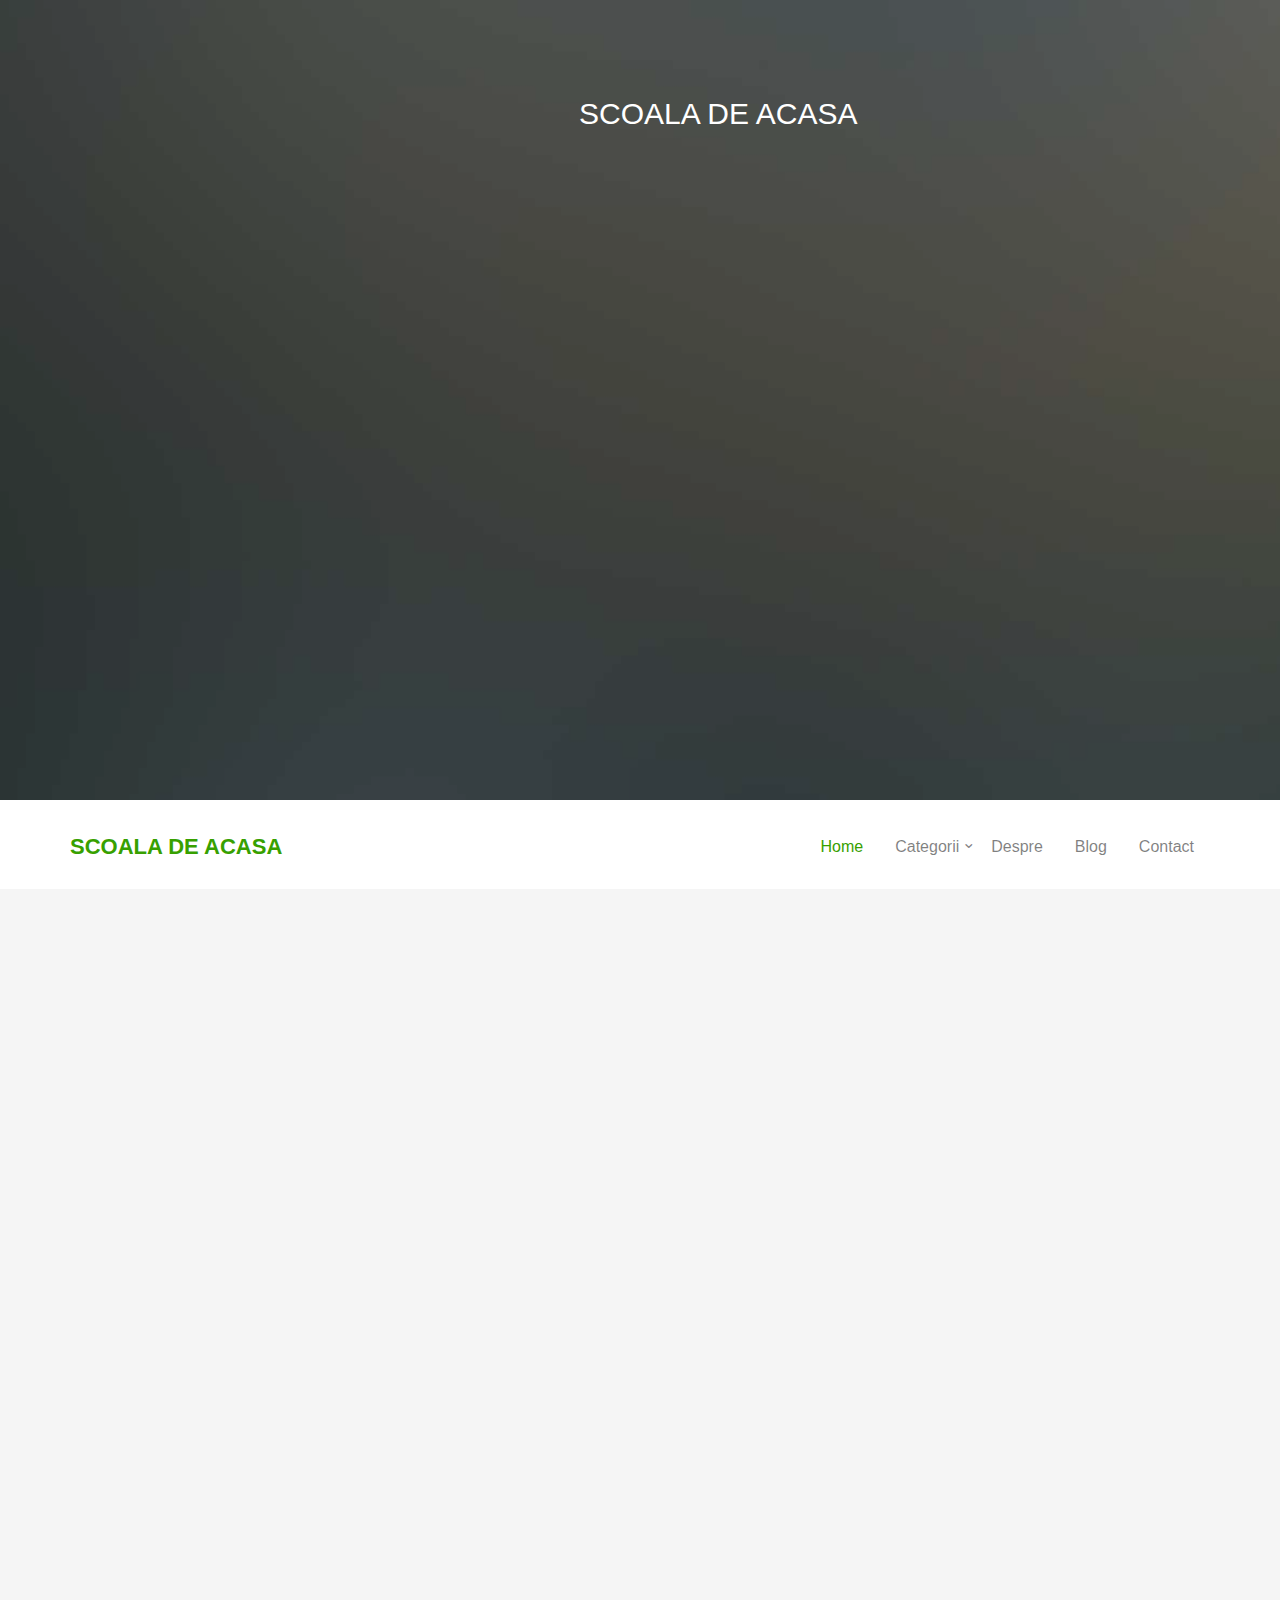
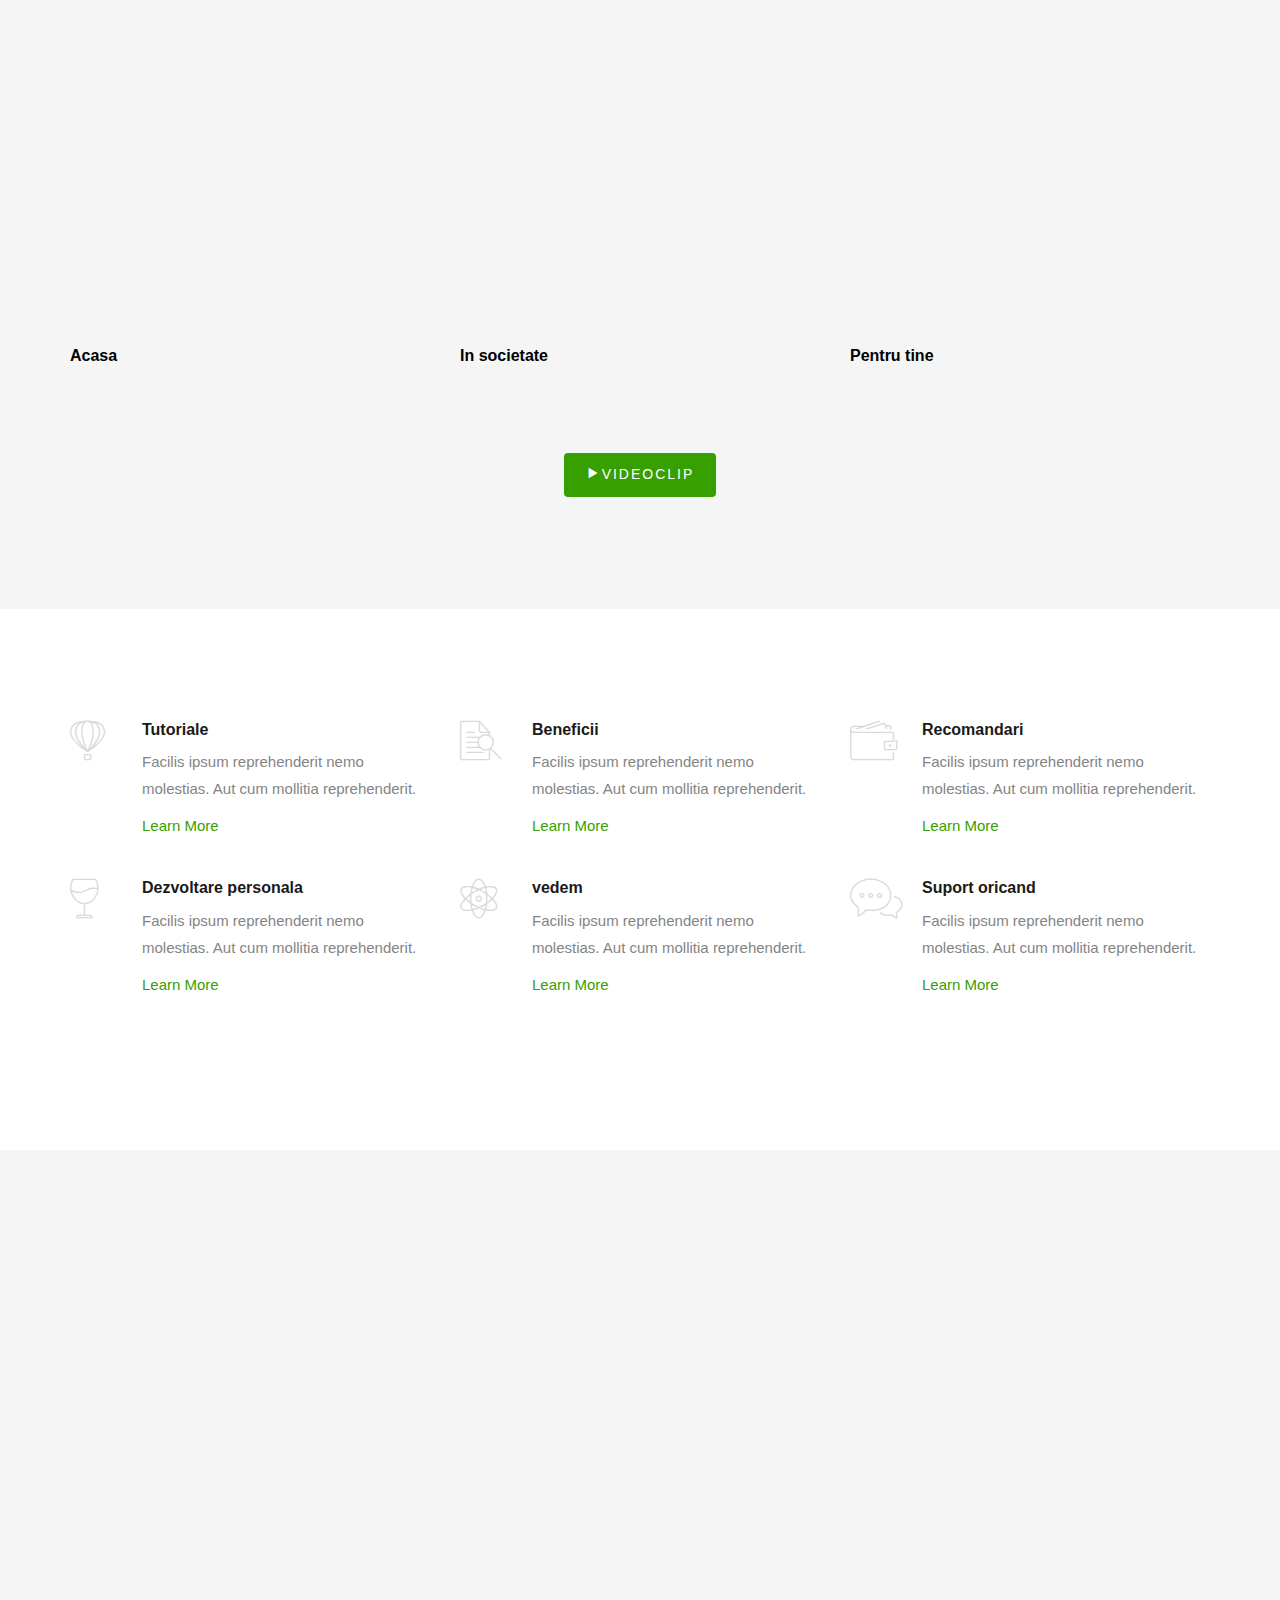
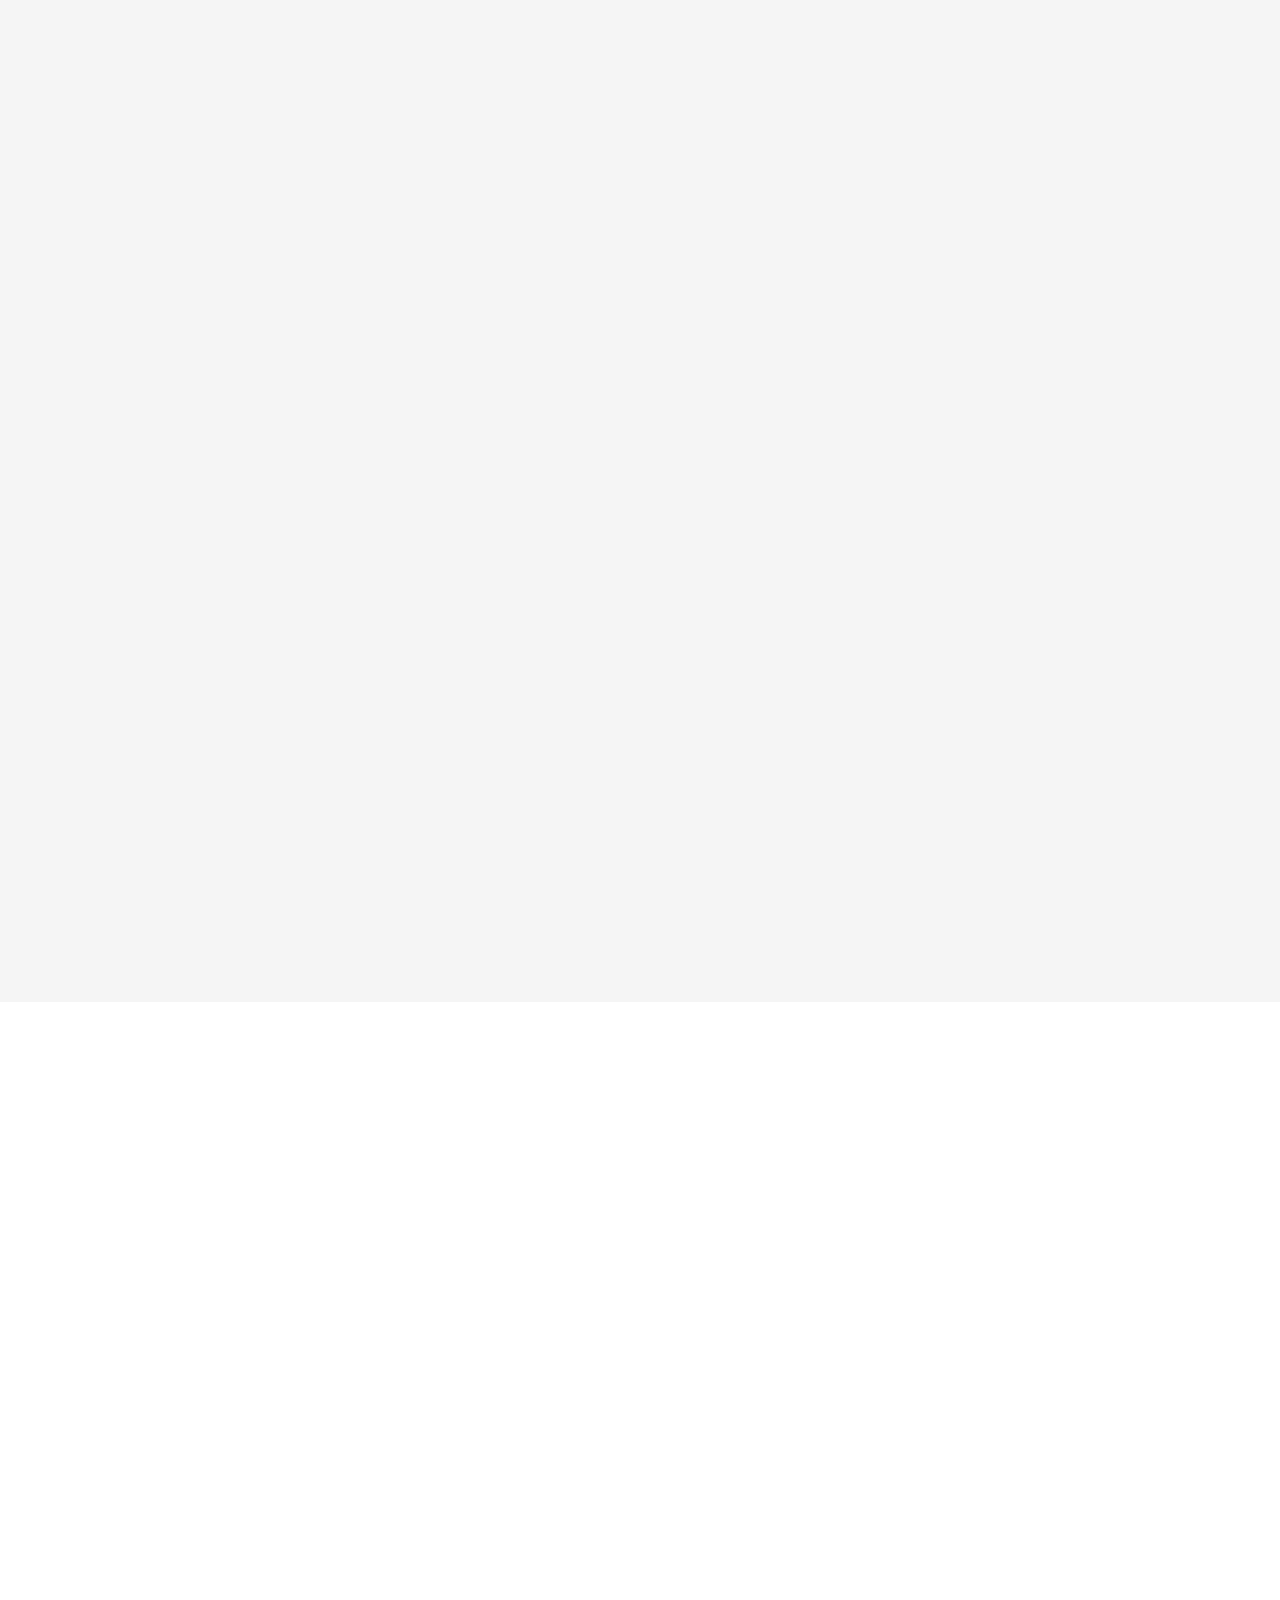
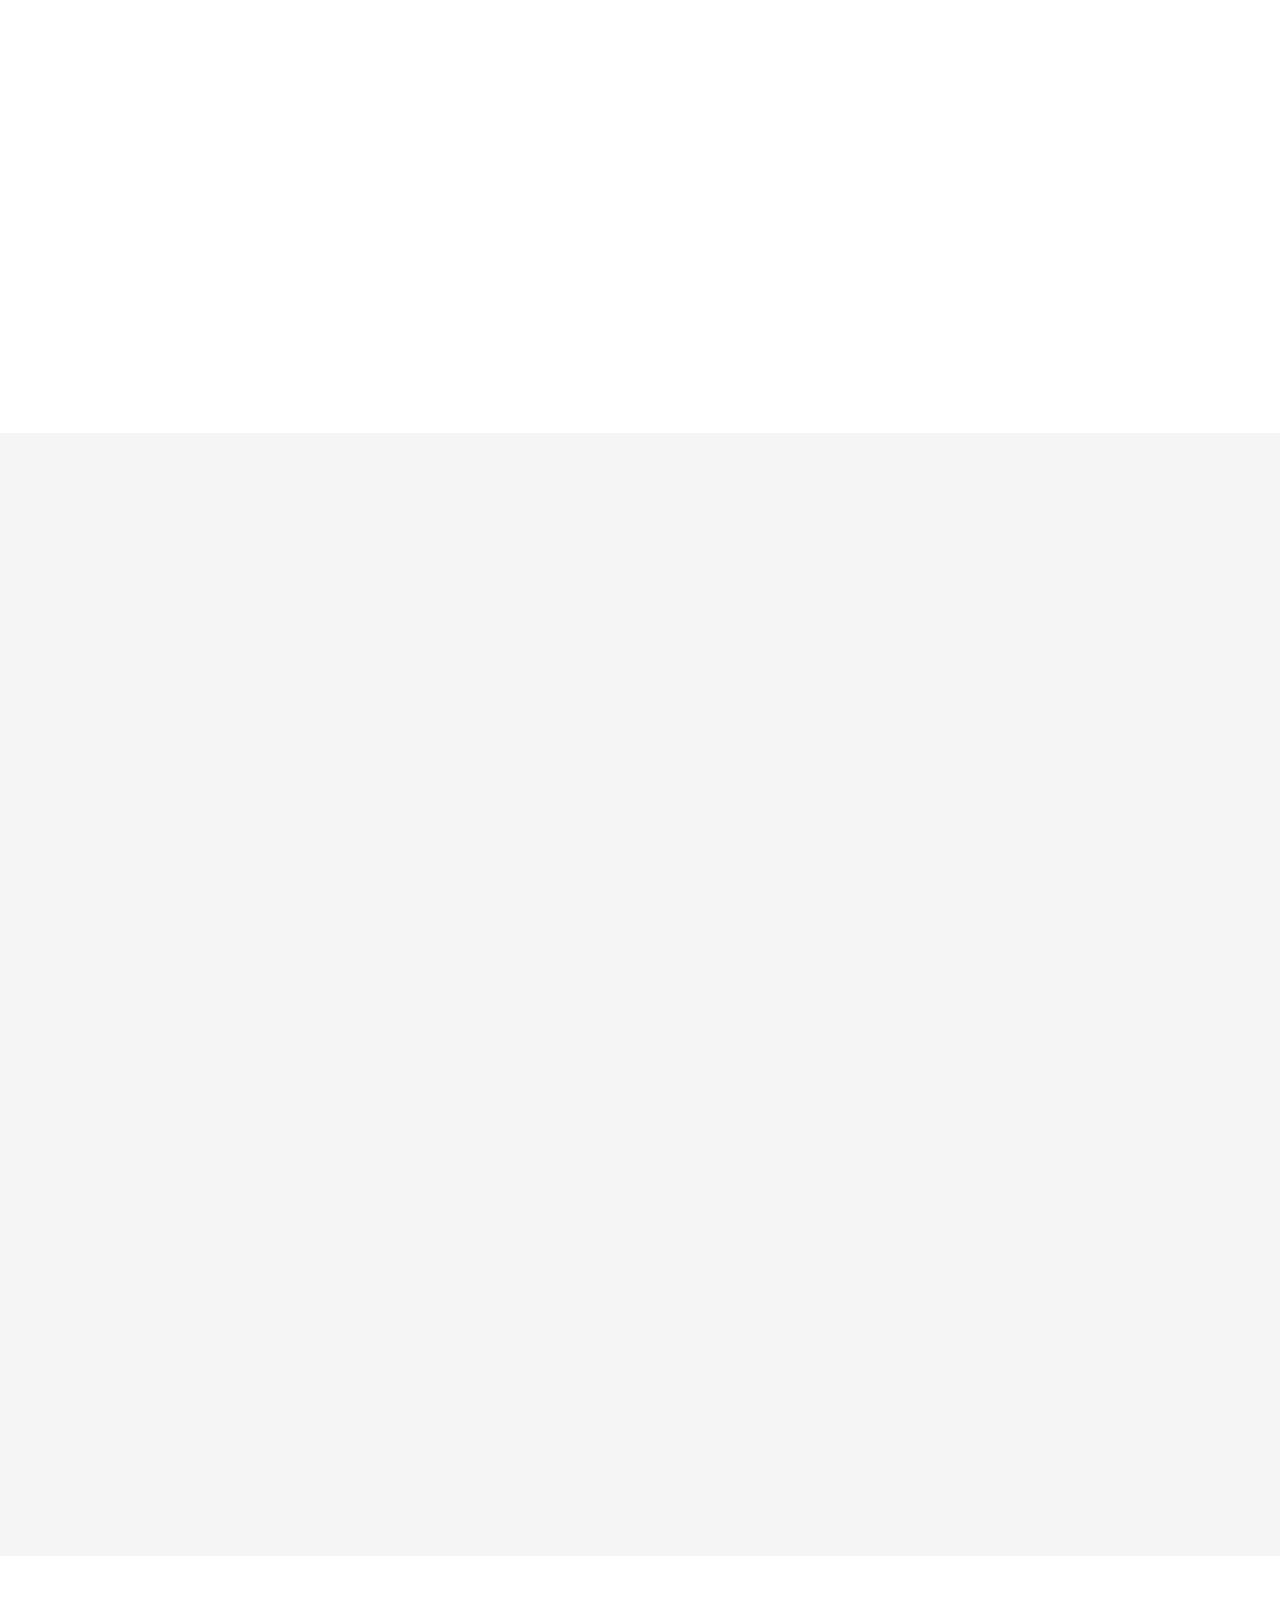
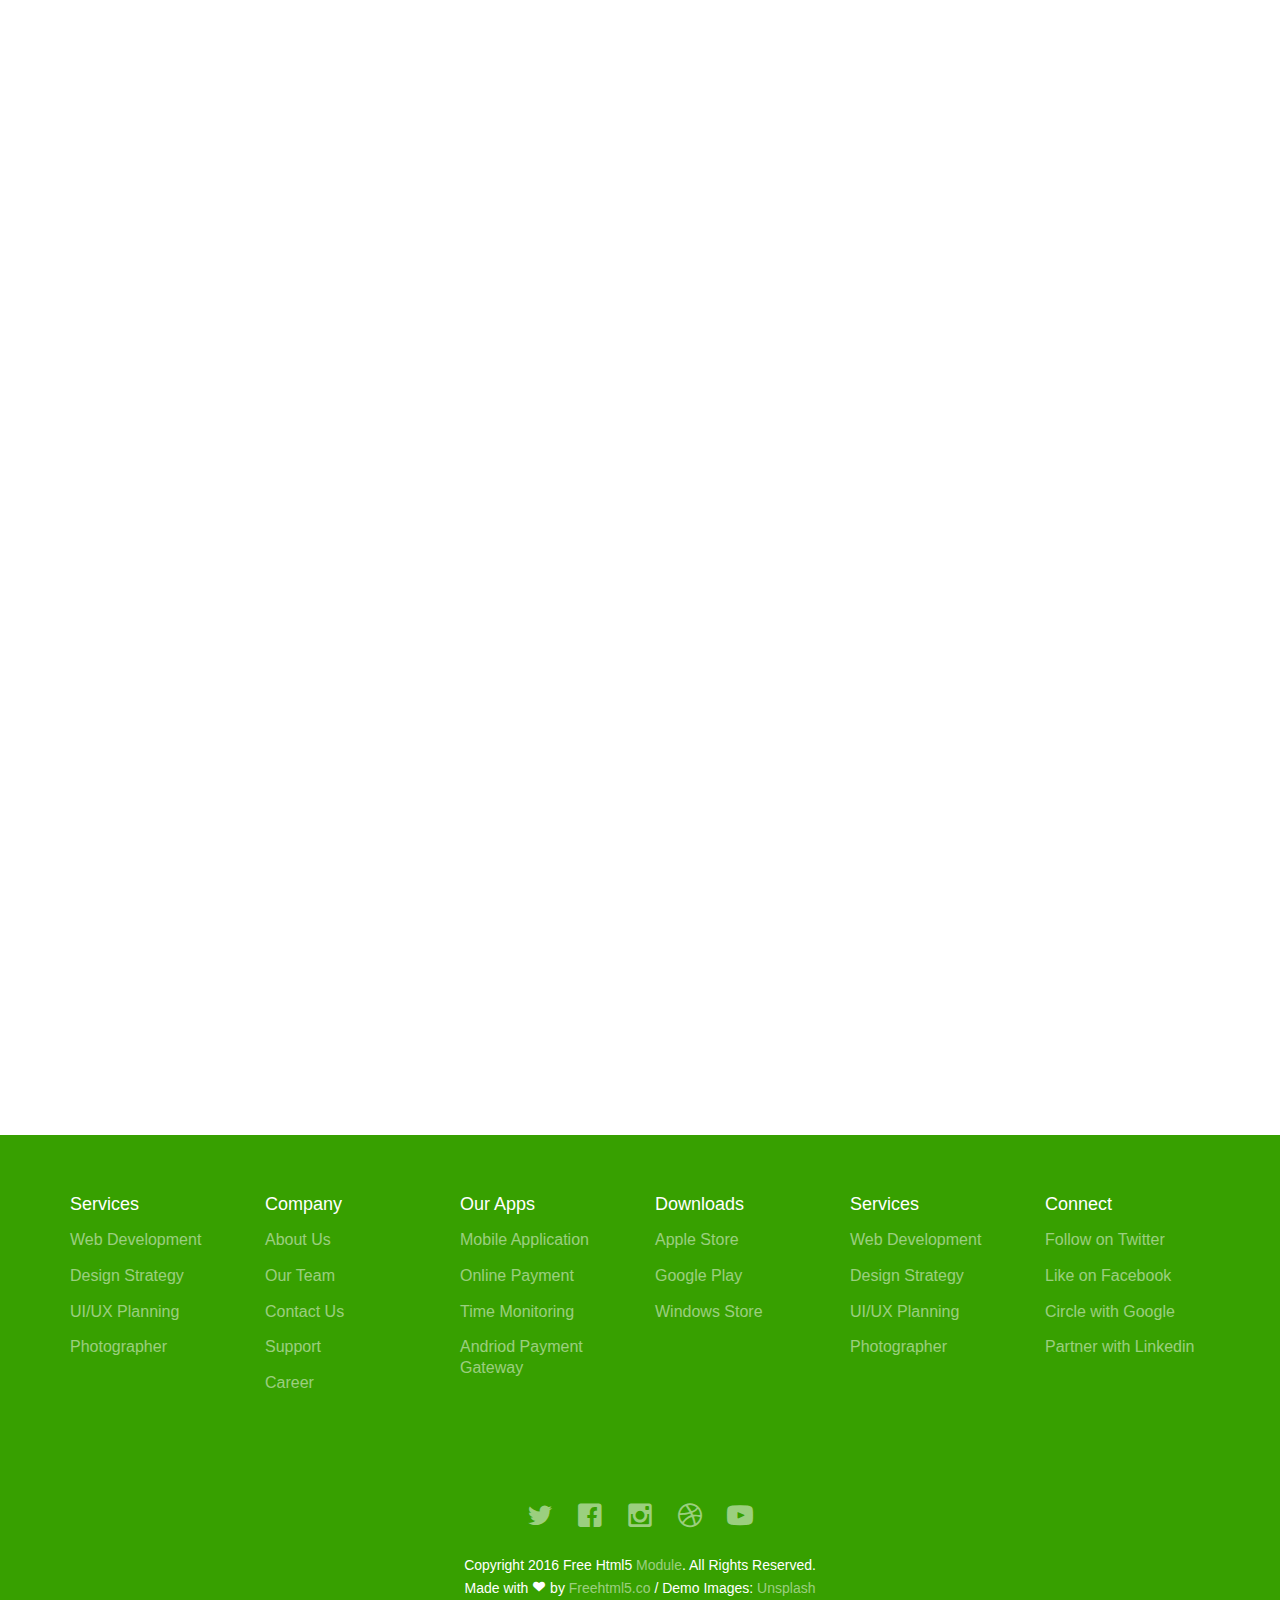
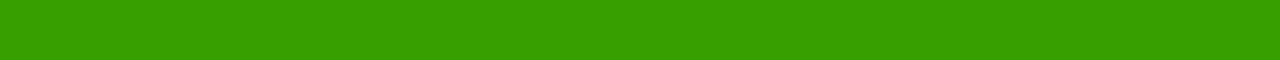
==== teza info/index.html @ 1b47daff "first commit" ====
<!DOCTYPE html>
<!--[if lt IE 7]>      <html class="no-js lt-ie9 lt-ie8 lt-ie7"> <![endif]-->
<!--[if IE 7]>         <html class="no-js lt-ie9 lt-ie8"> <![endif]-->
<!--[if IE 8]>         <html class="no-js lt-ie9"> <![endif]-->
<!--[if gt IE 8]><!--> <html class="no-js"> <!--<![endif]-->
	<head>
	<meta charset="utf-8">
	<meta http-equiv="X-UA-Compatible" content="IE=edge">
	<title>Scoala de Acasa</title>
	<meta name="viewport" content="width=device-width, initial-scale=1">
	<meta name="description" content="Free HTML5 Template by FREEHTML5.CO" />
	<meta name="keywords" content="free html5, free template, free bootstrap, html5, css3, mobile first, responsive" />
	<meta name="author" content="FREEHTML5.CO" />

  <!-- 
	//////////////////////////////////////////////////////

	FREE HTML5 TEMPLATE 
	DESIGNED & DEVELOPED by FREEHTML5.CO
		
	Website: 		http://freehtml5.co/
	Email: 			info@freehtml5.co
	Twitter: 		http://twitter.com/fh5co
	Facebook: 		https://www.facebook.com/fh5co

	//////////////////////////////////////////////////////
	 -->

  	<!-- Facebook and Twitter integration -->
	<meta property="og:title" content=""/>
	<meta property="og:image" content=""/>
	<meta property="og:url" content=""/>
	<meta property="og:site_name" content=""/>
	<meta property="og:description" content=""/>
	<meta name="twitter:title" content="" />
	<meta name="twitter:image" content="" />
	<meta name="twitter:url" content="" />
	<meta name="twitter:card" content="" />

	<!-- Place favicon.ico and apple-touch-icon.png in the root directory -->
	<link rel="shortcut icon" href="favicon.ico">

	<!-- <link href='https://fonts.googleapis.com/css?family=Open+Sans:400,700,300' rel='stylesheet' type='text/css'> -->
	
	<!-- Animate.css -->
	<link rel="stylesheet" href="css/animate.css">
	<!-- Icomoon Icon Fonts-->
	<link rel="stylesheet" href="css/icomoon.css">
	<!-- Bootstrap  -->
	<link rel="stylesheet" href="css/bootstrap.css">
	<!-- Superfish -->
	<link rel="stylesheet" href="css/superfish.css">
	<!-- Magnific Popup -->
	<link rel="stylesheet" href="css/magnific-popup.css">
	
	<link rel="stylesheet" href="css/style.css">


	<!-- Modernizr JS -->
	<script src="js/modernizr-2.6.2.min.js"></script>
	<!-- FOR IE9 below -->
	<!--[if lt IE 9]>
	<script src="js/respond.min.js"></script>
	<![endif]-->

	</head>
	<body>
		<div id="fh5co-wrapper">
		<div id="fh5co-page">
	
		<div class="fh5co-hero">
			<div class="fh5co-overlay"></div>
			<div class="fh5co-cover text-center" data-stellar-background-ratio="0.5" style="background-image: url(images/cover_bg_1.jpg);">
				<div class="desc">
					<div class="container">
						<div class="col-md-10 col-md-offset-1">
							<a href="index.html" id="main-logo">Scoala de Acasa</a>
							<div class="animate-box">
								<h2>The best view comes after the hardest climb.</h2>
								
								<p><a class="btn btn-primary btn-lg" href="#">Get Started</a></p>
							</div>
						</div>
					</div>
				</div>
			</div>

		</div>

		<header id="fh5co-header-section" class="sticky-banner">
			<div class="container">
				<div class="nav-header">
					<a href="#" class="js-fh5co-nav-toggle fh5co-nav-toggle dark"><i></i></a>
					<h1 id="fh5co-logo"><a href="index.html">Scoala de Acasa</a></h1>
					<!-- START #fh5co-menu-wrap -->
					<nav id="fh5co-menu-wrap" role="navigation">
						<ul class="sf-menu" id="fh5co-primary-menu">
							<li class="active"><a href="index.html">Home</a></li>
							<li>
								<a href="#" class="fh5co-sub-ddown">Categorii</a>
								<ul class="fh5co-sub-menu">
									<li><a href="Bucatarie.html">Bucatarie</a></li>
									<li><a href="#">Curatenie</a></li>
									<li><a href="#">Casa</a></li>
									<li><a href="#">bla</a></li>
									<li><a href="#">bla &amp; bla</a></li>
								</ul>
							</li>
							<li><a href="about.html">Despre</a></li>
							<li><a href="blog.html">Blog</a></li>
							<li><a href="contact.html">Contact</a></li>
						</ul>
					</nav>
				</div>
			</div>
		</header>

		<!-- end:header-top -->


		<div id="fh5co-feature-product" class="fh5co-section-gray">
			<div class="container">
				<div class="row">
					<div class="col-md-8 col-md-offset-2 text-center heading-section animate-box">
						<h3>Un alt fel de scoala</h3>
						<p>-sau de ce e important sa mai stai si tu pe-acasa</p>
					</div>
				</div>

				<div class="row row-bottom-padded-md">
					<div class="col-md-12 text-center animate-box">
						<p><img src="images/image1-copilcuratenie.jpg" alt="Free HTML5 Bootstrap Template" class="img-responsive img-rounded"></p>
					</div>
					
				</div>
				<div class="row row-bottom-padded-md">
					<div class="col-md-4">
						<div class="feature-text">
							<h3>Acasa</h3>
							<p></p> 
						</div>
					</div>
					<div class="col-md-4">
						<div class="feature-text">
							<h3>In societate</h3>
							<p></p>
						</div>
					</div>
					<div class="col-md-4">
						<div class="feature-text">
							<h3>Pentru tine</h3>
							<p></p>
						</div>
					</div>
				</div>
				
				<div class="row">
					<div class="col-md-12 text-center">
						<a href="https://vimeo.com/channels/staffpicks/93951774" class="link-watch popup-vimeo btn btn-primary"><i class="icon-play3"></i>Videoclip</a>
					</div>
				</div>
				
			</div>
		</div>

		<div id="fh5co-features">
			<div class="container">
				<div class="row">
					<div class="col-md-4">

						<div class="feature-left">
							<span class="icon">
								<i class="icon-hotairballoon"></i>
							</span>
							<div class="feature-copy">
								<h3>Tutoriale</h3><!-- nu stii cum se face-->
								<p>Facilis ipsum reprehenderit nemo molestias. Aut cum mollitia reprehenderit.</p>
								<p><a href="#">Learn More</a></p>
							</div>
						</div>

					</div>

					<div class="col-md-4">
						<div class="feature-left">
							<span class="icon">
								<i class="icon-search"></i>
							</span>
							<div class="feature-copy">
								<h3>Beneficii</h3>
								<p>Facilis ipsum reprehenderit nemo molestias. Aut cum mollitia reprehenderit.</p>
								<p><a href="#">Learn More</a></p>
							</div>
						</div>

					</div>
					<div class="col-md-4">
						<div class="feature-left">
							<span class="icon">
								<i class="icon-wallet"></i>
							</span>
							<div class="feature-copy">
								<h3>Recomandari</h3>
								<p>Facilis ipsum reprehenderit nemo molestias. Aut cum mollitia reprehenderit.</p>
								<p><a href="#">Learn More</a></p>
							</div>
						</div>
					</div>
				</div>


				<div class="row">
					<div class="col-md-4">

						<div class="feature-left">
							<span class="icon">
								<i class="icon-wine"></i>
							</span>
							<div class="feature-copy">
								<h3>Dezvoltare personala</h3>
								<p>Facilis ipsum reprehenderit nemo molestias. Aut cum mollitia reprehenderit.</p>
								<p><a href="#">Learn More</a></p>
							</div>
						</div>

					</div>

					<div class="col-md-4">
						<div class="feature-left">
							<span class="icon">
								<i class="icon-genius"></i>
							</span>
							<div class="feature-copy">
								<h3>vedem</h3>
								<p>Facilis ipsum reprehenderit nemo molestias. Aut cum mollitia reprehenderit.</p>
								<p><a href="#">Learn More</a></p>
							</div>
						</div>

					</div>
					<div class="col-md-4">
						<div class="feature-left">
							<span class="icon">
								<i class="icon-chat"></i>
							</span>
							<div class="feature-copy">
								<h3>Suport oricand</h3>
								<p>Facilis ipsum reprehenderit nemo molestias. Aut cum mollitia reprehenderit.</p>
								<p><a href="#">Learn More</a></p>
							</div>
						</div>
					</div>
				</div>
			</div>
		</div>

		
		<div id="fh5co-portfolio" class="fh5co-section-gray">
			<div class="container">

				<div class="row">
					<div class="col-md-8 col-md-offset-2 text-center heading-section animate-box">
						<h3>Galerie</h3>
						<p>Pozele si tutorialele sunt facute de nu stiu cine aduse la viata etcLorem ipsum dolor sit amet, consectetur adipisicing elit. Velit est facilis maiores, perspiciatis accusamus asperiores sint consequuntur debitis.</p>
					</div>
				</div>

				
				<div class="row row-bottom-padded-md">
					<div class="col-md-12">
						<ul id="fh5co-portfolio-list">

							<li class="two-third animate-box" data-animate-effect="fadeIn" style="background-image: url(images/cover_bg_2.jpg); ">
								<a href="#" class="color-3">
									<div class="case-studies-summary">
										<span>Creative</span>
										<h2>Wak in the wooden street</h2>
									</div>
								</a>
							</li>
						
							<li class="one-third animate-box" data-animate-effect="fadeIn" style="background-image: url(images/cover_bg_3.jpg); ">
								<a href="#" class="color-4">
									<div class="case-studies-summary">
										<span>Design</span>
										<h2>Present your product</h2>
									</div>
								</a>
							</li>

							<li class="one-third animate-box" data-animate-effect="fadeIn" style="background-image: url(images/cover_bg_1.jpg); "> 
								<a href="#" class="color-5">
									<div class="case-studies-summary">
										<span>Photo</span>
										<h2>See the horizon</h2>
									</div>
								</a>
							</li>
							<li class="two-third animate-box" data-animate-effect="fadeIn" style="background-image: url(images/blog-1.jpg); ">
								<a href="#" class="color-6">
									<div class="case-studies-summary">
										<span>Love</span>
										<h2>Spend time with your partner</h2>
									</div>
								</a>
							</li>
						</ul>		
					</div>
				</div>

				<div class="row">
					<div class="col-md-4 col-md-offset-4 text-center animate-box">
						<a href="#" class="btn btn-primary btn-lg">See Gallery</a>
					</div>
				</div>

				
			</div>
		</div>
		

		
		<div class="fh5co-content-section">
			<div class="container">
				<div class="row row-bottom-padded-md">
					<div class="col-md-8 col-md-offset-2 text-center heading-section animate-box">
						<h3>Echipa</h3>
						<p>Lorem ipsum dolor sit amet, consectetur adipisicing elit. Velit est facilis maiores, perspiciatis accusamus asperiores sint consequuntur debitis.</p>
					</div>
				</div>
			</div>
			<div class="container">

				<div class="row">
					<div class="col-md-4">
						<div class="fh5co-team text-center animate-box">
							<figure>
								<img src="images/person_1.jpg" alt="user">
							</figure>
							<p>Jean Doe, XYZ Co. <br> <span class="text-mute">Designer</span></p>
							<blockquote>
								<p>Far far away, behind the word mountains, far from the countries Vokalia and Consonantia, there live the blind texts. Far far away, behind the word mountains, far from the countries Vokalia and Consonantia, there live the blind texts.</p>
							</blockquote>
							

						</div>
					</div>
					<div class="col-md-4">
						<div class="fh5co-team text-center animate-box">
							<figure>
								<img src="images/person_2.jpg" alt="user">
							</figure>
							<p>Jean Doe, XYZ Co. <br> <span class="text-mute">Developer</span></p>
							<blockquote>
								<p>Far far away, behind the word mountains, far from the countries Vokalia and Consonantia, there live the blind texts. Far far away, behind the word mountains, far from the countries Vokalia and Consonantia, there live the blind texts.</p>
							</blockquote>
							
						</div>
					</div>
					<div class="col-md-4">
						<div class="fh5co-team text-center animate-box">
							<figure>
								<img src="images/person_3.jpg" alt="user">
							</figure>
							<p>Jean Doe, XYZ Co. <br> <span class="text-mute">Photographer</span></p>
							<blockquote>
								<p>Far far away, behind the word mountains, far from the countries Vokalia and Consonantia, there live the blind texts. Far far away, behind the word mountains, far from the countries Vokalia and Consonantia, there live the blind texts.</p>
							</blockquote>
							
						</div>
					</div>
				</div>
			</div>
		</div>
		<!-- fh5co-content-section -->

		<div id="fh5co-services-section" class="fh5co-section-gray">
			<div class="container">
				<div class="row">
					<div class="col-md-8 col-md-offset-2 text-center heading-section animate-box">
						<h3>Our Experties</h3>
						<p>Lorem ipsum dolor sit amet, consectetur adipisicing elit. Velit est facilis maiores, perspiciatis accusamus asperiores sint consequuntur debitis.</p>
					</div>
				</div>
			</div>
			<div class="container">
				<div class="row text-center">
					<div class="col-md-4 col-sm-4">
						<div class="service animate-box">
							<span><i class="icon-beaker"></i></span>
							<h3>Web Design</h3>
							<p>Far far away, behind the word mountains, far from the countries Vokalia and Consonantia, there live the blind texts.</p>
						</div>
					</div>
					<div class="col-md-4 col-sm-4">
						<div class="service animate-box">
							<span><i class="icon-heart"></i></span>
							<h3>Design Passion</h3>
							<p>Far far away, behind the word mountains, far from the countries Vokalia and Consonantia, there live the blind texts.</p>
						</div>
					</div>
					<div class="col-md-4 col-sm-4">
						<div class="service animate-box">
							<span><i class="icon-upload"></i></span>
							<h3>Upload Files</h3>
							<p>Far far away, behind the word mountains, far from the countries Vokalia and Consonantia, there live the blind texts.</p>
						</div>
					</div>
					<div class="col-md-4 col-sm-4">
						<div class="service animate-box">
							<span><i class="icon-globe"></i></span>
							<h3>Web Design</h3>
							<p>Far far away, behind the word mountains, far from the countries Vokalia and Consonantia, there live the blind texts.</p>
						</div>
					</div>
					<div class="col-md-4 col-sm-4">
						<div class="service animate-box">
							<span><i class="icon-bike"></i></span>
							<h3>UI/UX Design</h3>
							<p>Far far away, behind the word mountains, far from the countries Vokalia and Consonantia, there live the blind texts.</p>
						</div>
					</div>
					<div class="col-md-4 col-sm-4">
						<div class="service animate-box">
							<span><i class="icon-cloud"></i></span>
							<h3>Lightning Cloud Server</h3>
							<p>Far far away, behind the word mountains, far from the countries Vokalia and Consonantia, there live the blind texts.</p>
						</div>
					</div>
				</div>
			</div>
		</div>

		<!-- END What we do -->


		<div id="fh5co-blog-section">
			<div class="container">
				<div class="row">
					<div class="col-md-8 col-md-offset-2 text-center heading-section animate-box">
						<h3>Recent From Blog</h3>
						<p>Lorem ipsum dolor sit amet, consectetur adipisicing elit. Velit est facilis maiores, perspiciatis accusamus asperiores sint consequuntur debitis.</p>
					</div>
				</div>
			</div>
			<div class="container">
				<div class="row row-bottom-padded-md">
					<div class="col-lg-4 col-md-4 col-sm-6">
						<div class="fh5co-blog animate-box">
							<a href="#"><img class="img-responsive" src="images/cover_bg_1.jpg" alt=""></a>
							<div class="blog-text">
								<div class="prod-title">
									<h3><a href=""#>Web Design for the Future</a></h3>
									<span class="posted_by">Sep. 15th</span>
									<span class="comment"><a href="">21<i class="icon-bubble2"></i></a></span>
									<p>Far far away, behind the word mountains, far from the countries Vokalia and Consonantia, there live the blind texts.</p>
									<p><a href="#">Learn More...</a></p>
								</div>
							</div> 
						</div>
					</div>
					<div class="col-lg-4 col-md-4 col-sm-6">
						<div class="fh5co-blog animate-box">
							<a href="#"><img class="img-responsive" src="images/cover_bg_2.jpg" alt=""></a>
							<div class="blog-text">
								<div class="prod-title">
									<h3><a href=""#>Web Design for the Future</a></h3>
									<span class="posted_by">Sep. 15th</span>
									<span class="comment"><a href="">21<i class="icon-bubble2"></i></a></span>
									<p>Far far away, behind the word mountains, far from the countries Vokalia and Consonantia, there live the blind texts.</p>
									<p><a href="#">Learn More...</a></p>
								</div>
							</div> 
						</div>
					</div>
					<div class="clearfix visible-sm-block"></div>
					<div class="col-lg-4 col-md-4 col-sm-6">
						<div class="fh5co-blog animate-box">
							<a href="#"><img class="img-responsive" src="images/cover_bg_3.jpg" alt=""></a>
							<div class="blog-text">
								<div class="prod-title">
									<h3><a href=""#>Web Design for the Future</a></h3>
									<span class="posted_by">Sep. 15th</span>
									<span class="comment"><a href="">21<i class="icon-bubble2"></i></a></span>
									<p>Far far away, behind the word mountains, far from the countries Vokalia and Consonantia, there live the blind texts.</p>
									<p><a href="#">Learn More...</a></p>
								</div>
							</div> 
						</div>
					</div>
					<div class="clearfix visible-md-block"></div>
				</div>

				<div class="row">
					<div class="col-md-4 col-md-offset-4 text-center animate-box">
						<a href="#" class="btn btn-primary btn-lg">Our Blog</a>
					</div>
				</div>

			</div>
		</div>
		<!-- fh5co-blog-section -->
		<footer>
			<div id="footer">
				<div class="container">
					<div class="row row-bottom-padded-md">
						<div class="col-md-2 col-sm-2 col-xs-12 fh5co-footer-link">
							<h3>Services</h3>
							<ul>
								<li><a href="#">Web Development</a></li>
								<li><a href="#">Design Strategy</a></li>
								<li><a href="#">UI/UX Planning</a></li>
								<li><a href="#">Photographer</a></li>
							</ul>
						</div>
						<div class="col-md-2 col-sm-2 col-xs-12 fh5co-footer-link">
							<h3>Company</h3>
							<ul>
								<li><a href="#">About Us</a></li>
								<li><a href="#">Our Team</a></li>
								<li><a href="#">Contact Us</a></li>
								<li><a href="#">Support</a></li>
								<li><a href="#">Career</a></li>
							</ul>
						</div>
						<div class="col-md-2 col-sm-2 col-xs-12 fh5co-footer-link">
							<h3>Our Apps</h3>
							<ul>
								<li><a href="#">Mobile Application</a></li>
								<li><a href="#">Online Payment</a></li>
								<li><a href="#">Time Monitoring</a></li>
								<li><a href="#">Andriod Payment Gateway</a></li>
							</ul>
						</div>
						<div class="col-md-2 col-sm-2 col-xs-12 fh5co-footer-link">
							<h3>Downloads</h3>
							<ul>
								<li><a href="#">Apple Store</a></li>
								<li><a href="#">Google Play</a></li>
								<li><a href="#">Windows Store</a></li>
							</ul>
						</div>
						<div class="col-md-2 col-sm-2 col-xs-12 fh5co-footer-link">
							<h3>Services</h3>
							<ul>
								<li><a href="#">Web Development</a></li>
								<li><a href="#">Design Strategy</a></li>
								<li><a href="#">UI/UX Planning</a></li>
								<li><a href="#">Photographer</a></li>
							</ul>
						</div>
						<div class="col-md-2 col-sm-2 col-xs-12 fh5co-footer-link">
							<h3>Connect</h3>
							<ul>
								<li><a href="#">Follow on Twitter</a></li>
								<li><a href="#">Like on Facebook</a></li>
								<li><a href="#">Circle with Google</a></li>
								<li><a href="#">Partner with Linkedin</a></li>
							</ul>
						</div>
					</div>
					<div class="row">
						<div class="col-md-6 col-md-offset-3 text-center">
							<p class="fh5co-social-icons">
								<a href="#"><i class="icon-twitter2"></i></a>
								<a href="#"><i class="icon-facebook2"></i></a>
								<a href="#"><i class="icon-instagram"></i></a>
								<a href="#"><i class="icon-dribbble2"></i></a>
								<a href="#"><i class="icon-youtube"></i></a>
							</p>
							<p>Copyright 2016 Free Html5 <a href="#">Module</a>. All Rights Reserved. <br>Made with <i class="icon-heart3"></i> by <a href="http://freehtml5.co/" target="_blank">Freehtml5.co</a> / Demo Images: <a href="https://unsplash.com/" target="_blank">Unsplash</a></p>
						</div>
					</div>
				</div>
			</div>
		</footer>

	

	</div>
	<!-- END fh5co-page -->

	</div>
	<!-- END fh5co-wrapper -->

	<!-- jQuery -->


	<script src="js/jquery.min.js"></script>
	<!-- jQuery Easing -->
	<script src="js/jquery.easing.1.3.js"></script>
	<!-- Bootstrap -->
	<script src="js/bootstrap.min.js"></script>
	<!-- Waypoints -->
	<script src="js/jquery.waypoints.min.js"></script>
	<script src="js/sticky.js"></script>

	<!-- Stellar -->
	<script src="js/jquery.stellar.min.js"></script>
	<!-- Superfish -->
	<script src="js/hoverIntent.js"></script>
	<script src="js/superfish.js"></script>
	<!-- Magnific Popup -->
	<script src="js/jquery.magnific-popup.min.js"></script>
	<script src="js/magnific-popup-options.js"></script>
	
	<!-- Main JS -->
	<script src="js/main.js"></script>

	</body>
</html>
---- teza info/css/icomoon.css ----
@font-face {
    font-family: 'icomoon';
    src:    url('fonts/icomoon.eot?1oniuf');
    src:    url('fonts/icomoon.eot?1oniuf#iefix') format('embedded-opentype'),
        url('fonts/icomoon.ttf?1oniuf') format('truetype'),
        url('fonts/icomoon.woff?1oniuf') format('woff'),
        url('fonts/icomoon.svg?1oniuf#icomoon') format('svg');
    font-weight: normal;
    font-style: normal;
}

[class^="icon-"], [class*=" icon-"] {
    /* use !important to prevent issues with browser extensions that change fonts */
    font-family: 'icomoon' !important;
    speak: none;
    font-style: normal;
    font-weight: normal;
    font-variant: normal;
    text-transform: none;
    line-height: 1;

    /* Better Font Rendering =========== */
    -webkit-font-smoothing: antialiased;
    -moz-osx-font-smoothing: grayscale;
}

.icon-mobile:before {
    content: "\e000";
}
.icon-laptop:before {
    content: "\e001";
}
.icon-desktop:before {
    content: "\e002";
}
.icon-tablet:before {
    content: "\e003";
}
.icon-phone:before {
    content: "\e004";
}
.icon-document:before {
    content: "\e005";
}
.icon-documents:before {
    content: "\e006";
}
.icon-search:before {
    content: "\e007";
}
.icon-clipboard:before {
    content: "\e008";
}
.icon-newspaper:before {
    content: "\e009";
}
.icon-notebook:before {
    content: "\e00a";
}
.icon-book-open:before {
    content: "\e00b";
}
.icon-browser:before {
    content: "\e00c";
}
.icon-calendar:before {
    content: "\e00d";
}
.icon-presentation:before {
    content: "\e00e";
}
.icon-picture:before {
    content: "\e00f";
}
.icon-pictures:before {
    content: "\e010";
}
.icon-video:before {
    content: "\e011";
}
.icon-camera:before {
    content: "\e012";
}
.icon-printer:before {
    content: "\e013";
}
.icon-toolbox:before {
    content: "\e014";
}
.icon-briefcase:before {
    content: "\e015";
}
.icon-wallet:before {
    content: "\e016";
}
.icon-gift:before {
    content: "\e017";
}
.icon-bargraph:before {
    content: "\e018";
}
.icon-grid:before {
    content: "\e019";
}
.icon-expand:before {
    content: "\e01a";
}
.icon-focus:before {
    content: "\e01b";
}
.icon-edit:before {
    content: "\e01c";
}
.icon-adjustments:before {
    content: "\e01d";
}
.icon-ribbon:before {
    content: "\e01e";
}
.icon-hourglass:before {
    content: "\e01f";
}
.icon-lock:before {
    content: "\e020";
}
.icon-megaphone:before {
    content: "\e021";
}
.icon-shield:before {
    content: "\e022";
}
.icon-trophy:before {
    content: "\e023";
}
.icon-flag:before {
    content: "\e024";
}
.icon-map:before {
    content: "\e025";
}
.icon-puzzle:before {
    content: "\e026";
}
.icon-basket:before {
    content: "\e027";
}
.icon-envelope:before {
    content: "\e028";
}
.icon-streetsign:before {
    content: "\e029";
}
.icon-telescope:before {
    content: "\e02a";
}
.icon-gears:before {
    content: "\e02b";
}
.icon-key:before {
    content: "\e02c";
}
.icon-paperclip:before {
    content: "\e02d";
}
.icon-attachment:before {
    content: "\e02e";
}
.icon-pricetags:before {
    content: "\e02f";
}
.icon-lightbulb:before {
    content: "\e030";
}
.icon-layers:before {
    content: "\e031";
}
.icon-pencil:before {
    content: "\e032";
}
.icon-tools:before {
    content: "\e033";
}
.icon-tools-2:before {
    content: "\e034";
}
.icon-scissors:before {
    content: "\e035";
}
.icon-paintbrush:before {
    content: "\e036";
}
.icon-magnifying-glass:before {
    content: "\e037";
}
.icon-circle-compass:before {
    content: "\e038";
}
.icon-linegraph:before {
    content: "\e039";
}
.icon-mic:before {
    content: "\e03a";
}
.icon-strategy:before {
    content: "\e03b";
}
.icon-beaker:before {
    content: "\e03c";
}
.icon-caution:before {
    content: "\e03d";
}
.icon-recycle:before {
    content: "\e03e";
}
.icon-anchor:before {
    content: "\e03f";
}
.icon-profile-male:before {
    content: "\e040";
}
.icon-profile-female:before {
    content: "\e041";
}
.icon-bike:before {
    content: "\e042";
}
.icon-wine:before {
    content: "\e043";
}
.icon-hotairballoon:before {
    content: "\e044";
}
.icon-globe:before {
    content: "\e045";
}
.icon-genius:before {
    content: "\e046";
}
.icon-map-pin:before {
    content: "\e047";
}
.icon-dial:before {
    content: "\e048";
}
.icon-chat:before {
    content: "\e049";
}
.icon-heart:before {
    content: "\e04a";
}
.icon-cloud:before {
    content: "\e04b";
}
.icon-upload:before {
    content: "\e04c";
}
.icon-download:before {
    content: "\e04d";
}
.icon-target:before {
    content: "\e04e";
}
.icon-hazardous:before {
    content: "\e04f";
}
.icon-piechart:before {
    content: "\e050";
}
.icon-speedometer:before {
    content: "\e051";
}
.icon-global:before {
    content: "\e052";
}
.icon-compass:before {
    content: "\e053";
}
.icon-lifesaver:before {
    content: "\e054";
}
.icon-clock:before {
    content: "\e055";
}
.icon-aperture:before {
    content: "\e056";
}
.icon-quote:before {
    content: "\e057";
}
.icon-scope:before {
    content: "\e058";
}
.icon-alarmclock:before {
    content: "\e059";
}
.icon-refresh:before {
    content: "\e05a";
}
.icon-happy:before {
    content: "\e05b";
}
.icon-sad:before {
    content: "\e05c";
}
.icon-facebook:before {
    content: "\e05d";
}
.icon-twitter:before {
    content: "\e05e";
}
.icon-googleplus:before {
    content: "\e05f";
}
.icon-rss:before {
    content: "\e060";
}
.icon-tumblr:before {
    content: "\e061";
}
.icon-linkedin:before {
    content: "\e062";
}
.icon-dribbble:before {
    content: "\e063";
}
.icon-box2:before {
    content: "\ea82";
}
.icon-write:before {
    content: "\ea83";
}
.icon-clock2:before {
    content: "\ea84";
}
.icon-reply2:before {
    content: "\ea85";
}
.icon-reply-all2:before {
    content: "\ea86";
}
.icon-forward2:before {
    content: "\ea87";
}
.icon-flag2:before {
    content: "\ea88";
}
.icon-search2:before {
    content: "\ea89";
}
.icon-trash2:before {
    content: "\ea8a";
}
.icon-envelope2:before {
    content: "\ea8b";
}
.icon-bubble:before {
    content: "\ea8c";
}
.icon-bubbles:before {
    content: "\ea8d";
}
.icon-user2:before {
    content: "\ea8e";
}
.icon-users2:before {
    content: "\ea8f";
}
.icon-cloud2:before {
    content: "\ea90";
}
.icon-download2:before {
    content: "\ea91";
}
.icon-upload2:before {
    content: "\ea92";
}
.icon-rain:before {
    content: "\ea93";
}
.icon-sun:before {
    content: "\ea94";
}
.icon-moon2:before {
    content: "\ea95";
}
.icon-bell2:before {
    content: "\ea96";
}
.icon-folder2:before {
    content: "\ea97";
}
.icon-pin2:before {
    content: "\ea98";
}
.icon-sound2:before {
    content: "\ea99";
}
.icon-microphone:before {
    content: "\ea9a";
}
.icon-camera2:before {
    content: "\ea9b";
}
.icon-image2:before {
    content: "\ea9c";
}
.icon-cog2:before {
    content: "\ea9d";
}
.icon-calendar2:before {
    content: "\ea9e";
}
.icon-book2:before {
    content: "\ea9f";
}
.icon-map-marker:before {
    content: "\eaa0";
}
.icon-store:before {
    content: "\eaa1";
}
.icon-support:before {
    content: "\eaa2";
}
.icon-tag2:before {
    content: "\eaa3";
}
.icon-heart2:before {
    content: "\eaa4";
}
.icon-video-camera:before {
    content: "\eaa5";
}
.icon-trophy2:before {
    content: "\eaa6";
}
.icon-cart:before {
    content: "\eaa7";
}
.icon-eye2:before {
    content: "\eaa8";
}
.icon-cancel:before {
    content: "\eaa9";
}
.icon-chart:before {
    content: "\eaaa";
}
.icon-target2:before {
    content: "\eaab";
}
.icon-printer2:before {
    content: "\eaac";
}
.icon-location2:before {
    content: "\eaad";
}
.icon-bookmark2:before {
    content: "\eaae";
}
.icon-monitor:before {
    content: "\eaaf";
}
.icon-cross2:before {
    content: "\eab0";
}
.icon-plus2:before {
    content: "\eab1";
}
.icon-left:before {
    content: "\eab2";
}
.icon-up:before {
    content: "\eab3";
}
.icon-browser2:before {
    content: "\eab4";
}
.icon-windows:before {
    content: "\eab5";
}
.icon-switch2:before {
    content: "\eab6";
}
.icon-dashboard:before {
    content: "\eab7";
}
.icon-play:before {
    content: "\eab8";
}
.icon-fast-forward:before {
    content: "\eab9";
}
.icon-next:before {
    content: "\eaba";
}
.icon-refresh2:before {
    content: "\eabb";
}
.icon-film:before {
    content: "\eabc";
}
.icon-home2:before {
    content: "\eabd";
}
.icon-add-to-list:before {
    content: "\e901";
}
.icon-classic-computer:before {
    content: "\e902";
}
.icon-controller-fast-backward:before {
    content: "\e903";
}
.icon-creative-commons-attribution:before {
    content: "\e904";
}
.icon-creative-commons-noderivs:before {
    content: "\e905";
}
.icon-creative-commons-noncommercial-eu:before {
    content: "\e906";
}
.icon-creative-commons-noncommercial-us:before {
    content: "\e907";
}
.icon-creative-commons-public-domain:before {
    content: "\e908";
}
.icon-creative-commons-remix:before {
    content: "\e909";
}
.icon-creative-commons-share:before {
    content: "\e90a";
}
.icon-creative-commons-sharealike:before {
    content: "\e90b";
}
.icon-creative-commons:before {
    content: "\e90c";
}
.icon-document-landscape:before {
    content: "\e90d";
}
.icon-remove-user:before {
    content: "\e90e";
}
.icon-warning:before {
    content: "\e90f";
}
.icon-arrow-bold-down:before {
    content: "\e910";
}
.icon-arrow-bold-left:before {
    content: "\e911";
}
.icon-arrow-bold-right:before {
    content: "\e912";
}
.icon-arrow-bold-up:before {
    content: "\e913";
}
.icon-arrow-down:before {
    content: "\e914";
}
.icon-arrow-left:before {
    content: "\e915";
}
.icon-arrow-long-down:before {
    content: "\e916";
}
.icon-arrow-long-left:before {
    content: "\e917";
}
.icon-arrow-long-right:before {
    content: "\e918";
}
.icon-arrow-long-up:before {
    content: "\e919";
}
.icon-arrow-right:before {
    content: "\e91a";
}
.icon-arrow-up:before {
    content: "\e91b";
}
.icon-arrow-with-circle-down:before {
    content: "\e91c";
}
.icon-arrow-with-circle-left:before {
    content: "\e91d";
}
.icon-arrow-with-circle-right:before {
    content: "\e91e";
}
.icon-arrow-with-circle-up:before {
    content: "\e91f";
}
.icon-bookmark:before {
    content: "\e920";
}
.icon-bookmarks:before {
    content: "\e921";
}
.icon-chevron-down:before {
    content: "\e922";
}
.icon-chevron-left:before {
    content: "\e923";
}
.icon-chevron-right:before {
    content: "\e924";
}
.icon-chevron-small-down:before {
    content: "\e925";
}
.icon-chevron-small-left:before {
    content: "\e926";
}
.icon-chevron-small-right:before {
    content: "\e927";
}
.icon-chevron-small-up:before {
    content: "\e928";
}
.icon-chevron-thin-down:before {
    content: "\e929";
}
.icon-chevron-thin-left:before {
    content: "\e92a";
}
.icon-chevron-thin-right:before {
    content: "\e92b";
}
.icon-chevron-thin-up:before {
    content: "\e92c";
}
.icon-chevron-up:before {
    content: "\e92d";
}
.icon-chevron-with-circle-down:before {
    content: "\e92e";
}
.icon-chevron-with-circle-left:before {
    content: "\e92f";
}
.icon-chevron-with-circle-right:before {
    content: "\e930";
}
.icon-chevron-with-circle-up:before {
    content: "\e931";
}
.icon-cloud3:before {
    content: "\e932";
}
.icon-controller-fast-forward:before {
    content: "\e933";
}
.icon-controller-jump-to-start:before {
    content: "\e934";
}
.icon-controller-next:before {
    content: "\e935";
}
.icon-controller-paus:before {
    content: "\e936";
}
.icon-controller-play:before {
    content: "\e937";
}
.icon-controller-record:before {
    content: "\e938";
}
.icon-controller-stop:before {
    content: "\e939";
}
.icon-controller-volume:before {
    content: "\e93a";
}
.icon-dot-single:before {
    content: "\e93b";
}
.icon-dots-three-horizontal:before {
    content: "\e93c";
}
.icon-dots-three-vertical:before {
    content: "\e93d";
}
.icon-dots-two-horizontal:before {
    content: "\e93e";
}
.icon-dots-two-vertical:before {
    content: "\e93f";
}
.icon-download3:before {
    content: "\e940";
}
.icon-emoji-flirt:before {
    content: "\e941";
}
.icon-flow-branch:before {
    content: "\e942";
}
.icon-flow-cascade:before {
    content: "\e943";
}
.icon-flow-line:before {
    content: "\e944";
}
.icon-flow-parallel:before {
    content: "\e945";
}
.icon-flow-tree:before {
    content: "\e946";
}
.icon-install:before {
    content: "\e947";
}
.icon-layers2:before {
    content: "\e948";
}
.icon-open-book:before {
    content: "\e949";
}
.icon-resize-100:before {
    content: "\e94a";
}
.icon-resize-full-screen:before {
    content: "\e94b";
}
.icon-save:before {
    content: "\e94c";
}
.icon-select-arrows:before {
    content: "\e94d";
}
.icon-sound-mute:before {
    content: "\e94e";
}
.icon-sound:before {
    content: "\e94f";
}
.icon-trash:before {
    content: "\e950";
}
.icon-triangle-down:before {
    content: "\e951";
}
.icon-triangle-left:before {
    content: "\e952";
}
.icon-triangle-right:before {
    content: "\e953";
}
.icon-triangle-up:before {
    content: "\e954";
}
.icon-uninstall:before {
    content: "\e955";
}
.icon-upload-to-cloud:before {
    content: "\e956";
}
.icon-upload3:before {
    content: "\e957";
}
.icon-add-user:before {
    content: "\e958";
}
.icon-address:before {
    content: "\e959";
}
.icon-adjust:before {
    content: "\e95a";
}
.icon-air:before {
    content: "\e95b";
}
.icon-aircraft-landing:before {
    content: "\e95c";
}
.icon-aircraft-take-off:before {
    content: "\e95d";
}
.icon-aircraft:before {
    content: "\e95e";
}
.icon-align-bottom:before {
    content: "\e95f";
}
.icon-align-horizontal-middle:before {
    content: "\e960";
}
.icon-align-left:before {
    content: "\e961";
}
.icon-align-right:before {
    content: "\e962";
}
.icon-align-top:before {
    content: "\e963";
}
.icon-align-vertical-middle:before {
    content: "\e964";
}
.icon-archive:before {
    content: "\e965";
}
.icon-area-graph:before {
    content: "\e966";
}
.icon-attachment2:before {
    content: "\e967";
}
.icon-awareness-ribbon:before {
    content: "\e968";
}
.icon-back-in-time:before {
    content: "\e969";
}
.icon-back:before {
    content: "\e96a";
}
.icon-bar-graph:before {
    content: "\e96b";
}
.icon-battery:before {
    content: "\e96c";
}
.icon-beamed-note:before {
    content: "\e96d";
}
.icon-bell:before {
    content: "\e96e";
}
.icon-blackboard:before {
    content: "\e96f";
}
.icon-block:before {
    content: "\e970";
}
.icon-book:before {
    content: "\e971";
}
.icon-bowl:before {
    content: "\e972";
}
.icon-box:before {
    content: "\e973";
}
.icon-briefcase2:before {
    content: "\e974";
}
.icon-browser3:before {
    content: "\e975";
}
.icon-brush:before {
    content: "\e976";
}
.icon-bucket:before {
    content: "\e977";
}
.icon-cake:before {
    content: "\e978";
}
.icon-calculator:before {
    content: "\e979";
}
.icon-calendar3:before {
    content: "\e97a";
}
.icon-camera3:before {
    content: "\e97b";
}
.icon-ccw:before {
    content: "\e97c";
}
.icon-chat2:before {
    content: "\e97d";
}
.icon-check:before {
    content: "\e97e";
}
.icon-circle-with-cross:before {
    content: "\e97f";
}
.icon-circle-with-minus:before {
    content: "\e980";
}
.icon-circle-with-plus:before {
    content: "\e981";
}
.icon-circle:before {
    content: "\e982";
}
.icon-circular-graph:before {
    content: "\e983";
}
.icon-clapperboard:before {
    content: "\e984";
}
.icon-clipboard2:before {
    content: "\e985";
}
.icon-clock3:before {
    content: "\e986";
}
.icon-code:before {
    content: "\e987";
}
.icon-cog:before {
    content: "\e988";
}
.icon-colours:before {
    content: "\e989";
}
.icon-compass2:before {
    content: "\e98a";
}
.icon-copy:before {
    content: "\e98b";
}
.icon-credit-card:before {
    content: "\e98c";
}
.icon-credit:before {
    content: "\e98d";
}
.icon-cross:before {
    content: "\e98e";
}
.icon-cup:before {
    content: "\e98f";
}
.icon-cw:before {
    content: "\e990";
}
.icon-cycle:before {
    content: "\e991";
}
.icon-database:before {
    content: "\e992";
}
.icon-dial-pad:before {
    content: "\e993";
}
.icon-direction:before {
    content: "\e994";
}
.icon-document2:before {
    content: "\e995";
}
.icon-documents2:before {
    content: "\e996";
}
.icon-drink:before {
    content: "\e997";
}
.icon-drive:before {
    content: "\e998";
}
.icon-drop:before {
    content: "\e999";
}
.icon-edit2:before {
    content: "\e99a";
}
.icon-email:before {
    content: "\e99b";
}
.icon-emoji-happy:before {
    content: "\e99c";
}
.icon-emoji-neutral:before {
    content: "\e99d";
}
.icon-emoji-sad:before {
    content: "\e99e";
}
.icon-erase:before {
    content: "\e99f";
}
.icon-eraser:before {
    content: "\e9a0";
}
.icon-export:before {
    content: "\e9a1";
}
.icon-eye:before {
    content: "\e9a2";
}
.icon-feather:before {
    content: "\e9a3";
}
.icon-flag3:before {
    content: "\e9a4";
}
.icon-flash:before {
    content: "\e9a5";
}
.icon-flashlight:before {
    content: "\e9a6";
}
.icon-flat-brush:before {
    content: "\e9a7";
}
.icon-folder-images:before {
    content: "\e9a8";
}
.icon-folder-music:before {
    content: "\e9a9";
}
.icon-folder-video:before {
    content: "\e9aa";
}
.icon-folder:before {
    content: "\e9ab";
}
.icon-forward:before {
    content: "\e9ac";
}
.icon-funnel:before {
    content: "\e9ad";
}
.icon-game-controller:before {
    content: "\e9ae";
}
.icon-gauge:before {
    content: "\e9af";
}
.icon-globe2:before {
    content: "\e9b0";
}
.icon-graduation-cap:before {
    content: "\e9b1";
}
.icon-grid2:before {
    content: "\e9b2";
}
.icon-hair-cross:before {
    content: "\e9b3";
}
.icon-hand:before {
    content: "\e9b4";
}
.icon-heart-outlined:before {
    content: "\e9b5";
}
.icon-heart3:before {
    content: "\e9b6";
}
.icon-help-with-circle:before {
    content: "\e9b7";
}
.icon-help:before {
    content: "\e9b8";
}
.icon-home:before {
    content: "\e9b9";
}
.icon-hour-glass:before {
    content: "\e9ba";
}
.icon-image-inverted:before {
    content: "\e9bb";
}
.icon-image:before {
    content: "\e9bc";
}
.icon-images:before {
    content: "\e9bd";
}
.icon-inbox:before {
    content: "\e9be";
}
.icon-infinity:before {
    content: "\e9bf";
}
.icon-info-with-circle:before {
    content: "\e9c0";
}
.icon-info:before {
    content: "\e9c1";
}
.icon-key2:before {
    content: "\e9c2";
}
.icon-keyboard:before {
    content: "\e9c3";
}
.icon-lab-flask:before {
    content: "\e9c4";
}
.icon-landline:before {
    content: "\e9c5";
}
.icon-language:before {
    content: "\e9c6";
}
.icon-laptop2:before {
    content: "\e9c7";
}
.icon-leaf:before {
    content: "\e9c8";
}
.icon-level-down:before {
    content: "\e9c9";
}
.icon-level-up:before {
    content: "\e9ca";
}
.icon-lifebuoy:before {
    content: "\e9cb";
}
.icon-light-bulb:before {
    content: "\e9cc";
}
.icon-light-down:before {
    content: "\e9cd";
}
.icon-light-up:before {
    content: "\e9ce";
}
.icon-line-graph:before {
    content: "\e9cf";
}
.icon-link:before {
    content: "\e9d0";
}
.icon-list:before {
    content: "\e9d1";
}
.icon-location-pin:before {
    content: "\e9d2";
}
.icon-location:before {
    content: "\e9d3";
}
.icon-lock-open:before {
    content: "\e9d4";
}
.icon-lock2:before {
    content: "\e9d5";
}
.icon-log-out:before {
    content: "\e9d6";
}
.icon-login:before {
    content: "\e9d7";
}
.icon-loop:before {
    content: "\e9d8";
}
.icon-magnet:before {
    content: "\e9d9";
}
.icon-magnifying-glass2:before {
    content: "\e9da";
}
.icon-mail:before {
    content: "\e9db";
}
.icon-man:before {
    content: "\e9dc";
}
.icon-map2:before {
    content: "\e9dd";
}
.icon-mask:before {
    content: "\e9de";
}
.icon-medal:before {
    content: "\e9df";
}
.icon-megaphone2:before {
    content: "\e9e0";
}
.icon-menu:before {
    content: "\e9e1";
}
.icon-message:before {
    content: "\e9e2";
}
.icon-mic2:before {
    content: "\e9e3";
}
.icon-minus:before {
    content: "\e9e4";
}
.icon-mobile2:before {
    content: "\e9e5";
}
.icon-modern-mic:before {
    content: "\e9e6";
}
.icon-moon:before {
    content: "\e9e7";
}
.icon-mouse:before {
    content: "\e9e8";
}
.icon-music:before {
    content: "\e9e9";
}
.icon-network:before {
    content: "\e9ea";
}
.icon-new-message:before {
    content: "\e9eb";
}
.icon-new:before {
    content: "\e9ec";
}
.icon-news:before {
    content: "\e9ed";
}
.icon-note:before {
    content: "\e9ee";
}
.icon-notification:before {
    content: "\e9ef";
}
.icon-old-mobile:before {
    content: "\e9f0";
}
.icon-old-phone:before {
    content: "\e9f1";
}
.icon-palette:before {
    content: "\e9f2";
}
.icon-paper-plane:before {
    content: "\e9f3";
}
.icon-pencil2:before {
    content: "\e9f4";
}
.icon-phone2:before {
    content: "\e9f5";
}
.icon-pie-chart:before {
    content: "\e9f6";
}
.icon-pin:before {
    content: "\e9f7";
}
.icon-plus:before {
    content: "\e9f8";
}
.icon-popup:before {
    content: "\e9f9";
}
.icon-power-plug:before {
    content: "\e9fa";
}
.icon-price-ribbon:before {
    content: "\e9fb";
}
.icon-price-tag:before {
    content: "\e9fc";
}
.icon-print:before {
    content: "\e9fd";
}
.icon-progress-empty:before {
    content: "\e9fe";
}
.icon-progress-full:before {
    content: "\e9ff";
}
.icon-progress-one:before {
    content: "\ea00";
}
.icon-progress-two:before {
    content: "\ea01";
}
.icon-publish:before {
    content: "\ea02";
}
.icon-quote2:before {
    content: "\ea03";
}
.icon-radio:before {
    content: "\ea04";
}
.icon-reply-all:before {
    content: "\ea05";
}
.icon-reply:before {
    content: "\ea06";
}
.icon-retweet:before {
    content: "\ea07";
}
.icon-rocket:before {
    content: "\ea08";
}
.icon-round-brush:before {
    content: "\ea09";
}
.icon-rss2:before {
    content: "\ea0a";
}
.icon-ruler:before {
    content: "\ea0b";
}
.icon-scissors2:before {
    content: "\ea0c";
}
.icon-share-alternitive:before {
    content: "\ea0d";
}
.icon-share:before {
    content: "\ea0e";
}
.icon-shareable:before {
    content: "\ea0f";
}
.icon-shield2:before {
    content: "\ea10";
}
.icon-shop:before {
    content: "\ea11";
}
.icon-shopping-bag:before {
    content: "\ea12";
}
.icon-shopping-basket:before {
    content: "\ea13";
}
.icon-shopping-cart:before {
    content: "\ea14";
}
.icon-shuffle:before {
    content: "\ea15";
}
.icon-signal:before {
    content: "\ea16";
}
.icon-sound-mix:before {
    content: "\ea17";
}
.icon-sports-club:before {
    content: "\ea18";
}
.icon-spreadsheet:before {
    content: "\ea19";
}
.icon-squared-cross:before {
    content: "\ea1a";
}
.icon-squared-minus:before {
    content: "\ea1b";
}
.icon-squared-plus:before {
    content: "\ea1c";
}
.icon-star-outlined:before {
    content: "\ea1d";
}
.icon-star:before {
    content: "\ea1e";
}
.icon-stopwatch:before {
    content: "\ea1f";
}
.icon-suitcase:before {
    content: "\ea20";
}
.icon-swap:before {
    content: "\ea21";
}
.icon-sweden:before {
    content: "\ea22";
}
.icon-switch:before {
    content: "\ea23";
}
.icon-tablet2:before {
    content: "\ea24";
}
.icon-tag:before {
    content: "\ea25";
}
.icon-text-document-inverted:before {
    content: "\ea26";
}
.icon-text-document:before {
    content: "\ea27";
}
.icon-text:before {
    content: "\ea28";
}
.icon-thermometer:before {
    content: "\ea29";
}
.icon-thumbs-down:before {
    content: "\ea2a";
}
.icon-thumbs-up:before {
    content: "\ea2b";
}
.icon-thunder-cloud:before {
    content: "\ea2c";
}
.icon-ticket:before {
    content: "\ea2d";
}
.icon-time-slot:before {
    content: "\ea2e";
}
.icon-tools2:before {
    content: "\ea2f";
}
.icon-traffic-cone:before {
    content: "\ea30";
}
.icon-tree:before {
    content: "\ea31";
}
.icon-trophy3:before {
    content: "\ea32";
}
.icon-tv:before {
    content: "\ea33";
}
.icon-typing:before {
    content: "\ea34";
}
.icon-unread:before {
    content: "\ea35";
}
.icon-untag:before {
    content: "\ea36";
}
.icon-user:before {
    content: "\ea37";
}
.icon-users:before {
    content: "\ea38";
}
.icon-v-card:before {
    content: "\ea39";
}
.icon-video2:before {
    content: "\ea3a";
}
.icon-vinyl:before {
    content: "\ea3b";
}
.icon-voicemail:before {
    content: "\ea3c";
}
.icon-wallet2:before {
    content: "\ea3d";
}
.icon-water:before {
    content: "\ea3e";
}
.icon-500px-with-circle:before {
    content: "\ea3f";
}
.icon-500px:before {
    content: "\ea40";
}
.icon-basecamp:before {
    content: "\ea41";
}
.icon-behance:before {
    content: "\ea42";
}
.icon-creative-cloud:before {
    content: "\ea43";
}
.icon-dropbox:before {
    content: "\ea44";
}
.icon-evernote:before {
    content: "\ea45";
}
.icon-flattr:before {
    content: "\ea46";
}
.icon-foursquare:before {
    content: "\ea47";
}
.icon-google-drive:before {
    content: "\ea48";
}
.icon-google-hangouts:before {
    content: "\ea49";
}
.icon-grooveshark:before {
    content: "\ea4a";
}
.icon-icloud:before {
    content: "\ea4b";
}
.icon-mixi:before {
    content: "\ea4c";
}
.icon-onedrive:before {
    content: "\ea4d";
}
.icon-paypal:before {
    content: "\ea4e";
}
.icon-picasa:before {
    content: "\ea4f";
}
.icon-qq:before {
    content: "\ea50";
}
.icon-rdio-with-circle:before {
    content: "\ea51";
}
.icon-renren:before {
    content: "\ea52";
}
.icon-scribd:before {
    content: "\ea53";
}
.icon-sina-weibo:before {
    content: "\ea54";
}
.icon-skype-with-circle:before {
    content: "\ea55";
}
.icon-skype:before {
    content: "\ea56";
}
.icon-slideshare:before {
    content: "\ea57";
}
.icon-smashing:before {
    content: "\ea58";
}
.icon-soundcloud:before {
    content: "\ea59";
}
.icon-spotify-with-circle:before {
    content: "\ea5a";
}
.icon-spotify:before {
    content: "\ea5b";
}
.icon-swarm:before {
    content: "\ea5c";
}
.icon-vine-with-circle:before {
    content: "\ea5d";
}
.icon-vine:before {
    content: "\ea5e";
}
.icon-vk-alternitive:before {
    content: "\ea5f";
}
.icon-vk-with-circle:before {
    content: "\ea60";
}
.icon-vk:before {
    content: "\ea61";
}
.icon-xing-with-circle:before {
    content: "\ea62";
}
.icon-xing:before {
    content: "\ea63";
}
.icon-yelp:before {
    content: "\ea64";
}
.icon-dribbble-with-circle:before {
    content: "\ea65";
}
.icon-dribbble2:before {
    content: "\ea66";
}
.icon-facebook-with-circle:before {
    content: "\ea67";
}
.icon-facebook2:before {
    content: "\ea68";
}
.icon-flickr-with-circle:before {
    content: "\ea69";
}
.icon-flickr:before {
    content: "\ea6a";
}
.icon-github-with-circle:before {
    content: "\ea6b";
}
.icon-github:before {
    content: "\ea6c";
}
.icon-google-with-circle:before {
    content: "\ea6d";
}
.icon-google:before {
    content: "\ea6e";
}
.icon-instagram-with-circle:before {
    content: "\ea6f";
}
.icon-instagram:before {
    content: "\ea70";
}
.icon-lastfm-with-circle:before {
    content: "\ea71";
}
.icon-lastfm:before {
    content: "\ea72";
}
.icon-linkedin-with-circle:before {
    content: "\ea73";
}
.icon-linkedin2:before {
    content: "\ea74";
}
.icon-pinterest-with-circle:before {
    content: "\ea75";
}
.icon-pinterest:before {
    content: "\ea76";
}
.icon-rdio:before {
    content: "\ea77";
}
.icon-stumbleupon-with-circle:before {
    content: "\ea78";
}
.icon-stumbleupon:before {
    content: "\ea79";
}
.icon-tumblr-with-circle:before {
    content: "\ea7a";
}
.icon-tumblr2:before {
    content: "\ea7b";
}
.icon-twitter-with-circle:before {
    content: "\ea7c";
}
.icon-twitter2:before {
    content: "\ea7d";
}
.icon-vimeo-with-circle:before {
    content: "\ea7e";
}
.icon-vimeo:before {
    content: "\ea7f";
}
.icon-youtube-with-circle:before {
    content: "\ea80";
}
.icon-youtube:before {
    content: "\ea81";
}
.icon-home3:before {
    content: "\eabe";
}
.icon-home22:before {
    content: "\eabf";
}
.icon-home32:before {
    content: "\eac0";
}
.icon-office:before {
    content: "\eac1";
}
.icon-newspaper2:before {
    content: "\eac2";
}
.icon-pencil3:before {
    content: "\eac3";
}
.icon-pencil22:before {
    content: "\eac4";
}
.icon-quill:before {
    content: "\eac5";
}
.icon-pen:before {
    content: "\eac6";
}
.icon-blog:before {
    content: "\eac7";
}
.icon-eyedropper:before {
    content: "\eac8";
}
.icon-droplet:before {
    content: "\eac9";
}
.icon-paint-format:before {
    content: "\eaca";
}
.icon-image3:before {
    content: "\eacb";
}
.icon-images2:before {
    content: "\eacc";
}
.icon-camera4:before {
    content: "\eacd";
}
.icon-headphones:before {
    content: "\eace";
}
.icon-music2:before {
    content: "\eacf";
}
.icon-play2:before {
    content: "\ead0";
}
.icon-film2:before {
    content: "\ead1";
}
.icon-video-camera2:before {
    content: "\ead2";
}
.icon-dice:before {
    content: "\ead3";
}
.icon-pacman:before {
    content: "\ead4";
}
.icon-spades:before {
    content: "\ead5";
}
.icon-clubs:before {
    content: "\ead6";
}
.icon-diamonds:before {
    content: "\ead7";
}
.icon-bullhorn:before {
    content: "\ead8";
}
.icon-connection:before {
    content: "\ead9";
}
.icon-podcast:before {
    content: "\eada";
}
.icon-feed:before {
    content: "\eadb";
}
.icon-mic3:before {
    content: "\eadc";
}
.icon-book3:before {
    content: "\eadd";
}
.icon-books:before {
    content: "\eade";
}
.icon-library:before {
    content: "\eadf";
}
.icon-file-text:before {
    content: "\eae0";
}
.icon-profile:before {
    content: "\eae1";
}
.icon-file-empty:before {
    content: "\eae2";
}
.icon-files-empty:before {
    content: "\eae3";
}
.icon-file-text2:before {
    content: "\eae4";
}
.icon-file-picture:before {
    content: "\eae5";
}
.icon-file-music:before {
    content: "\eae6";
}
.icon-file-play:before {
    content: "\eae7";
}
.icon-file-video:before {
    content: "\eae8";
}
.icon-file-zip:before {
    content: "\eae9";
}
.icon-copy2:before {
    content: "\eaea";
}
.icon-paste:before {
    content: "\eaeb";
}
.icon-stack:before {
    content: "\eaec";
}
.icon-folder3:before {
    content: "\eaed";
}
.icon-folder-open:before {
    content: "\eaee";
}
.icon-folder-plus:before {
    content: "\eaef";
}
.icon-folder-minus:before {
    content: "\eaf0";
}
.icon-folder-download:before {
    content: "\eaf1";
}
.icon-folder-upload:before {
    content: "\eaf2";
}
.icon-price-tag2:before {
    content: "\eaf3";
}
.icon-price-tags:before {
    content: "\eaf4";
}
.icon-barcode:before {
    content: "\eaf5";
}
.icon-qrcode:before {
    content: "\eaf6";
}
.icon-ticket2:before {
    content: "\eaf7";
}
.icon-cart2:before {
    content: "\eaf8";
}
.icon-coin-dollar:before {
    content: "\eaf9";
}
.icon-coin-euro:before {
    content: "\eafa";
}
.icon-coin-pound:before {
    content: "\eafb";
}
.icon-coin-yen:before {
    content: "\eafc";
}
.icon-credit-card2:before {
    content: "\eafd";
}
.icon-calculator2:before {
    content: "\eafe";
}
.icon-lifebuoy2:before {
    content: "\eaff";
}
.icon-phone3:before {
    content: "\eb00";
}
.icon-phone-hang-up:before {
    content: "\eb01";
}
.icon-address-book:before {
    content: "\eb02";
}
.icon-envelop:before {
    content: "\eb03";
}
.icon-pushpin:before {
    content: "\eb04";
}
.icon-location3:before {
    content: "\eb05";
}
.icon-location22:before {
    content: "\eb06";
}
.icon-compass3:before {
    content: "\eb07";
}
.icon-compass22:before {
    content: "\eb08";
}
.icon-map3:before {
    content: "\eb09";
}
.icon-map22:before {
    content: "\eb0a";
}
.icon-history:before {
    content: "\eb0b";
}
.icon-clock4:before {
    content: "\eb0c";
}
.icon-clock22:before {
    content: "\eb0d";
}
.icon-alarm:before {
    content: "\eb0e";
}
.icon-bell3:before {
    content: "\eb0f";
}
.icon-stopwatch2:before {
    content: "\eb10";
}
.icon-calendar4:before {
    content: "\eb11";
}
.icon-printer3:before {
    content: "\eb12";
}
.icon-keyboard2:before {
    content: "\eb13";
}
.icon-display:before {
    content: "\eb14";
}
.icon-laptop3:before {
    content: "\eb15";
}
.icon-mobile3:before {
    content: "\eb16";
}
.icon-mobile22:before {
    content: "\eb17";
}
.icon-tablet3:before {
    content: "\eb18";
}
.icon-tv2:before {
    content: "\eb19";
}
.icon-drawer:before {
    content: "\eb1a";
}
.icon-drawer2:before {
    content: "\eb1b";
}
.icon-box-add:before {
    content: "\eb1c";
}
.icon-box-remove:before {
    content: "\eb1d";
}
.icon-download4:before {
    content: "\eb1e";
}
.icon-upload4:before {
    content: "\eb1f";
}
.icon-floppy-disk:before {
    content: "\eb20";
}
.icon-drive2:before {
    content: "\eb21";
}
.icon-database2:before {
    content: "\eb22";
}
.icon-undo:before {
    content: "\eb23";
}
.icon-redo:before {
    content: "\eb24";
}
.icon-undo2:before {
    content: "\eb25";
}
.icon-redo2:before {
    content: "\eb26";
}
.icon-forward3:before {
    content: "\eb27";
}
.icon-reply3:before {
    content: "\eb28";
}
.icon-bubble2:before {
    content: "\eb29";
}
.icon-bubbles2:before {
    content: "\eb2a";
}
.icon-bubbles22:before {
    content: "\eb2b";
}
.icon-bubble22:before {
    content: "\eb2c";
}
.icon-bubbles3:before {
    content: "\eb2d";
}
.icon-bubbles4:before {
    content: "\eb2e";
}
.icon-user3:before {
    content: "\eb2f";
}
.icon-users3:before {
    content: "\eb30";
}
.icon-user-plus:before {
    content: "\eb31";
}
.icon-user-minus:before {
    content: "\eb32";
}
.icon-user-check:before {
    content: "\eb33";
}
.icon-user-tie:before {
    content: "\eb34";
}
.icon-quotes-left:before {
    content: "\eb35";
}
.icon-quotes-right:before {
    content: "\eb36";
}
.icon-hour-glass2:before {
    content: "\eb37";
}
.icon-spinner:before {
    content: "\eb38";
}
.icon-spinner2:before {
    content: "\eb39";
}
.icon-spinner3:before {
    content: "\eb3a";
}
.icon-spinner4:before {
    content: "\eb3b";
}
.icon-spinner5:before {
    content: "\eb3c";
}
.icon-spinner6:before {
    content: "\eb3d";
}
.icon-spinner7:before {
    content: "\eb3e";
}
.icon-spinner8:before {
    content: "\eb3f";
}
.icon-spinner9:before {
    content: "\eb40";
}
.icon-spinner10:before {
    content: "\eb41";
}
.icon-spinner11:before {
    content: "\eb42";
}
.icon-binoculars:before {
    content: "\eb43";
}
.icon-search3:before {
    content: "\eb44";
}
.icon-zoom-in:before {
    content: "\eb45";
}
.icon-zoom-out:before {
    content: "\eb46";
}
.icon-enlarge:before {
    content: "\eb47";
}
.icon-shrink:before {
    content: "\eb48";
}
.icon-enlarge2:before {
    content: "\eb49";
}
.icon-shrink2:before {
    content: "\eb4a";
}
.icon-key3:before {
    content: "\eb4b";
}
.icon-key22:before {
    content: "\eb4c";
}
.icon-lock3:before {
    content: "\eb4d";
}
.icon-unlocked:before {
    content: "\eb4e";
}
.icon-wrench:before {
    content: "\eb4f";
}
.icon-equalizer:before {
    content: "\eb50";
}
.icon-equalizer2:before {
    content: "\eb51";
}
.icon-cog3:before {
    content: "\eb52";
}
.icon-cogs:before {
    content: "\eb53";
}
.icon-hammer:before {
    content: "\eb54";
}
.icon-magic-wand:before {
    content: "\eb55";
}
.icon-aid-kit:before {
    content: "\eb56";
}
.icon-bug:before {
    content: "\eb57";
}
.icon-pie-chart2:before {
    content: "\eb58";
}
.icon-stats-dots:before {
    content: "\eb59";
}
.icon-stats-bars:before {
    content: "\eb5a";
}
.icon-stats-bars2:before {
    content: "\eb5b";
}
.icon-trophy4:before {
    content: "\eb5c";
}
.icon-gift2:before {
    content: "\eb5d";
}
.icon-glass:before {
    content: "\eb5e";
}
.icon-glass2:before {
    content: "\eb5f";
}
.icon-mug:before {
    content: "\eb60";
}
.icon-spoon-knife:before {
    content: "\eb61";
}
.icon-leaf2:before {
    content: "\eb62";
}
.icon-rocket2:before {
    content: "\eb63";
}
.icon-meter:before {
    content: "\eb64";
}
.icon-meter2:before {
    content: "\eb65";
}
.icon-hammer2:before {
    content: "\eb66";
}
.icon-fire:before {
    content: "\eb67";
}
.icon-lab:before {
    content: "\eb68";
}
.icon-magnet2:before {
    content: "\eb69";
}
.icon-bin:before {
    content: "\eb6a";
}
.icon-bin2:before {
    content: "\eb6b";
}
.icon-briefcase3:before {
    content: "\eb6c";
}
.icon-airplane:before {
    content: "\eb6d";
}
.icon-truck:before {
    content: "\eb6e";
}
.icon-road:before {
    content: "\eb6f";
}
.icon-accessibility:before {
    content: "\eb70";
}
.icon-target3:before {
    content: "\eb71";
}
.icon-shield3:before {
    content: "\eb72";
}
.icon-power:before {
    content: "\eb73";
}
.icon-switch3:before {
    content: "\eb74";
}
.icon-power-cord:before {
    content: "\eb75";
}
.icon-clipboard3:before {
    content: "\eb76";
}
.icon-list-numbered:before {
    content: "\eb77";
}
.icon-list2:before {
    content: "\eb78";
}
.icon-list22:before {
    content: "\eb79";
}
.icon-tree2:before {
    content: "\eb7a";
}
.icon-menu2:before {
    content: "\eb7b";
}
.icon-menu22:before {
    content: "\eb7c";
}
.icon-menu3:before {
    content: "\eb7d";
}
.icon-menu4:before {
    content: "\eb7e";
}
.icon-cloud4:before {
    content: "\eb7f";
}
.icon-cloud-download:before {
    content: "\eb80";
}
.icon-cloud-upload:before {
    content: "\eb81";
}
.icon-cloud-check:before {
    content: "\eb82";
}
.icon-download22:before {
    content: "\eb83";
}
.icon-upload22:before {
    content: "\eb84";
}
.icon-download32:before {
    content: "\eb85";
}
.icon-upload32:before {
    content: "\eb86";
}
.icon-sphere:before {
    content: "\eb87";
}
.icon-earth:before {
    content: "\eb88";
}
.icon-link2:before {
    content: "\eb89";
}
.icon-flag4:before {
    content: "\eb8a";
}
.icon-attachment3:before {
    content: "\eb8b";
}
.icon-eye3:before {
    content: "\eb8c";
}
.icon-eye-plus:before {
    content: "\eb8d";
}
.icon-eye-minus:before {
    content: "\eb8e";
}
.icon-eye-blocked:before {
    content: "\eb8f";
}
.icon-bookmark3:before {
    content: "\eb90";
}
.icon-bookmarks2:before {
    content: "\eb91";
}
.icon-sun2:before {
    content: "\eb92";
}
.icon-contrast:before {
    content: "\eb93";
}
.icon-brightness-contrast:before {
    content: "\eb94";
}
.icon-star-empty:before {
    content: "\eb95";
}
.icon-star-half:before {
    content: "\eb96";
}
.icon-star-full:before {
    content: "\eb97";
}
.icon-heart4:before {
    content: "\eb98";
}
.icon-heart-broken:before {
    content: "\eb99";
}
.icon-man2:before {
    content: "\eb9a";
}
.icon-woman:before {
    content: "\eb9b";
}
.icon-man-woman:before {
    content: "\eb9c";
}
.icon-happy2:before {
    content: "\eb9d";
}
.icon-happy22:before {
    content: "\eb9e";
}
.icon-smile:before {
    content: "\eb9f";
}
.icon-smile2:before {
    content: "\eba0";
}
.icon-tongue:before {
    content: "\eba1";
}
.icon-tongue2:before {
    content: "\eba2";
}
.icon-sad2:before {
    content: "\eba3";
}
.icon-sad22:before {
    content: "\eba4";
}
.icon-wink:before {
    content: "\eba5";
}
.icon-wink2:before {
    content: "\eba6";
}
.icon-grin:before {
    content: "\eba7";
}
.icon-grin2:before {
    content: "\eba8";
}
.icon-cool:before {
    content: "\eba9";
}
.icon-cool2:before {
    content: "\ebaa";
}
.icon-angry:before {
    content: "\ebab";
}
.icon-angry2:before {
    content: "\ebac";
}
.icon-evil:before {
    content: "\ebad";
}
.icon-evil2:before {
    content: "\ebae";
}
.icon-shocked:before {
    content: "\ebaf";
}
.icon-shocked2:before {
    content: "\ebb0";
}
.icon-baffled:before {
    content: "\ebb1";
}
.icon-baffled2:before {
    content: "\ebb2";
}
.icon-confused:before {
    content: "\ebb3";
}
.icon-confused2:before {
    content: "\ebb4";
}
.icon-neutral:before {
    content: "\ebb5";
}
.icon-neutral2:before {
    content: "\ebb6";
}
.icon-hipster:before {
    content: "\ebb7";
}
.icon-hipster2:before {
    content: "\ebb8";
}
.icon-wondering:before {
    content: "\ebb9";
}
.icon-wondering2:before {
    content: "\ebba";
}
.icon-sleepy:before {
    content: "\ebbb";
}
.icon-sleepy2:before {
    content: "\ebbc";
}
.icon-frustrated:before {
    content: "\ebbd";
}
.icon-frustrated2:before {
    content: "\ebbe";
}
.icon-crying:before {
    content: "\ebbf";
}
.icon-crying2:before {
    content: "\ebc0";
}
.icon-point-up:before {
    content: "\ebc1";
}
.icon-point-right:before {
    content: "\ebc2";
}
.icon-point-down:before {
    content: "\ebc3";
}
.icon-point-left:before {
    content: "\ebc4";
}
.icon-warning2:before {
    content: "\ebc5";
}
.icon-notification2:before {
    content: "\ebc6";
}
.icon-question:before {
    content: "\ebc7";
}
.icon-plus3:before {
    content: "\ebc8";
}
.icon-minus2:before {
    content: "\ebc9";
}
.icon-info2:before {
    content: "\ebca";
}
.icon-cancel-circle:before {
    content: "\ebcb";
}
.icon-blocked:before {
    content: "\ebcc";
}
.icon-cross3:before {
    content: "\ebcd";
}
.icon-checkmark:before {
    content: "\ebce";
}
.icon-checkmark2:before {
    content: "\ebcf";
}
.icon-spell-check:before {
    content: "\ebd0";
}
.icon-enter:before {
    content: "\ebd1";
}
.icon-exit:before {
    content: "\ebd2";
}
.icon-play22:before {
    content: "\ebd3";
}
.icon-pause:before {
    content: "\ebd4";
}
.icon-stop:before {
    content: "\ebd5";
}
.icon-previous:before {
    content: "\ebd6";
}
.icon-next2:before {
    content: "\ebd7";
}
.icon-backward:before {
    content: "\ebd8";
}
.icon-forward22:before {
    content: "\ebd9";
}
.icon-play3:before {
    content: "\ebda";
}
.icon-pause2:before {
    content: "\ebdb";
}
.icon-stop2:before {
    content: "\ebdc";
}
.icon-backward2:before {
    content: "\ebdd";
}
.icon-forward32:before {
    content: "\ebde";
}
.icon-first:before {
    content: "\ebdf";
}
.icon-last:before {
    content: "\ebe0";
}
.icon-previous2:before {
    content: "\ebe1";
}
.icon-next22:before {
    content: "\ebe2";
}
.icon-eject:before {
    content: "\ebe3";
}
.icon-volume-high:before {
    content: "\ebe4";
}
.icon-volume-medium:before {
    content: "\ebe5";
}
.icon-volume-low:before {
    content: "\ebe6";
}
.icon-volume-mute:before {
    content: "\ebe7";
}
.icon-volume-mute2:before {
    content: "\ebe8";
}
.icon-volume-increase:before {
    content: "\ebe9";
}
.icon-volume-decrease:before {
    content: "\ebea";
}
.icon-loop2:before {
    content: "\ebeb";
}
.icon-loop22:before {
    content: "\ebec";
}
.icon-infinite:before {
    content: "\ebed";
}
.icon-shuffle2:before {
    content: "\ebee";
}
.icon-arrow-up-left:before {
    content: "\ebef";
}
.icon-arrow-up2:before {
    content: "\ebf0";
}
.icon-arrow-up-right:before {
    content: "\ebf1";
}
.icon-arrow-right2:before {
    content: "\ebf2";
}
.icon-arrow-down-right:before {
    content: "\ebf3";
}
.icon-arrow-down2:before {
    content: "\ebf4";
}
.icon-arrow-down-left:before {
    content: "\ebf5";
}
.icon-arrow-left2:before {
    content: "\ebf6";
}
.icon-arrow-up-left2:before {
    content: "\ebf7";
}
.icon-arrow-up22:before {
    content: "\ebf8";
}
.icon-arrow-up-right2:before {
    content: "\ebf9";
}
.icon-arrow-right22:before {
    content: "\ebfa";
}
.icon-arrow-down-right2:before {
    content: "\ebfb";
}
.icon-arrow-down22:before {
    content: "\ebfc";
}
.icon-arrow-down-left2:before {
    content: "\ebfd";
}
.icon-arrow-left22:before {
    content: "\ebfe";
}
.icon-circle-up:before {
    content: "\e900";
}
.icon-circle-right:before {
    content: "\ebff";
}
.icon-circle-down:before {
    content: "\ec00";
}
.icon-circle-left:before {
    content: "\ec01";
}
.icon-tab:before {
    content: "\ec02";
}
.icon-move-up:before {
    content: "\ec03";
}
.icon-move-down:before {
    content: "\ec04";
}
.icon-sort-alpha-asc:before {
    content: "\ec05";
}
.icon-sort-alpha-desc:before {
    content: "\ec06";
}
.icon-sort-numeric-asc:before {
    content: "\ec07";
}
.icon-sort-numberic-desc:before {
    content: "\ec08";
}
.icon-sort-amount-asc:before {
    content: "\ec09";
}
.icon-sort-amount-desc:before {
    content: "\ec0a";
}
.icon-command:before {
    content: "\ec0b";
}
.icon-shift:before {
    content: "\ec0c";
}
.icon-ctrl:before {
    content: "\ec0d";
}
.icon-opt:before {
    content: "\ec0e";
}
.icon-checkbox-checked:before {
    content: "\ec0f";
}
.icon-checkbox-unchecked:before {
    content: "\ec10";
}
.icon-radio-checked:before {
    content: "\ec11";
}
.icon-radio-checked2:before {
    content: "\ec12";
}
.icon-radio-unchecked:before {
    content: "\ec13";
}
.icon-crop:before {
    content: "\ec14";
}
.icon-make-group:before {
    content: "\ec15";
}
.icon-ungroup:before {
    content: "\ec16";
}
.icon-scissors3:before {
    content: "\ec17";
}
.icon-filter:before {
    content: "\ec18";
}
.icon-font:before {
    content: "\ec19";
}
.icon-ligature:before {
    content: "\ec1a";
}
.icon-ligature2:before {
    content: "\ec1b";
}
.icon-text-height:before {
    content: "\ec1c";
}
.icon-text-width:before {
    content: "\ec1d";
}
.icon-font-size:before {
    content: "\ec1e";
}
.icon-bold:before {
    content: "\ec1f";
}
.icon-underline:before {
    content: "\ec20";
}
.icon-italic:before {
    content: "\ec21";
}
.icon-strikethrough:before {
    content: "\ec22";
}
.icon-omega:before {
    content: "\ec23";
}
.icon-sigma:before {
    content: "\ec24";
}
.icon-page-break:before {
    content: "\ec25";
}
.icon-superscript:before {
    content: "\ec26";
}
.icon-subscript:before {
    content: "\ec27";
}
.icon-superscript2:before {
    content: "\ec28";
}
.icon-subscript2:before {
    content: "\ec29";
}
.icon-text-color:before {
    content: "\ec2a";
}
.icon-pagebreak:before {
    content: "\ec2b";
}
.icon-clear-formatting:before {
    content: "\ec2c";
}
.icon-table:before {
    content: "\ec2d";
}
.icon-table2:before {
    content: "\ec2e";
}
.icon-insert-template:before {
    content: "\ec2f";
}
.icon-pilcrow:before {
    content: "\ec30";
}
.icon-ltr:before {
    content: "\ec31";
}
.icon-rtl:before {
    content: "\ec32";
}
.icon-section:before {
    content: "\ec33";
}
.icon-paragraph-left:before {
    content: "\ec34";
}
.icon-paragraph-center:before {
    content: "\ec35";
}
.icon-paragraph-right:before {
    content: "\ec36";
}
.icon-paragraph-justify:before {
    content: "\ec37";
}
.icon-indent-increase:before {
    content: "\ec38";
}
.icon-indent-decrease:before {
    content: "\ec39";
}
.icon-share2:before {
    content: "\ec3a";
}
.icon-new-tab:before {
    content: "\ec3b";
}
.icon-embed:before {
    content: "\ec3c";
}
.icon-embed2:before {
    content: "\ec3d";
}
.icon-terminal:before {
    content: "\ec3e";
}
.icon-share22:before {
    content: "\ec3f";
}
.icon-mail2:before {
    content: "\ec40";
}
.icon-mail22:before {
    content: "\ec41";
}
.icon-mail3:before {
    content: "\ec42";
}
.icon-mail4:before {
    content: "\ec43";
}
.icon-amazon:before {
    content: "\ec44";
}
.icon-google2:before {
    content: "\ec45";
}
.icon-google22:before {
    content: "\ec46";
}
.icon-google3:before {
    content: "\ec47";
}
.icon-google-plus:before {
    content: "\ec48";
}
.icon-google-plus2:before {
    content: "\ec49";
}
.icon-google-plus3:before {
    content: "\ec4a";
}
.icon-hangouts:before {
    content: "\ec4b";
}
.icon-google-drive2:before {
    content: "\ec4c";
}
.icon-facebook3:before {
    content: "\ec4d";
}
.icon-facebook22:before {
    content: "\ec4e";
}
.icon-instagram2:before {
    content: "\ec4f";
}
.icon-whatsapp:before {
    content: "\ec50";
}
.icon-spotify2:before {
    content: "\ec51";
}
.icon-telegram:before {
    content: "\ec52";
}
.icon-twitter3:before {
    content: "\ec53";
}
.icon-vine2:before {
    content: "\ec54";
}
.icon-vk2:before {
    content: "\ec55";
}
.icon-renren2:before {
    content: "\ec56";
}
.icon-sina-weibo2:before {
    content: "\ec57";
}
.icon-rss3:before {
    content: "\ec58";
}
.icon-rss22:before {
    content: "\ec59";
}
.icon-youtube2:before {
    content: "\ec5a";
}
.icon-youtube22:before {
    content: "\ec5b";
}
.icon-twitch:before {
    content: "\ec5c";
}
.icon-vimeo2:before {
    content: "\ec5d";
}
.icon-vimeo22:before {
    content: "\ec5e";
}
.icon-lanyrd:before {
    content: "\ec5f";
}
.icon-flickr2:before {
    content: "\ec60";
}
.icon-flickr22:before {
    content: "\ec61";
}
.icon-flickr3:before {
    content: "\ec62";
}
.icon-flickr4:before {
    content: "\ec63";
}
.icon-dribbble3:before {
    content: "\ec64";
}
.icon-behance2:before {
    content: "\ec65";
}
.icon-behance22:before {
    content: "\ec66";
}
.icon-deviantart:before {
    content: "\ec67";
}
.icon-500px2:before {
    content: "\ec68";
}
.icon-steam:before {
    content: "\ec69";
}
.icon-steam2:before {
    content: "\ec6a";
}
.icon-dropbox2:before {
    content: "\ec6b";
}
.icon-onedrive2:before {
    content: "\ec6c";
}
.icon-github2:before {
    content: "\ec6d";
}
.icon-npm:before {
    content: "\ec6e";
}
.icon-basecamp2:before {
    content: "\ec6f";
}
.icon-trello:before {
    content: "\ec70";
}
.icon-wordpress:before {
    content: "\ec71";
}
.icon-joomla:before {
    content: "\ec72";
}
.icon-ello:before {
    content: "\ec73";
}
.icon-blogger:before {
    content: "\ec74";
}
.icon-blogger2:before {
    content: "\ec75";
}
.icon-tumblr3:before {
    content: "\ec76";
}
.icon-tumblr22:before {
    content: "\ec77";
}
.icon-yahoo:before {
    content: "\ec78";
}
.icon-yahoo2:before {
    content: "\ec79";
}
.icon-tux:before {
    content: "\ec7a";
}
.icon-appleinc:before {
    content: "\ec7b";
}
.icon-finder:before {
    content: "\ec7c";
}
.icon-android:before {
    content: "\ec7d";
}
.icon-windows2:before {
    content: "\ec7e";
}
.icon-windows8:before {
    content: "\ec7f";
}
.icon-soundcloud2:before {
    content: "\ec80";
}
.icon-soundcloud22:before {
    content: "\ec81";
}
.icon-skype2:before {
    content: "\ec82";
}
.icon-reddit:before {
    content: "\ec83";
}
.icon-hackernews:before {
    content: "\ec84";
}
.icon-wikipedia:before {
    content: "\ec85";
}
.icon-linkedin3:before {
    content: "\ec86";
}
.icon-linkedin22:before {
    content: "\ec87";
}
.icon-lastfm2:before {
    content: "\ec88";
}
.icon-lastfm22:before {
    content: "\ec89";
}
.icon-delicious:before {
    content: "\ec8a";
}
.icon-stumbleupon2:before {
    content: "\ec8b";
}
.icon-stumbleupon22:before {
    content: "\ec8c";
}
.icon-stackoverflow:before {
    content: "\ec8d";
}
.icon-pinterest2:before {
    content: "\ec8e";
}
.icon-pinterest22:before {
    content: "\ec8f";
}
.icon-xing2:before {
    content: "\ec90";
}
.icon-xing22:before {
    content: "\ec91";
}
.icon-flattr2:before {
    content: "\ec92";
}
.icon-foursquare2:before {
    content: "\ec93";
}
.icon-yelp2:before {
    content: "\ec94";
}
.icon-paypal2:before {
    content: "\ec95";
}
.icon-chrome:before {
    content: "\ec96";
}
.icon-firefox:before {
    content: "\ec97";
}
.icon-IE:before {
    content: "\ec98";
}
.icon-edge:before {
    content: "\ec99";
}
.icon-safari:before {
    content: "\ec9a";
}
.icon-opera:before {
    content: "\ec9b";
}
.icon-file-pdf:before {
    content: "\ec9c";
}
.icon-file-openoffice:before {
    content: "\ec9d";
}
.icon-file-word:before {
    content: "\ec9e";
}
.icon-file-excel:before {
    content: "\ec9f";
}
.icon-libreoffice:before {
    content: "\eca0";
}
.icon-html-five:before {
    content: "\eca1";
}
.icon-html-five2:before {
    content: "\eca2";
}
.icon-css3:before {
    content: "\eca3";
}
.icon-git:before {
    content: "\eca4";
}
.icon-codepen:before {
    content: "\eca5";
}
.icon-svg:before {
    content: "\eca6";
}
.icon-IcoMoon:before {
    content: "\eca7";
}
---- teza info/css/superfish.css ----
/*** ESSENTIAL STYLES ***/
.sf-menu, .sf-menu * {
	margin: 0;
	padding: 0;
	list-style: none;
}
.sf-menu li {
	position: relative;
}
.sf-menu ul {
	position: absolute;
	display: none;
	top: 100%;
	right: 0;
	
	z-index: 99;
}
.sf-menu > li {
	float: left;
}
.sf-menu li:hover > ul,
.sf-menu li.sfHover > ul {
	display: block;
}

.sf-menu a {
	display: block;
	position: relative;
}
.sf-menu ul ul {
	top: 0;
	left: 100%;
}


/*** DEMO SKIN ***/
.sf-menu {
	float: left;
	margin-bottom: 1em;
}
.sf-menu ul {
	box-shadow: 2px 2px 6px rgba(0,0,0,.2);
	min-width: 12em; /* allow long menu items to determine submenu width */
	*width: 12em; /* no auto sub width for IE7, see white-space comment below */
}
.sf-menu a {
	border-left: 1px solid #fff;
	border-top: 1px solid #dFeEFF; /* fallback colour must use full shorthand */
	border-top: 1px solid rgba(255,255,255,.5);
	padding: .75em 1em;
	text-decoration: none;
	zoom: 1; /* IE7 */
}
.sf-menu a {
	color: #13a;
}
.sf-menu li {
	background: #BDD2FF;
	white-space: nowrap; /* no need for Supersubs plugin */
	*white-space: normal; /* ...unless you support IE7 (let it wrap) */
	-webkit-transition: background .2s;
	transition: background .2s;
}
.sf-menu ul li {
	background: #AABDE6;
}
.sf-menu ul ul li {
	background: #9AAEDB;
}
.sf-menu li:hover,
.sf-menu li.sfHover {
	background: #CFDEFF;
	/* only transition out, not in */
	-webkit-transition: none;
	transition: none;
}

/*** arrows (for all except IE7) **/
.sf-arrows .sf-with-ul {
	padding-right: 2.5em;
	*padding-right: 1em; /* no CSS arrows for IE7 (lack pseudo-elements) */
}
/* styling for both css and generated arrows */
.sf-arrows .sf-with-ul:after {
	content: '';
	position: absolute;
	top: 50%;
	right: 1em;
	margin-top: -3px;
	height: 0;
	width: 0;
	/* order of following 3 rules important for fallbacks to work */
	border: 5px solid transparent;
	border-top-color: #dFeEFF; /* edit this to suit design (no rgba in IE8) */
	border-top-color: rgba(255,255,255,.5);
}
.sf-arrows > li > .sf-with-ul:focus:after,
.sf-arrows > li:hover > .sf-with-ul:after,
.sf-arrows > .sfHover > .sf-with-ul:after {
	border-top-color: white; /* IE8 fallback colour */
}
/* styling for right-facing arrows */
.sf-arrows ul .sf-with-ul:after {
	margin-top: -5px;
	/*margin-right: -3px;*/
	border-color: transparent;
	border-left-color: #dFeEFF; /* edit this to suit design (no rgba in IE8) */
	border-left-color: rgba(255,255,255,.5);
}
.sf-arrows ul li > .sf-with-ul:focus:after,
.sf-arrows ul li:hover > .sf-with-ul:after,
.sf-arrows ul .sfHover > .sf-with-ul:after {
	border-left-color: white;
}
---- teza info/css/style.css ----
@font-face {
  font-family: 'icomoon';
  src: url("../fonts/icomoon/icomoon.eot?srf3rx");
  src: url("../fonts/icomoon/icomoon.eot?srf3rx#iefix") format("embedded-opentype"), url("../fonts/icomoon/icomoon.ttf?srf3rx") format("truetype"), url("../fonts/icomoon/icomoon.woff?srf3rx") format("woff"), url("../fonts/icomoon/icomoon.svg?srf3rx#icomoon") format("svg");
  font-weight: normal;
  font-style: normal;
}
/* =======================================================
*
* 	Template Style 
*	Edit this section
*
* ======================================================= */
body {
  font-family: "Open Sans", Arial, sans-serif;
  line-height: 1.6;
  font-size: 16px;
  background: #fff;
  color: #848484;
  font-weight: 300;
  overflow-x: hidden;
}
body.fh5co-offcanvas {
  overflow: hidden;
}

a {
  color: #37a000;
  -webkit-transition: 0.5s, ease;
  -o-transition: 0.5s, ease;
  transition: 0.5s, ease;
}
a:hover {
  text-decoration: none;
  color: #37a000;
}

p, ul, ol {
  margin-bottom: 1.5em;
  font-size: 16px;
  color: #848484;
  font-family: "Open Sans", Arial, sans-serif;
}

h1, h2, h3, h4, h5, h6 {
  color: #5a5a5a;
  font-family: "Open Sans", Arial, sans-serif;
  font-weight: 400;
  margin: 0 0 30px 0;
}

figure {
  margin-bottom: 2em;
}

::-webkit-selection {
  color: #fcfcfc;
  background: #37a000;
}

::-moz-selection {
  color: #fcfcfc;
  background: #37a000;
}

::selection {
  color: #fcfcfc;
  background: #37a000;
}

#fh5co-header {
  position: relative;
  margin-bottom: 0;
  z-index: 9999999;
}

.stuck {
  position: fixed !important;
  top: 0 !important;
  -webkit-box-shadow: 0 2px 2px rgba(0, 0, 0, 0.05);
  -moz-box-shadow: 0 2px 2px rgba(0, 0, 0, 0.05);
  -ms-box-shadow: 0 2px 2px rgba(0, 0, 0, 0.05);
  -o-box-shadow: 0 2px 2px rgba(0, 0, 0, 0.05);
  box-shadow: 0 2px 2px rgba(0, 0, 0, 0.05);
}

.header-top {
  padding: 10px 0;
  background: #37a000;
}
.header-top .fh5co-link a {
  margin-left: 10px;
  font-size: 13px;
  color: rgba(255, 255, 255, 0.7);
}
.header-top .fh5co-link a:first-child {
  margin-left: 0;
}
.header-top .fh5co-link a:hover {
  color: white !important;
}
@media screen and (max-width: 768px) {
  .header-top .fh5co-link {
    text-align: center;
  }
}
.header-top .fh5co-social a {
  color: rgba(255, 255, 255, 0.7);
  font-size: 14px;
  margin-right: 15px;
  position: relative;
  -webkit-transition: 0.5s, ease-in-out;
  -o-transition: 0.5s, ease-in-out;
  transition: 0.5s, ease-in-out;
}
.header-top .fh5co-social a:last-child {
  margin-right: 0;
}
.header-top .fh5co-social a:hover, .header-top .fh5co-social a:focus, .header-top .fh5co-social a:active {
  text-decoration: none;
  color: white !important;
}
.header-top .fh5co-social a:hover i, .header-top .fh5co-social a:focus i, .header-top .fh5co-social a:active i {
  -webkit-transform: scale(1.2);
  -moz-transform: scale(1.2);
  -ms-transform: scale(1.2);
  -o-transform: scale(1.2);
  transform: scale(1.2);
}
@media screen and (max-width: 768px) {
  .header-top .fh5co-social {
    text-align: center !important;
  }
}

.fh5co-cover,
.fh5co-hero {
  position: relative;
  height: 800px;
}
@media screen and (max-width: 768px) {
  .fh5co-cover,
  .fh5co-hero {
    height: 700px;
  }
}
.fh5co-cover.fh5co-hero-2,
.fh5co-hero.fh5co-hero-2 {
  height: 600px;
}
.fh5co-cover.fh5co-hero-2 .fh5co-overlay,
.fh5co-hero.fh5co-hero-2 .fh5co-overlay {
  position: absolute !important;
  width: 100%;
  top: 0;
  left: 0;
  bottom: 0;
  right: 0;
  z-index: 1;
  background: rgba(0, 0, 0, 0.2);
}

.fh5co-overlay {
  position: absolute !important;
  width: 100%;
  top: 0;
  left: 0;
  bottom: 0;
  right: 0;
  z-index: 1;
  background: rgba(66, 64, 64, 0.9);
  background: rgba(0, 0, 0, 0.2);
}

.fh5co-cover {
  background-size: cover;
  position: relative;
}
@media screen and (max-width: 768px) {
  .fh5co-cover {
    heifght: inherit;
    padding: 3em 0;
  }
}
.fh5co-cover .btn {
  padding: 1em 2em;
  opacity: .9;
}
.fh5co-cover.fh5co-cover_2 {
  height: 600px;
}
@media screen and (max-width: 768px) {
  .fh5co-cover.fh5co-cover_2 {
    heifght: inherit;
    padding: 3em 0;
  }
}
.fh5co-cover .desc {
  top: 40%;
  position: absolute;
  width: 100%;
  margin-top: -80px;
  z-index: 2;
  color: #fff;
}
@media screen and (max-width: 768px) {
  .fh5co-cover .desc {
    padding-left: 15px;
    padding-right: 15px;
  }
}
.fh5co-cover .desc h2 {
  color: #fff;
  font-size: 60px;
  margin-bottom: 10px;
  font-weight: 300 !important;
}
.fh5co-cover .desc h2 strong {
  font-weight: 700;
}
@media screen and (max-width: 768px) {
  .fh5co-cover .desc h2 {
    font-size: 40px;
  }
}
.fh5co-cover .desc p {
  display: block;
  margin-bottom: 30px;
  font-size: 16px;
  letter-spacing: 1px;
  color: rgba(255, 255, 255, 0.5);
}
.fh5co-cover .desc p a {
  color: #fff;
}
.fh5co-cover .desc p a:hover, .fh5co-cover .desc p a:focus {
  color: #fff !important;
}
.fh5co-cover .desc p a:hover.btn, .fh5co-cover .desc p a:focus.btn {
  border: 2px solid #fff !important;
  background: transparent !important;
}
.fh5co-cover .desc p a.fh5co-site-name {
  padding-bottom: 2px;
  border-bottom: 1px solid rgba(255, 255, 255, 0.7);
}

/* Superfish Override Menu */
.sf-menu {
  margin: 7px 0 0 0 !important;
}

.sf-menu {
  float: right;
}

.sf-menu ul {
  box-shadow: none;
  border: transparent;
  min-width: 12em;
  *width: 12em;
}

.sf-menu a {
  color: rgba(0, 0, 0, 0.5);
  padding: 0.75em 1em !important;
  font-weight: normal;
  border-left: none;
  border-top: none;
  border-top: none;
  text-decoration: none;
  zoom: 1;
  font-size: 16px;
  border-bottom: none !important;
}
.sf-menu a:hover, .sf-menu a:focus {
  color: #37a000 !important;
}

.sf-menu li.active a:hover, .sf-menu li.active a:focus {
  color: #37a000;
}

.sf-menu li,
.sf-menu ul li,
.sf-menu ul ul li,
.sf-menu li:hover,
.sf-menu li.sfHover {
  background: transparent;
}

.sf-menu ul li a,
.sf-menu ul ul li a {
  text-transform: none;
  padding: 0.2em 1em !important;
  letter-spacing: 1px;
  font-size: 14px !important;
}

.sf-menu li:hover a,
.sf-menu li.sfHover a,
.sf-menu ul li:hover a,
.sf-menu ul li.sfHover a,
.sf-menu li.active a {
  color: #37a000;
}

.sf-menu ul li:hover,
.sf-menu ul li.sfHover {
  background: transparent;
}

.sf-menu ul li {
  background: transparent;
}

.sf-arrows .sf-with-ul {
  padding-right: 2.5em;
  *padding-right: 1em;
}

.sf-arrows .sf-with-ul:after {
  content: '';
  position: absolute;
  top: 50%;
  right: 1em;
  margin-top: -3px;
  height: 0;
  width: 0;
  border: 5px solid transparent;
  border-top-color: #ccc;
}

.sf-arrows > li > .sf-with-ul:focus:after,
.sf-arrows > li:hover > .sf-with-ul:after,
.sf-arrows > .sfHover > .sf-with-ul:after {
  border-top-color: #ccc;
}

.sf-arrows ul .sf-with-ul:after {
  margin-top: -5px;
  margin-right: -3px;
  border-color: transparent;
  border-left-color: #ccc;
}

.sf-arrows ul li > .sf-with-ul:focus:after,
.sf-arrows ul li:hover > .sf-with-ul:after,
.sf-arrows ul .sfHover > .sf-with-ul:after {
  border-left-color: #ccc;
}

#fh5co-header-section {
  padding: 0;
  position: relative;
  left: 0;
  width: 100%;
  z-index: 1022;
  background: #fff;
}

.nav-header {
  position: relative;
  float: left;
  width: 100%;
}

#main-logo {
  font-size: 30px;
  color: #fff;
  margin-bottom: 20px;
  display: block;
  text-transform: uppercase;
  margin-top: -5em;
  position: absolute;
  left: 50%;
  margin-left: -61px;
}
@media screen and (max-width: 768px) {
  #main-logo {
    margin-top: 0em;
    position: relative;
    left: inherit !important;
    margin-left: 0;
  }
}
#main-logo:hover, #main-logo:focus, #main-logo:active {
  text-decoration: none;
  color: rgba(255, 255, 255, 0.5);
}

#fh5co-logo {
  position:relative;
  z-index: 2;
  font-size: 22px;
  text-transform: uppercase;
  margin-top: 35px;
  font-weight: 700;
  float: left;
}
#fh5co-logo span {
  font-weight: 700;
}
@media screen and (max-width: 768px) {
  #fh5co-logo {
    width: 100%;
    float: none;
    text-align: center;
  }
}
#fh5co-logo a {
  color: #37a000;
}
#fh5co-logo a:hover, #fh5co-logo a:focus {
  color: #37a000 !important;
}

#fh5co-menu-wrap {
  position: relative;
  z-index: 2;
  display: block;
  float: right;
  margin-top: 15px;
}
#fh5co-menu-wrap .sf-menu a {
  padding: 1em .75em;
}

#fh5co-primary-menu > li > ul li.active > a {
  color: #37a000 !important;
}
#fh5co-primary-menu > li > .sf-with-ul:after {
  border: none !important;
  font-family: 'icomoon';
  speak: none;
  font-style: normal;
  font-weight: normal;
  font-variant: normal;
  text-transform: none;
  line-height: 1;
  /* Better Font Rendering =========== */
  -webkit-font-smoothing: antialiased;
  -moz-osx-font-smoothing: grayscale;
  position: absolute;
  float: right;
  margin-right: -0px;
  top: 50%;
  font-size: 12px;
  margin-top: -7px;
  content: "\e922";
  color: rgba(0, 0, 0, 0.5);
}
#fh5co-primary-menu > li > ul li {
  position: relative;
}
#fh5co-primary-menu > li > ul li > .sf-with-ul:after {
  border: none !important;
  font-family: 'icomoon';
  speak: none;
  font-style: normal;
  font-weight: normal;
  font-variant: normal;
  text-transform: none;
  line-height: 1;
  /* Better Font Rendering =========== */
  -webkit-font-smoothing: antialiased;
  -moz-osx-font-smoothing: grayscale;
  position: absolute;
  float: right;
  margin-right: 10px;
  top: 20px;
  font-size: 12px;
  content: "\e924";
  color: rgba(0, 0, 0, 0.5);
}

#fh5co-primary-menu .fh5co-sub-menu {
  padding: 10px 7px 10px;
  background: #fff;
  left: 0;
  -webkit-border-radius: 5px;
  -moz-border-radius: 5px;
  -ms-border-radius: 5px;
  border-radius: 5px;
  -webkit-box-shadow: 0 5px 15px rgba(0, 0, 0, 0.15);
  -moz-box-shadow: 0 5px 15px rgba(0, 0, 0, 0.15);
  -ms-box-shadow: 0 5px 15px rgba(0, 0, 0, 0.15);
  -o-box-shadow: 0 5px 15px rgba(0, 0, 0, 0.15);
  box-shadow: 0 5px 15px rgba(0, 0, 0, 0.15);
}
#fh5co-primary-menu .fh5co-sub-menu > li > .fh5co-sub-menu {
  left: 100%;
}

#fh5co-primary-menu .fh5co-sub-menu:before {
  position: absolute;
  top: -9px;
  left: 20px;
  width: 0;
  height: 0;
  content: '';
}

#fh5co-primary-menu .fh5co-sub-menu:after {
  position: absolute;
  top: -8px;
  left: 21px;
  width: 0;
  height: 0;
  border-right: 8px solid transparent;
  border-bottom: 8px solid #fff;
  border-bottom: 8px solid white;
  border-left: 8px solid transparent;
  content: '';
}

#fh5co-primary-menu .fh5co-sub-menu .fh5co-sub-menu:before {
  top: 6px;
  left: 100%;
}

#fh5co-primary-menu .fh5co-sub-menu .fh5co-sub-menu:after {
  top: 7px;
  right: 100%;
  border: none !important;
}

.site-header.has-image #primary-menu .sub-menu {
  border-color: #ebebeb;
  -webkit-box-shadow: 0 5px 15px 4px rgba(0, 0, 0, 0.09);
  -moz-box-shadow: 0 5px 15px 4px rgba(0, 0, 0, 0.09);
  -ms-box-shadow: 0 5px 15px 4px rgba(0, 0, 0, 0.09);
  -o-box-shadow: 0 5px 15px 4px rgba(0, 0, 0, 0.09);
  box-shadow: 0 5px 15px 4px rgba(0, 0, 0, 0.09);
}
.site-header.has-image #primary-menu .sub-menu:before {
  display: none;
}

#fh5co-primary-menu .fh5co-sub-menu a {
  letter-spacing: 0;
  padding: 0 15px;
  font-size: 18px;
  line-height: 34px;
  color: #575757 !important;
  text-transform: none;
  background: none;
}
#fh5co-primary-menu .fh5co-sub-menu a:hover {
  color: #37a000 !important;
}

#fh5co-work-section,
#fh5co-services-section,
#fh5co-work-section_2,
#fh5co-blog-section,
#fh5co-features,
.fh5co-content-section {
  padding: 7em 0;
}
@media screen and (max-width: 768px) {
  #fh5co-work-section,
  #fh5co-services-section,
  #fh5co-work-section_2,
  #fh5co-blog-section,
  #fh5co-features,
  .fh5co-content-section {
    padding: 4em 0;
  }
}

.fh5co-section-gray {
  background: rgba(0, 0, 0, 0.04);
}

.heading-section {
  padding-bottom: 1em;
  margin-bottom: 5em;
}
.heading-section:after {
  position: absolute;
  content: '';
  bottom: 0;
  left: 50%;
  width: 100px;
  margin-left: -50px;
  height: 2px;
  background: #37a000;
}
.heading-section h3 {
  font-size: 40px;
  font-weight: 300;
  position: relative;
}
.heading-section p {
  font-size: 20px;
}

.feature-text h3 {
  font-size: 16px;
  margin-bottom: 10px;
  font-weight: 700;
  color: #000;
}
.feature-text h3 .number {
  margin-right: 5px;
  color: #37a000;
  display: -moz-inline-stack;
  display: inline-block;
  zoom: 1;
  *display: inline;
}
.feature-text p {
  font-size: 16px;
}

.service {
  background: #37a000;
  background: #fff;
  padding: 40px 20px 20px 20px;
  margin-bottom: 30px;
  -webkit-border-radius: 4px;
  -moz-border-radius: 4px;
  -ms-border-radius: 4px;
  border-radius: 4px;
  -webkit-transition: 0.3s;
  -o-transition: 0.3s;
  transition: 0.3s;
}
.service:hover, .service:focus, .service:active {
  -webkit-box-shadow: 0px 10px 20px -12px rgba(0, 0, 0, 0.18);
  -moz-box-shadow: 0px 10px 20px -12px rgba(0, 0, 0, 0.18);
  box-shadow: 0px 10px 20px -12px rgba(0, 0, 0, 0.18);
}
.service span {
  margin-bottom: 30px;
  display: block;
  width: 100%;
}
.service span i {
  font-size: 40px;
  color: #37a000 !important;
}
.service h3 {
  font-size: 20px;
  font-weight: 400;
  color: #37a000;
}
.service p {
  font-size: 16px;
  color: gray;
}

.feature-left {
  float: left;
  width: 100%;
  margin-bottom: 40px;
  position: relative;
}
.feature-left .icon {
  float: left;
  text-align: center;
  width: 15%;
}
@media screen and (max-width: 992px) {
  .feature-left .icon {
    width: 10%;
  }
}
@media screen and (max-width: 768px) {
  .feature-left .icon {
    width: 15%;
  }
}
.feature-left .icon i {
  display: table-cell;
  vertical-align: middle;
  font-size: 40px;
  color: #37a000;
}
.feature-left .feature-copy {
  float: right;
  width: 80%;
}
@media screen and (max-width: 992px) {
  .feature-left .feature-copy {
    width: 90%;
  }
}
@media screen and (max-width: 768px) {
  .feature-left .feature-copy {
    width: 85%;
  }
}
@media screen and (max-width: 480px) {
  .feature-left .feature-copy {
    width: 80%;
  }
}
.feature-left .feature-copy h3 {
  font-size: 18px;
  color: #1a1a1a;
  margin-bottom: 10px;
}
.feature-left .feature-copy p {
  font-size: 16px;
  line-height: 1.8;
  margin-bottom: 10px;
}

#fh5co-portfolio {
  padding: 7em 0;
  min-height: 500px;
}
@media screen and (max-width: 768px) {
  #fh5co-portfolio {
    padding: 3em 0;
  }
}

#fh5co-portfolio-list {
  flex-wrap: wrap;
  -webkit-flex-wrap: wrap;
  -moz-flex-wrap: wrap;
  display: -webkit-box;
  display: -moz-box;
  display: -ms-flexbox;
  display: -webkit-flex;
  display: flex;
  position: relative;
  float: left;
  padding: 0;
  margin: 0;
  width: 100%;
}
#fh5co-portfolio-list li {
  display: block;
  padding: 0;
  margin: 0 0 10px 1%;
  list-style: none;
  min-height: 400px;
  background-position: center center;
  background-size: cover;
  background-repeat: no-repeat;
  float: left;
  clear: left;
  position: relative;
}
@media screen and (max-width: 480px) {
  #fh5co-portfolio-list li {
    margin-left: 0;
  }
}
#fh5co-portfolio-list li a {
  min-height: 400px;
  padding: 2em;
  position: relative;
  width: 100%;
  display: block;
}
#fh5co-portfolio-list li a:before {
  position: absolute;
  top: 0;
  left: 0;
  right: 0;
  bottom: 0;
  content: "";
  z-index: 80;
  -webkit-transition: 0.5s;
  -o-transition: 0.5s;
  transition: 0.5s;
  background: transparent;
}
#fh5co-portfolio-list li a:hover:before {
  background: rgba(0, 0, 0, 0.5);
}
#fh5co-portfolio-list li a .case-studies-summary {
  width: auto;
  bottom: 2em;
  left: 2em;
  right: 2em;
  position: absolute;
  z-index: 100;
}
@media screen and (max-width: 768px) {
  #fh5co-portfolio-list li a .case-studies-summary {
    bottom: 1em;
    left: 1em;
    right: 1em;
  }
}
#fh5co-portfolio-list li a .case-studies-summary span {
  text-transform: uppercase;
  letter-spacing: 2px;
  font-size: 13px;
  color: rgba(255, 255, 255, 0.7);
}
#fh5co-portfolio-list li a .case-studies-summary h2 {
  color: #fff;
  margin-bottom: 0;
}
@media screen and (max-width: 768px) {
  #fh5co-portfolio-list li a .case-studies-summary h2 {
    font-size: 20px;
  }
}
#fh5co-portfolio-list li.two-third {
  width: 65.6%;
}
@media screen and (max-width: 768px) {
  #fh5co-portfolio-list li.two-third {
    width: 49%;
  }
}
@media screen and (max-width: 480px) {
  #fh5co-portfolio-list li.two-third {
    width: 100%;
  }
}
#fh5co-portfolio-list li.one-third {
  width: 32.3%;
}
@media screen and (max-width: 768px) {
  #fh5co-portfolio-list li.one-third {
    width: 49%;
  }
}
@media screen and (max-width: 480px) {
  #fh5co-portfolio-list li.one-third {
    width: 100%;
  }
}
#fh5co-portfolio-list li.one-half {
  width: 49%;
}
@media screen and (max-width: 480px) {
  #fh5co-portfolio-list li.one-half {
    width: 100%;
  }
}

#fh5co-features {
  padding: 7em 0;
}
#fh5co-features .feature-left {
  margin-bottom: 40px;
}
@media screen and (max-width: 992px) {
  #fh5co-features .feature-left {
    margin-bottom: 30px;
  }
}
#fh5co-features .feature-left .icon i {
  color: #d9d9d9 !important;
}
#fh5co-features .feature-left .icon {
  float: left;
  text-align: center;
  width: 15%;
}
@media screen and (max-width: 992px) {
  #fh5co-features .feature-left .icon {
    width: 10%;
  }
}
@media screen and (max-width: 768px) {
  #fh5co-features .feature-left .icon {
    width: 15%;
  }
}
#fh5co-features .feature-left .feature-copy {
  float: right;
  width: 80%;
}
@media screen and (max-width: 992px) {
  #fh5co-features .feature-left .feature-copy {
    width: 90%;
  }
}
@media screen and (max-width: 768px) {
  #fh5co-features .feature-left .feature-copy {
    width: 85%;
  }
}
@media screen and (max-width: 480px) {
  #fh5co-features .feature-left .feature-copy {
    width: 80%;
  }
}
#fh5co-features .feature-left h3 {
  font-size: 16px;
  font-weight: 700;
}
#fh5co-features .feature-left p {
  font-size: 15px;
}
#fh5co-features .feature-left p:last-child {
  margin-bottom: 0;
}

#fh5co-feature-product {
  padding: 7em 0;
}

#fh5co-services, #fh5co-about, #fh5co-contact {
  padding: 7em 0;
}
@media screen and (max-width: 768px) {
  #fh5co-services, #fh5co-about, #fh5co-contact {
    padding: 4em 0;
  }
}

#fh5co-services .fh5co-number {
  font-size: 30px;
  color: #37a000;
  position: relative;
  padding-top: 10px;
  font-style: italic;
  display: -moz-inline-stack;
  display: inline-block;
  zoom: 1;
  *display: inline;
}
#fh5co-services .fh5co-number:before {
  position: absolute;
  content: "";
  width: 100%;
  height: 3px;
  top: 0;
  left: 0;
  background: #37a000;
}
#fh5co-services .fh5co-icon {
  margin-bottom: 30px;
  margin-top: 50px;
  position: relative;
  display: -moz-inline-stack;
  display: inline-block;
  zoom: 1;
  *display: inline;
}
@media screen and (max-width: 768px) {
  #fh5co-services .fh5co-icon {
    margin-top: 0px;
    float: none;
  }
}
#fh5co-services .fh5co-icon i {
  font-size: 200px;
  color: #37a000;
}
@media screen and (max-width: 768px) {
  #fh5co-services .fh5co-icon i {
    font-size: 100px;
  }
}

#fh5co-contact .contact-info {
  margin: 0;
  padding: 0;
}
#fh5co-contact .contact-info li {
  list-style: none;
  margin: 0 0 20px 0;
  position: relative;
  padding-left: 40px;
}
#fh5co-contact .contact-info li i {
  position: absolute;
  top: .3em;
  left: 0;
  font-size: 22px;
  color: rgba(0, 0, 0, 0.3);
}
#fh5co-contact .contact-info li a {
  font-weight: 400 !important;
  color: rgba(0, 0, 0, 0.3);
}
#fh5co-contact .form-control {
  -webkit-box-shadow: none;
  -moz-box-shadow: none;
  -ms-box-shadow: none;
  -o-box-shadow: none;
  box-shadow: none;
  border: none;
  border: 1px solid rgba(0, 0, 0, 0.1);
  font-size: 18px;
  font-weight: 400;
  -webkit-border-radius: 0px;
  -moz-border-radius: 0px;
  -ms-border-radius: 0px;
  border-radius: 0px;
}
#fh5co-contact .form-control:focus, #fh5co-contact .form-control:active {
  border-bottom: 1px solid rgba(0, 0, 0, 0.5);
}
#fh5co-contact input[type="text"] {
  height: 50px;
}
#fh5co-contact .form-group {
  margin-bottom: 30px;
}

.fh5co-testimonial, .fh5co-team {
  position: relative;
  background: #fff;
  padding: 30px;
  border-radius: 5px;
  margin-bottom: 30px;
}
@media screen and (max-width: 768px) {
  .fh5co-testimonial, .fh5co-team {
    border-right: 0;
    margin-bottom: 80px;
  }
}
.fh5co-testimonial h2, .fh5co-team h2 {
  font-size: 16px;
  letter-spacing: 2px;
  text-transform: uppercase;
  font-weight: bold;
  margin-bottom: 50px;
}
.fh5co-testimonial figure, .fh5co-team figure {
  position: relative;
  top: 0px;
  background-size: cover;
  margin-bottom: 20px;
}
.fh5co-testimonial figure img, .fh5co-team figure img {
  width: 130px;
  height: 130px;
  border: 10px solid #fff;
  background-size: cover;
  -webkit-border-radius: 50%;
  -moz-border-radius: 50%;
  -ms-border-radius: 50%;
  border-radius: 50%;
}
.fh5co-testimonial > div, .fh5co-team > div {
  padding: 30px 30px 0 30px;
}
.fh5co-testimonial > div h3, .fh5co-team > div h3 {
  margin-bottom: 0;
  font-size: 20px;
  color: #37a000;
}
.fh5co-testimonial > div .position, .fh5co-team > div .position {
  color: #d9d9d9;
  margin-bottom: 30px;
}
.fh5co-testimonial > div,
.fh5co-testimonial blockquote, .fh5co-team > div,
.fh5co-team blockquote {
  border: none;
  padding: 0;
  margin-bottom: 20px;
}
.fh5co-testimonial > div p,
.fh5co-testimonial blockquote p, .fh5co-team > div p,
.fh5co-team blockquote p {
  font-size: 16px;
  line-height: 1.5;
  color: #555555;
}
.fh5co-testimonial span, .fh5co-team span {
  font-style: italic;
  color: #b3b3b3;
}

.fh5co-testimonial p .text-mute {
  color: #ccc !important;
}

.fh5co-blog {
  margin-bottom: 60px;
}
.fh5co-blog a img {
  width: 100%;
}
@media screen and (max-width: 768px) {
  .fh5co-blog {
    width: 100%;
  }
}
.fh5co-blog .blog-text {
  margin-bottom: 30px;
  position: relative;
  background: #fff;
  width: 100%;
  padding: 30px;
  float: right;
  -webkit-box-shadow: 0px 10px 20px -12px rgba(0, 0, 0, 0.18);
  -moz-box-shadow: 0px 10px 20px -12px rgba(0, 0, 0, 0.18);
  box-shadow: 0px 10px 20px -12px rgba(0, 0, 0, 0.18);
}
.fh5co-blog .blog-text span {
  display: inline-block;
  margin-bottom: 20px;
}
.fh5co-blog .blog-text span.posted_by {
  font-style: italic;
  color: rgba(0, 0, 0, 0.3);
  font-size: 18px;
}
.fh5co-blog .blog-text span.comment {
  float: right;
}
.fh5co-blog .blog-text span.comment a {
  color: rgba(0, 0, 0, 0.3);
}
.fh5co-blog .blog-text span.comment a i {
  color: #37a000;
  padding-left: 7px;
}
.fh5co-blog .blog-text h3 {
  font-size: 20px;
  margin-bottom: 20px;
  font-weight: 300;
  line-height: 1.5;
}
.fh5co-blog .blog-text h3 a {
  color: rgba(0, 0, 0, 0.6);
}

#fh5co-start-project-section {
  padding: 7em 0;
  background: #F64E8B;
}
#fh5co-start-project-section h2 {
  color: white;
  font-size: 60px;
  text-transform: uppercase;
  font-weight: 300;
}
@media screen and (max-width: 768px) {
  #fh5co-start-project-section h2 {
    font-size: 30px;
  }
}
#fh5co-start-project-section a:hover, #fh5co-start-project-section a:focus, #fh5co-start-project-section a:active {
  color: white !important;
}

#map {
  width: 100%;
  height: 500px;
  position: relative;
}
@media screen and (max-width: 768px) {
  #map {
    height: 200px;
  }
}

.fh5co-social-icons > a {
  padding: 4px 10px;
  color: #37a000;
}
.fh5co-social-icons > a i {
  font-size: 26px;
}
.fh5co-social-icons > a:hover, .fh5co-social-icons > a:focus, .fh5co-social-icons > a:active {
  text-decoration: none;
  color: #5a5a5a;
}

#footer {
  background: #37a000;
  padding: 60px 0 40px;
}
#footer p {
  color: white;
  font-size: 14px;
}
#footer p a {
  color: rgba(255, 255, 255, 0.5);
}
#footer p a:hover, #footer p a:active, #footer p a:focus {
  color: rgba(255, 255, 255, 0.9) !important;
}
#footer .fh5co-footer-link {
  padding-bottom: 30px;
}
#footer .fh5co-footer-link h3 {
  color: #fff;
  font-size: 18px;
  font-weight: 300;
  margin-bottom: 15px;
}
#footer .fh5co-footer-link li, #footer .fh5co-footer-link ul {
  padding: 0;
  margin: 0;
}
#footer .fh5co-footer-link li {
  list-style: none;
  margin-bottom: 15px;
  line-height: 1.3;
}
#footer .fh5co-footer-link li a {
  color: rgba(255, 255, 255, 0.5);
}
#footer .fh5co-footer-link li a:hover, #footer .fh5co-footer-link li a:active, #footer .fh5co-footer-link li a:focus {
  color: #fff !important;
}

.btn {
  -webkit-transition: 0.3s;
  -o-transition: 0.3s;
  transition: 0.3s;
}

.btn {
  text-transform: uppercase;
  letter-spacing: 2px;
  -webkit-transition: 0.3s;
  -o-transition: 0.3s;
  transition: 0.3s;
}
.btn.btn-primary {
  background: #37a000;
  color: #fff;
  border: none !important;
  border: 2px solid transparent !important;
}
.btn.btn-primary:hover, .btn.btn-primary:active, .btn.btn-primary:focus {
  box-shadow: none;
  background: #37a000;
  color: #fff !important;
}
.btn:hover, .btn:active, .btn:focus {
  background: #393e46 !important;
  color: #fff;
  outline: none !important;
}
.btn.btn-default:hover, .btn.btn-default:focus, .btn.btn-default:active {
  border-color: transparent;
}

.js .animate-box {
  opacity: 0;
}

#fh5co-wrapper {
  overflow-x: hidden;
  position: relative;
}

.fh5co-offcanvas {
  overflow: hidden;
}
.fh5co-offcanvas #fh5co-wrapper {
  overflow: hidden !important;
}

#fh5co-page {
  position: relative;
  -webkit-transition: 0.5s;
  -o-transition: 0.5s;
  transition: 0.5s;
}
.fh5co-offcanvas #fh5co-page {
  -moz-transform: translateX(-240px);
  -webkit-transform: translateX(-240px);
  -ms-transform: translateX(-240px);
  -o-transform: translateX(-240px);
  transform: translateX(-240px);
}

@media screen and (max-width: 768px) {
  #fh5co-menu-wrap {
    display: none;
  }
}

#offcanvas-menu {
  position: fixed;
  top: 0;
  bottom: 0;
  z-index: 99;
  background: #222;
  right: -240px;
  width: 240px;
  padding: 20px;
  overflow-y: scroll !important;
  display: none;
}
@media screen and (max-width: 768px) {
  #offcanvas-menu {
    display: block;
  }
}
#offcanvas-menu ul {
  padding: 0;
  margin: 0;
}
#offcanvas-menu ul li {
  padding: 0;
  margin: 0 0 10px 0;
  list-style: none;
}
#offcanvas-menu ul li a {
  font-size: 18px;
  color: rgba(255, 255, 255, 0.4);
}
#offcanvas-menu ul li a:hover {
  color: #37a000;
}
#offcanvas-menu ul li > .fh5co-sub-menu {
  margin-top: 9px;
  padding-left: 20px;
}
#offcanvas-menu ul li.active > a {
  color: #37a000;
}
#offcanvas-menu ul .fh5co-sub-menu {
  display: block !important;
}

.fh5co-nav-toggle {
  cursor: pointer;
  text-decoration: none;
}
.fh5co-nav-toggle.active i::before, .fh5co-nav-toggle.active i::after {
  background: #fff;
}
.fh5co-nav-toggle.dark.active i::before, .fh5co-nav-toggle.dark.active i::after {
  background: #fff;
}
.fh5co-nav-toggle:hover, .fh5co-nav-toggle:focus, .fh5co-nav-toggle:active {
  outline: none;
  border-bottom: none !important;
}
.fh5co-nav-toggle i {
  position: relative;
  display: -moz-inline-stack;
  display: inline-block;
  zoom: 1;
  *display: inline;
  width: 30px;
  height: 2px;
  color: #fff;
  font: bold 14px/.4 Helvetica;
  text-transform: uppercase;
  text-indent: -55px;
  background: #fff;
  transition: all .2s ease-out;
}
.fh5co-nav-toggle i::before, .fh5co-nav-toggle i::after {
  content: '';
  width: 30px;
  height: 2px;
  background: #fff;
  position: absolute;
  left: 0;
  -webkit-transition: 0.2s;
  -o-transition: 0.2s;
  transition: 0.2s;
}
.fh5co-nav-toggle.dark i {
  position: relative;
  color: #000;
  background: #000;
  transition: all .2s ease-out;
}
.fh5co-nav-toggle.dark i::before, .fh5co-nav-toggle.dark i::after {
  background: #000;
  -webkit-transition: 0.2s;
  -o-transition: 0.2s;
  transition: 0.2s;
}

.fh5co-nav-toggle i::before {
  top: -7px;
}

.fh5co-nav-toggle i::after {
  bottom: -7px;
}

.fh5co-nav-toggle:hover i::before {
  top: -10px;
}

.fh5co-nav-toggle:hover i::after {
  bottom: -10px;
}

.fh5co-nav-toggle.active i {
  background: transparent;
}

.fh5co-nav-toggle.active i::before {
  top: 0;
  -webkit-transform: rotateZ(45deg);
  -moz-transform: rotateZ(45deg);
  -ms-transform: rotateZ(45deg);
  -o-transform: rotateZ(45deg);
  transform: rotateZ(45deg);
}

.fh5co-nav-toggle.active i::after {
  bottom: 0;
  -webkit-transform: rotateZ(-45deg);
  -moz-transform: rotateZ(-45deg);
  -ms-transform: rotateZ(-45deg);
  -o-transform: rotateZ(-45deg);
  transform: rotateZ(-45deg);
}

.fh5co-nav-toggle {
  position: absolute;
  top: 0px;
  right: 0px;
  z-index: 9999;
  display: block;
  margin: 0 auto;
  display: none;
  cursor: pointer;
}
@media screen and (max-width: 768px) {
  .fh5co-nav-toggle {
    display: block;
    top: 0px;
    margin-top: 2em;
  }
}

@media screen and (max-width: 480px) {
  .col-xxs-12 {
    float: none;
    width: 100%;
  }
}

.row-bottom-padded-lg {
  padding-bottom: 7em;
}
@media screen and (max-width: 768px) {
  .row-bottom-padded-lg {
    padding-bottom: 2em;
  }
}

.row-top-padded-lg {
  padding-top: 7em;
}
@media screen and (max-width: 768px) {
  .row-top-padded-lg {
    padding-top: 2em;
  }
}

.row-bottom-padded-md {
  padding-bottom: 4em;
}
@media screen and (max-width: 768px) {
  .row-bottom-padded-md {
    padding-bottom: 2em;
  }
}

.row-top-padded-md {
  padding-top: 4em;
}
@media screen and (max-width: 768px) {
  .row-top-padded-md {
    padding-top: 2em;
  }
}

.row-bottom-padded-sm {
  padding-bottom: 2em;
}
@media screen and (max-width: 768px) {
  .row-bottom-padded-sm {
    padding-bottom: 2em;
  }
}

.row-top-padded-sm {
  padding-top: 2em;
}
@media screen and (max-width: 768px) {
  .row-top-padded-sm {
    padding-top: 2em;
  }
}

.border-bottom {
  border-bottom: 1px solid rgba(0, 0, 0, 0.06);
}

.lead {
  line-height: 1.8;
}

.no-js #loader {
  display: none;
}

.js #loader {
  display: block;
  position: absolute;
  left: 100px;
  top: 0;
}

.fh5co-loader {
  position: fixed;
  left: 0px;
  top: 0px;
  width: 100%;
  height: 100%;
  z-index: 9999;
  background: url(../images/hourglass.svg) center no-repeat #222222;
}

/*# sourceMappingURL=style.css.map */
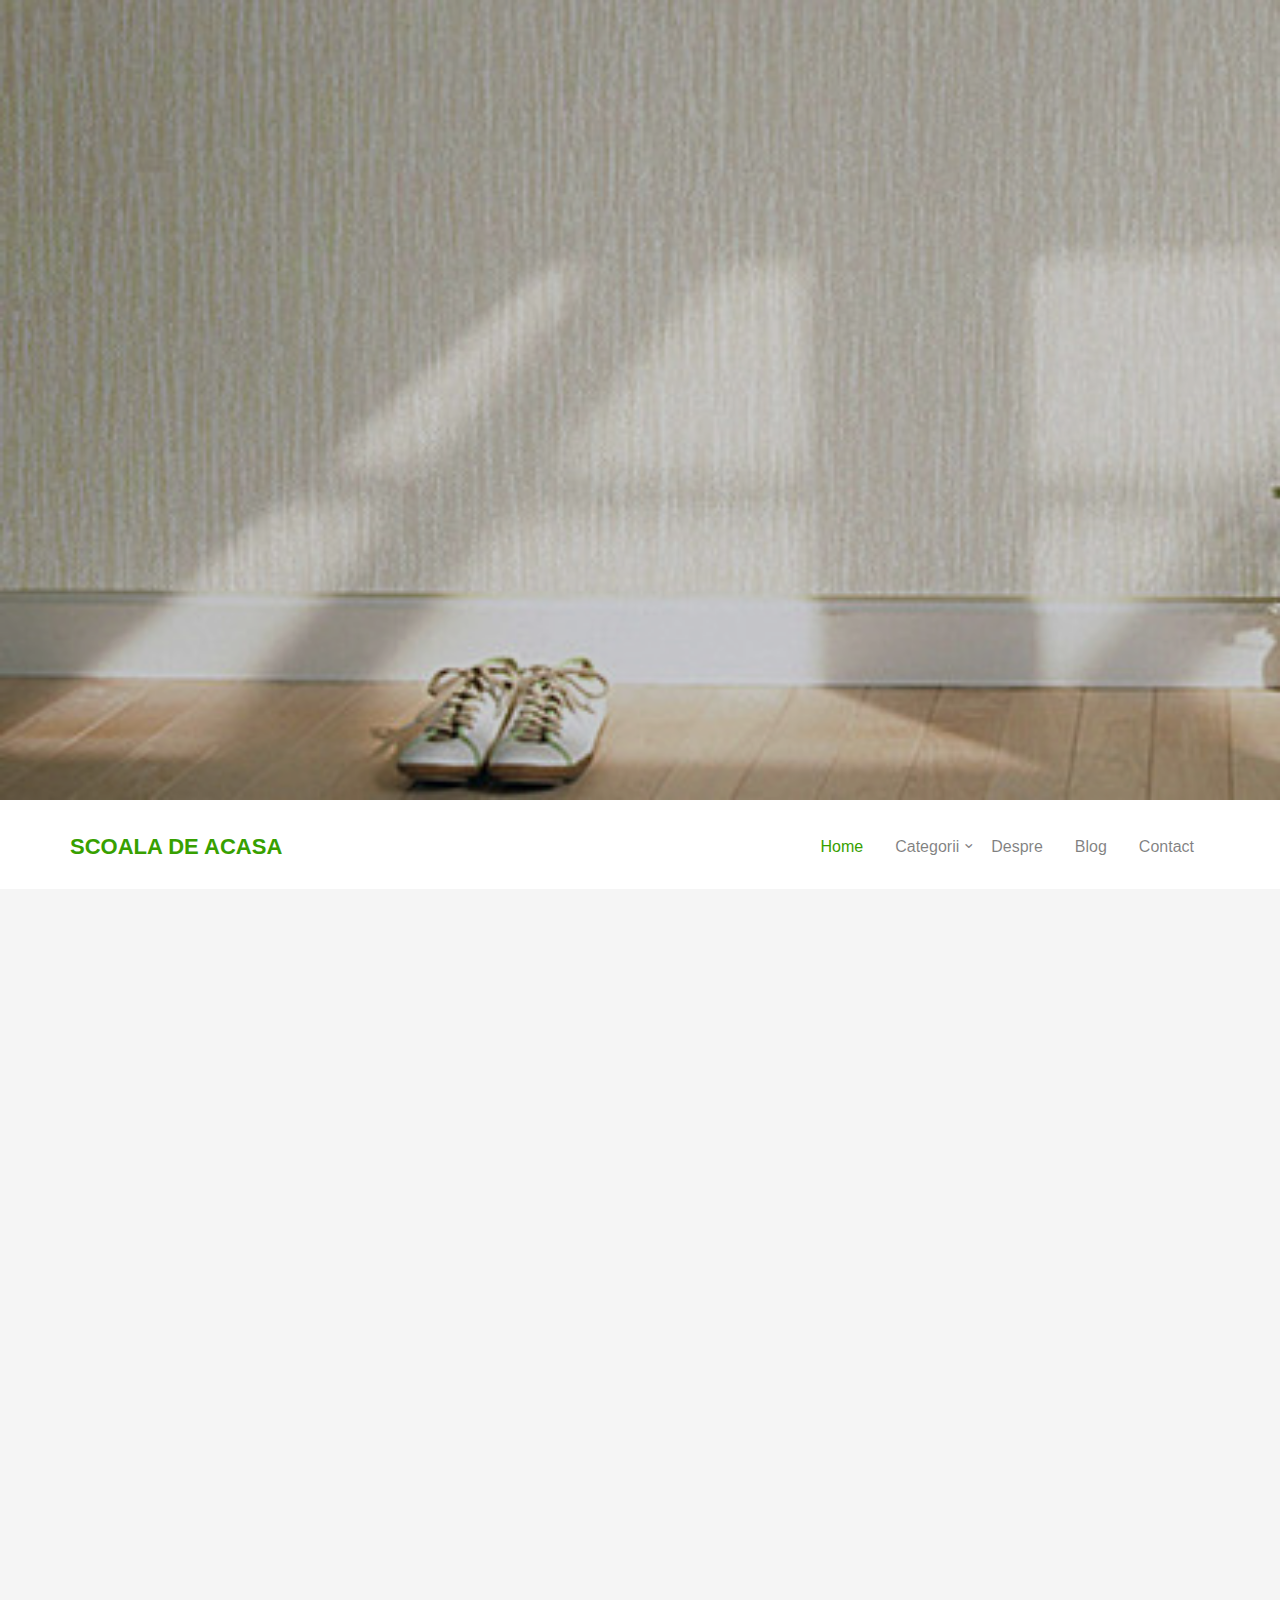
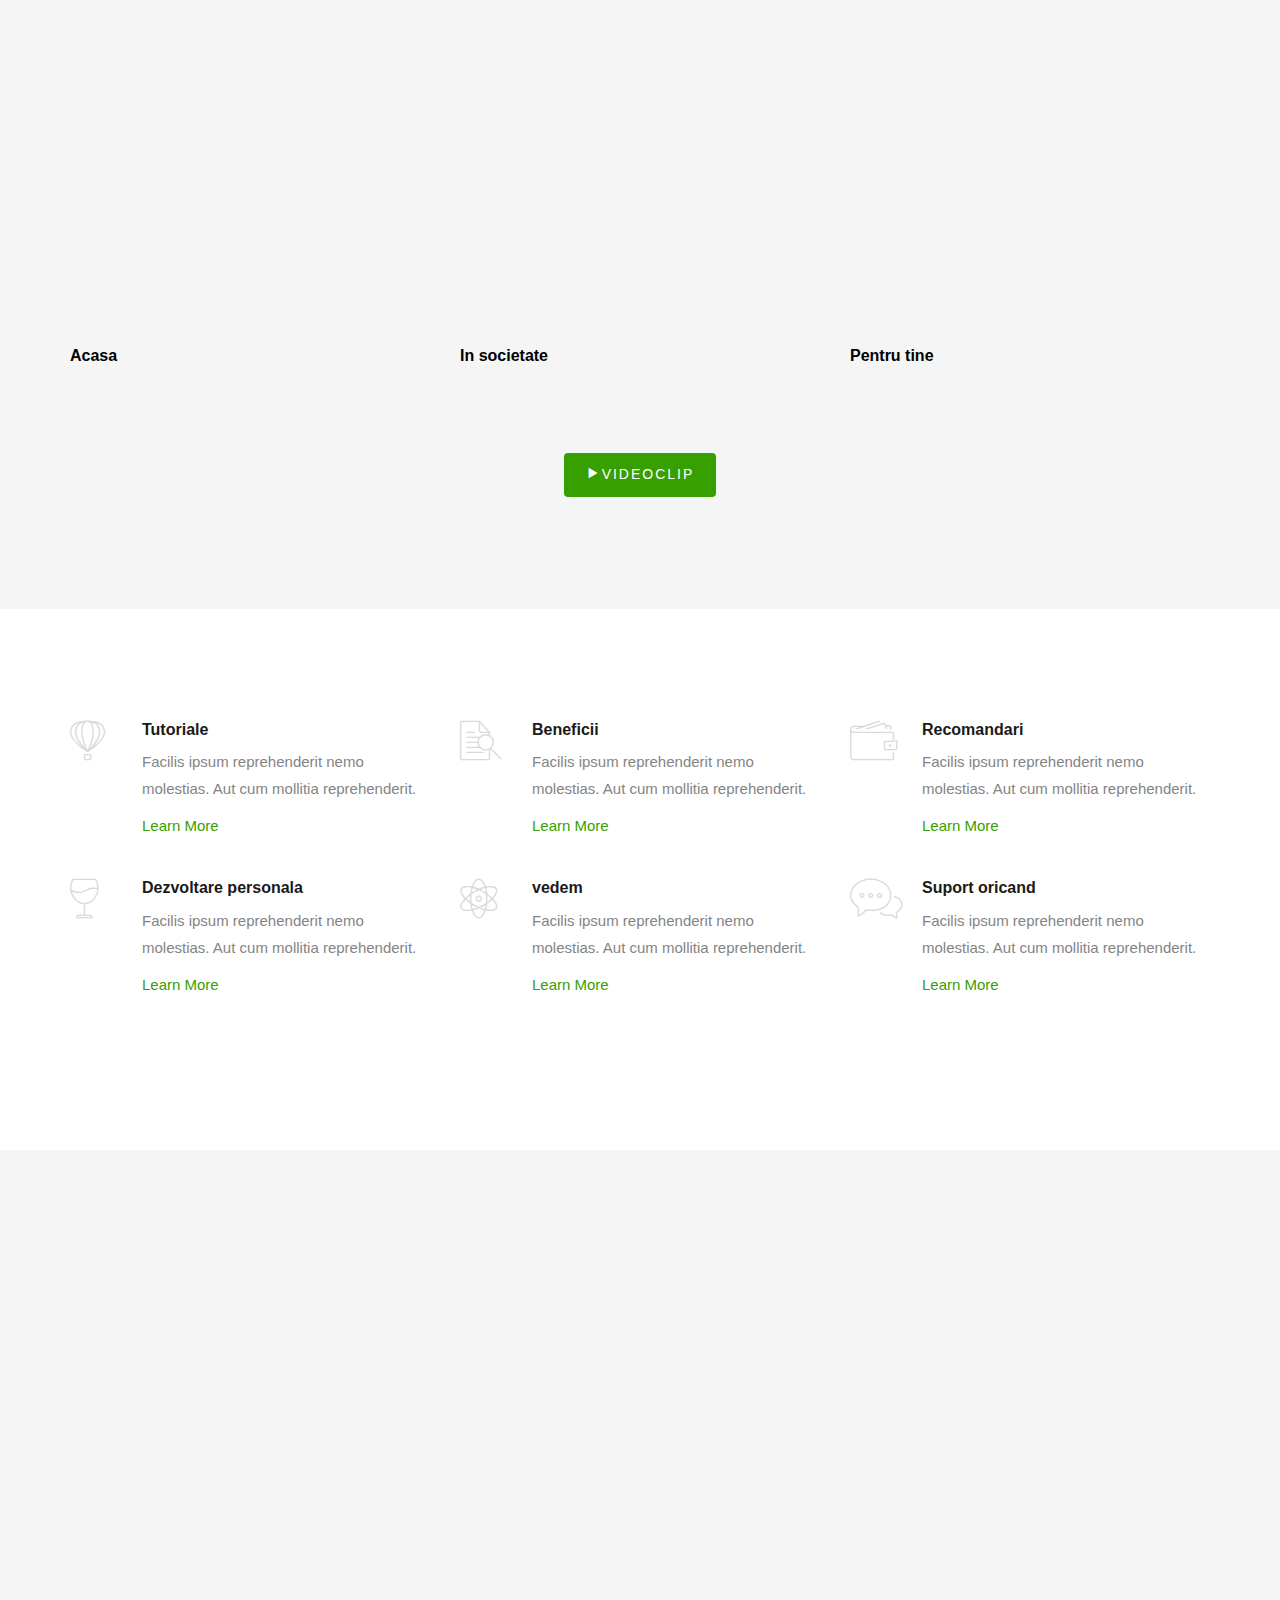
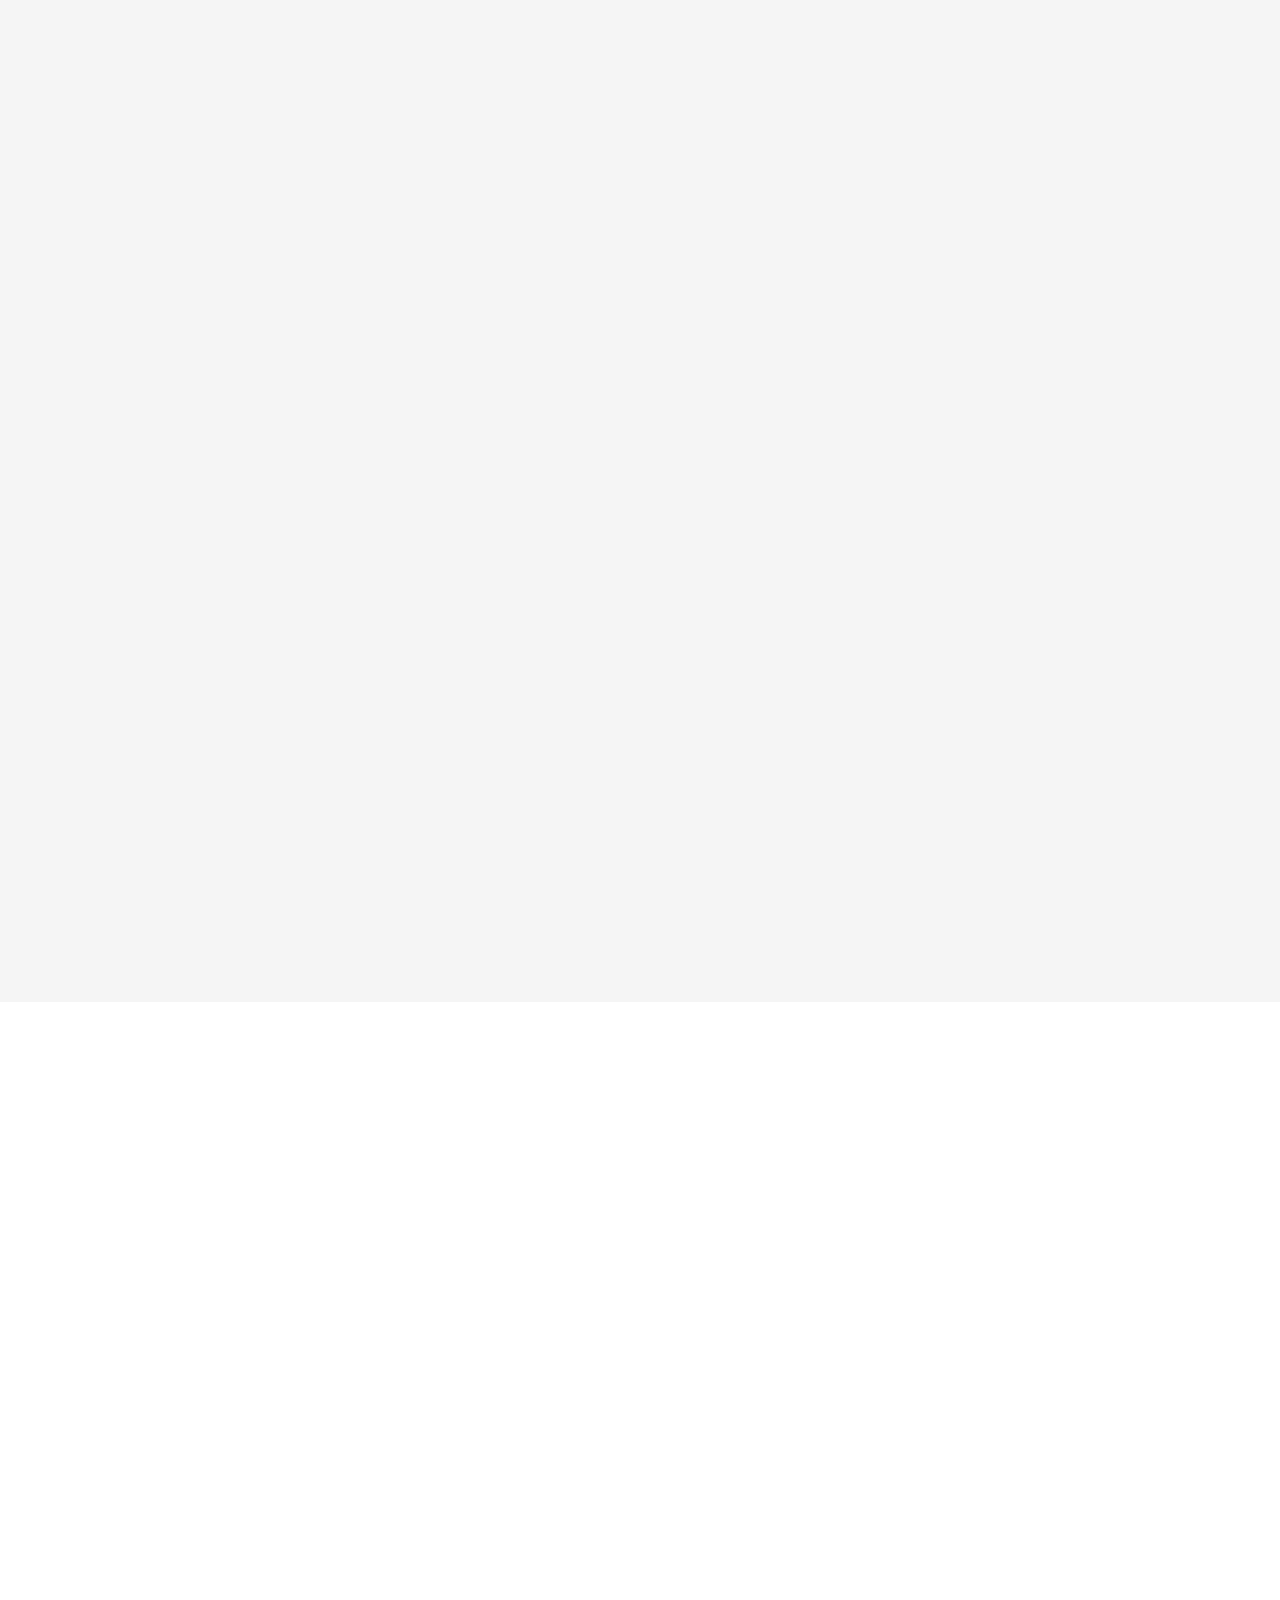
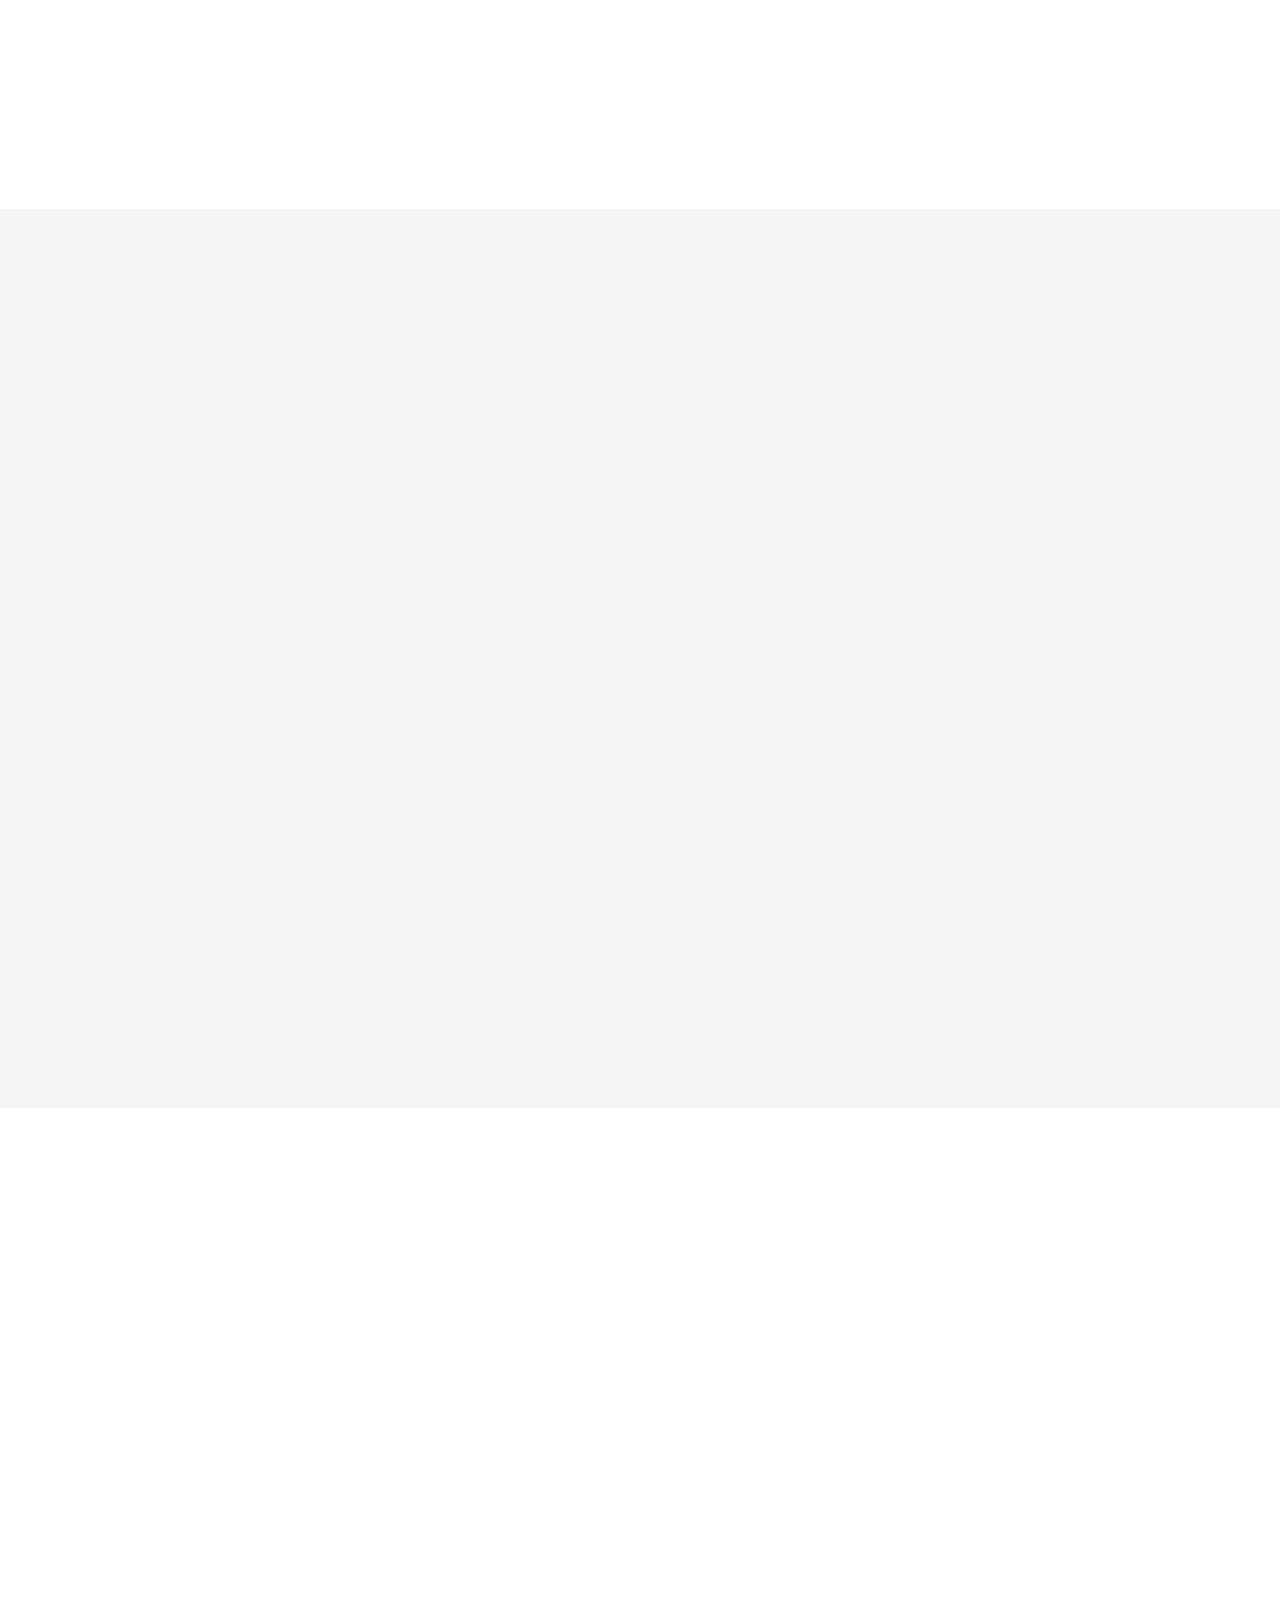
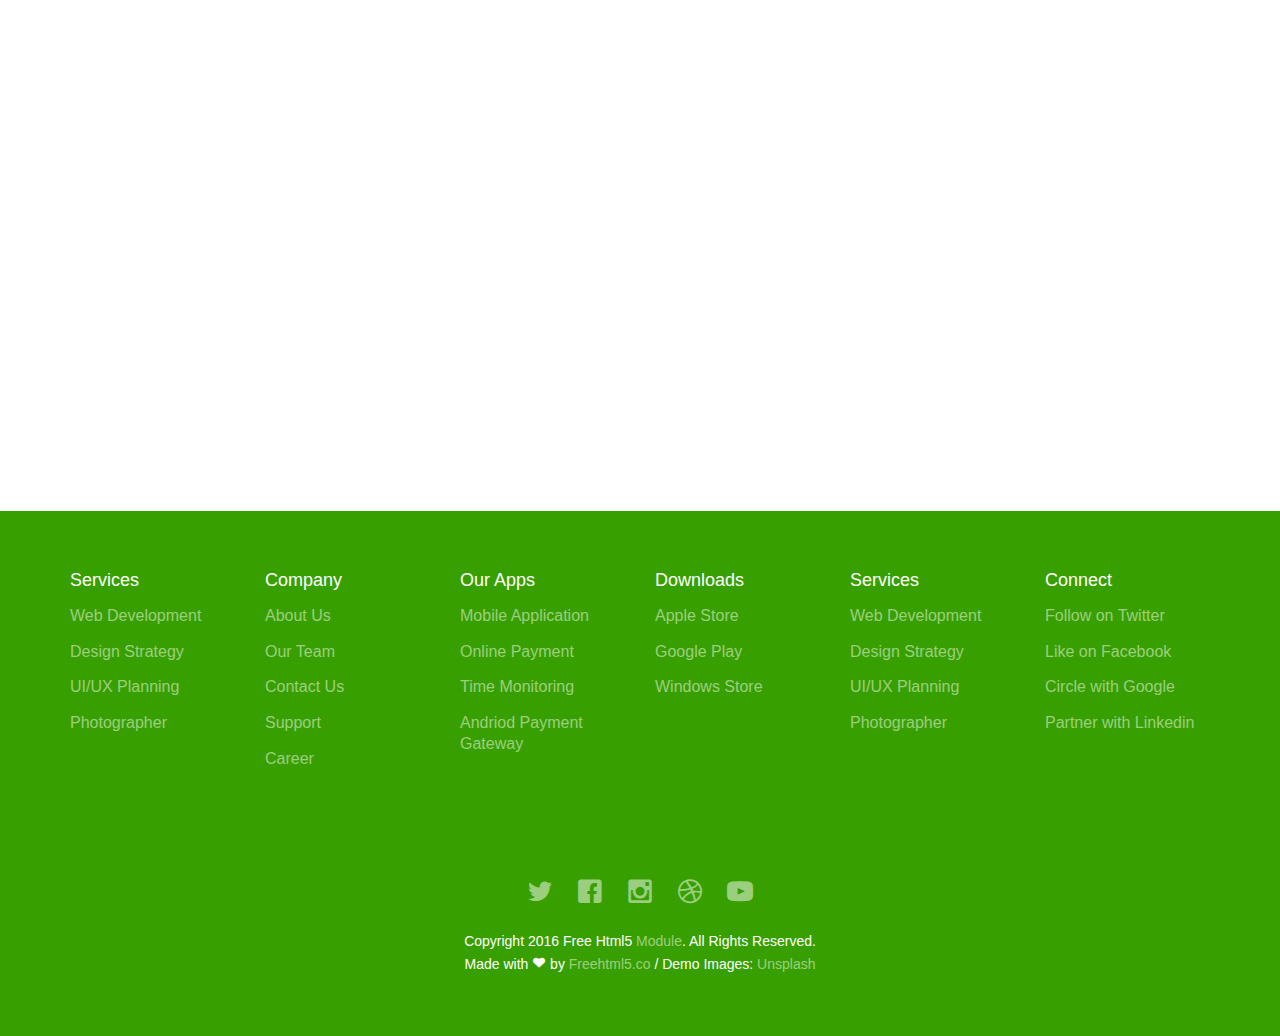
==== commit 09bd0191: "ceva pe la articole" ====
--- a/teza info/index.html
+++ b/teza info/index.html
@@ -71,15 +71,15 @@
 	
 		<div class="fh5co-hero">
 			<div class="fh5co-overlay"></div>
-			<div class="fh5co-cover text-center" data-stellar-background-ratio="0.5" style="background-image: url(images/cover_bg_1.jpg);">
+			<div class="fh5co-cover text-center" data-stellar-background-ratio="0.5" style="background-image: url(images/person_1.jpg);">
 				<div class="desc">
 					<div class="container">
 						<div class="col-md-10 col-md-offset-1">
-							<a href="index.html" id="main-logo">Scoala de Acasa</a>
+							<a href="index.html" id="main-logo"></a>
 							<div class="animate-box">
-								<h2>The best view comes after the hardest climb.</h2>
+								<h2>Suntem aici pentru tine!</h2>
 								
-								<p><a class="btn btn-primary btn-lg" href="#">Get Started</a></p>
+								<p><a class="btn btn-primary btn-lg" href="#">Incepe</a></p>
 							</div>
 						</div>
 					</div>
@@ -101,7 +101,7 @@
 								<a href="#" class="fh5co-sub-ddown">Categorii</a>
 								<ul class="fh5co-sub-menu">
 									<li><a href="Bucatarie.html">Bucatarie</a></li>
-									<li><a href="#">Curatenie</a></li>
+									<li><a href="Curatenie.html">Curatenie</a></li>
 									<li><a href="#">Casa</a></li>
 									<li><a href="#">bla</a></li>
 									<li><a href="#">bla &amp; bla</a></li>
--- a/teza info/css/style.css
+++ b/teza info/css/style.css
@@ -556,7 +556,7 @@
 #fh5co-blog-section,
 #fh5co-features,
 .fh5co-content-section {
-  padding: 7em 0;
+  padding: ;
 }
 @media screen and (max-width: 768px) {
   #fh5co-work-section,
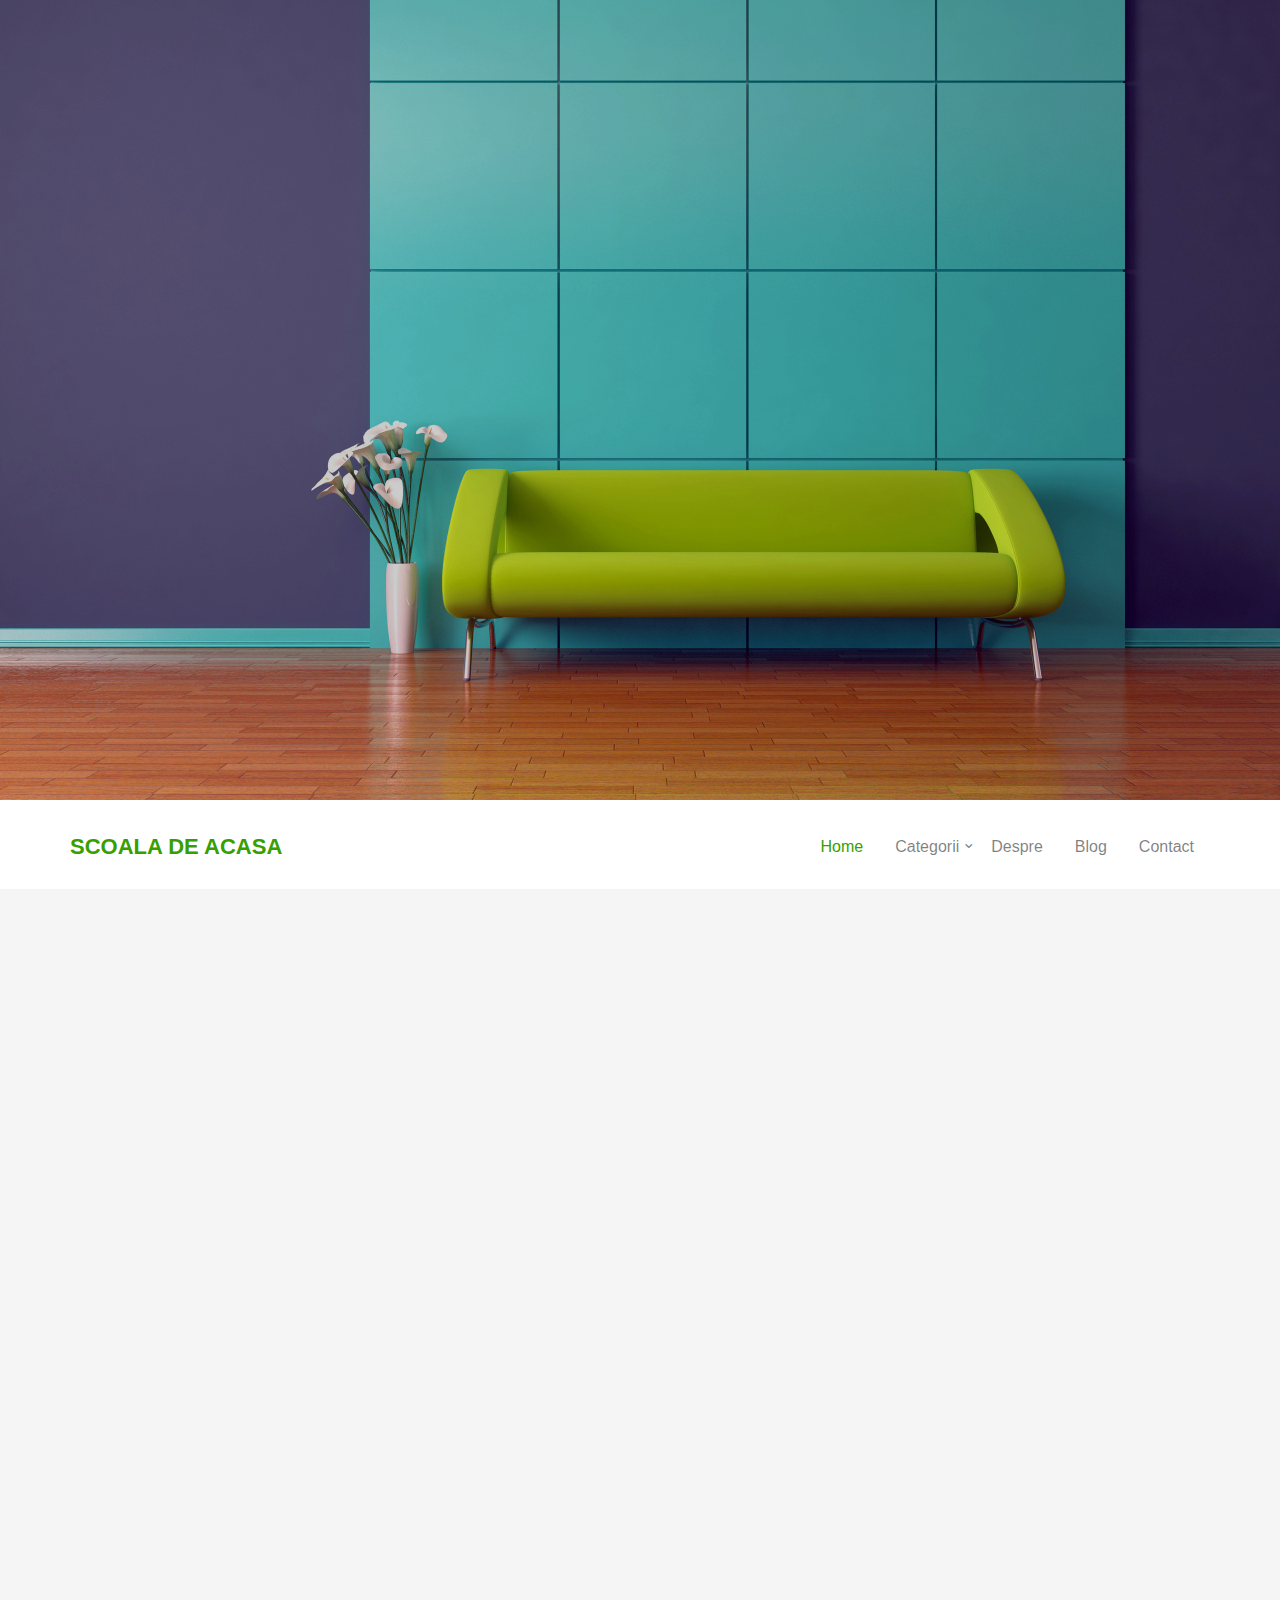
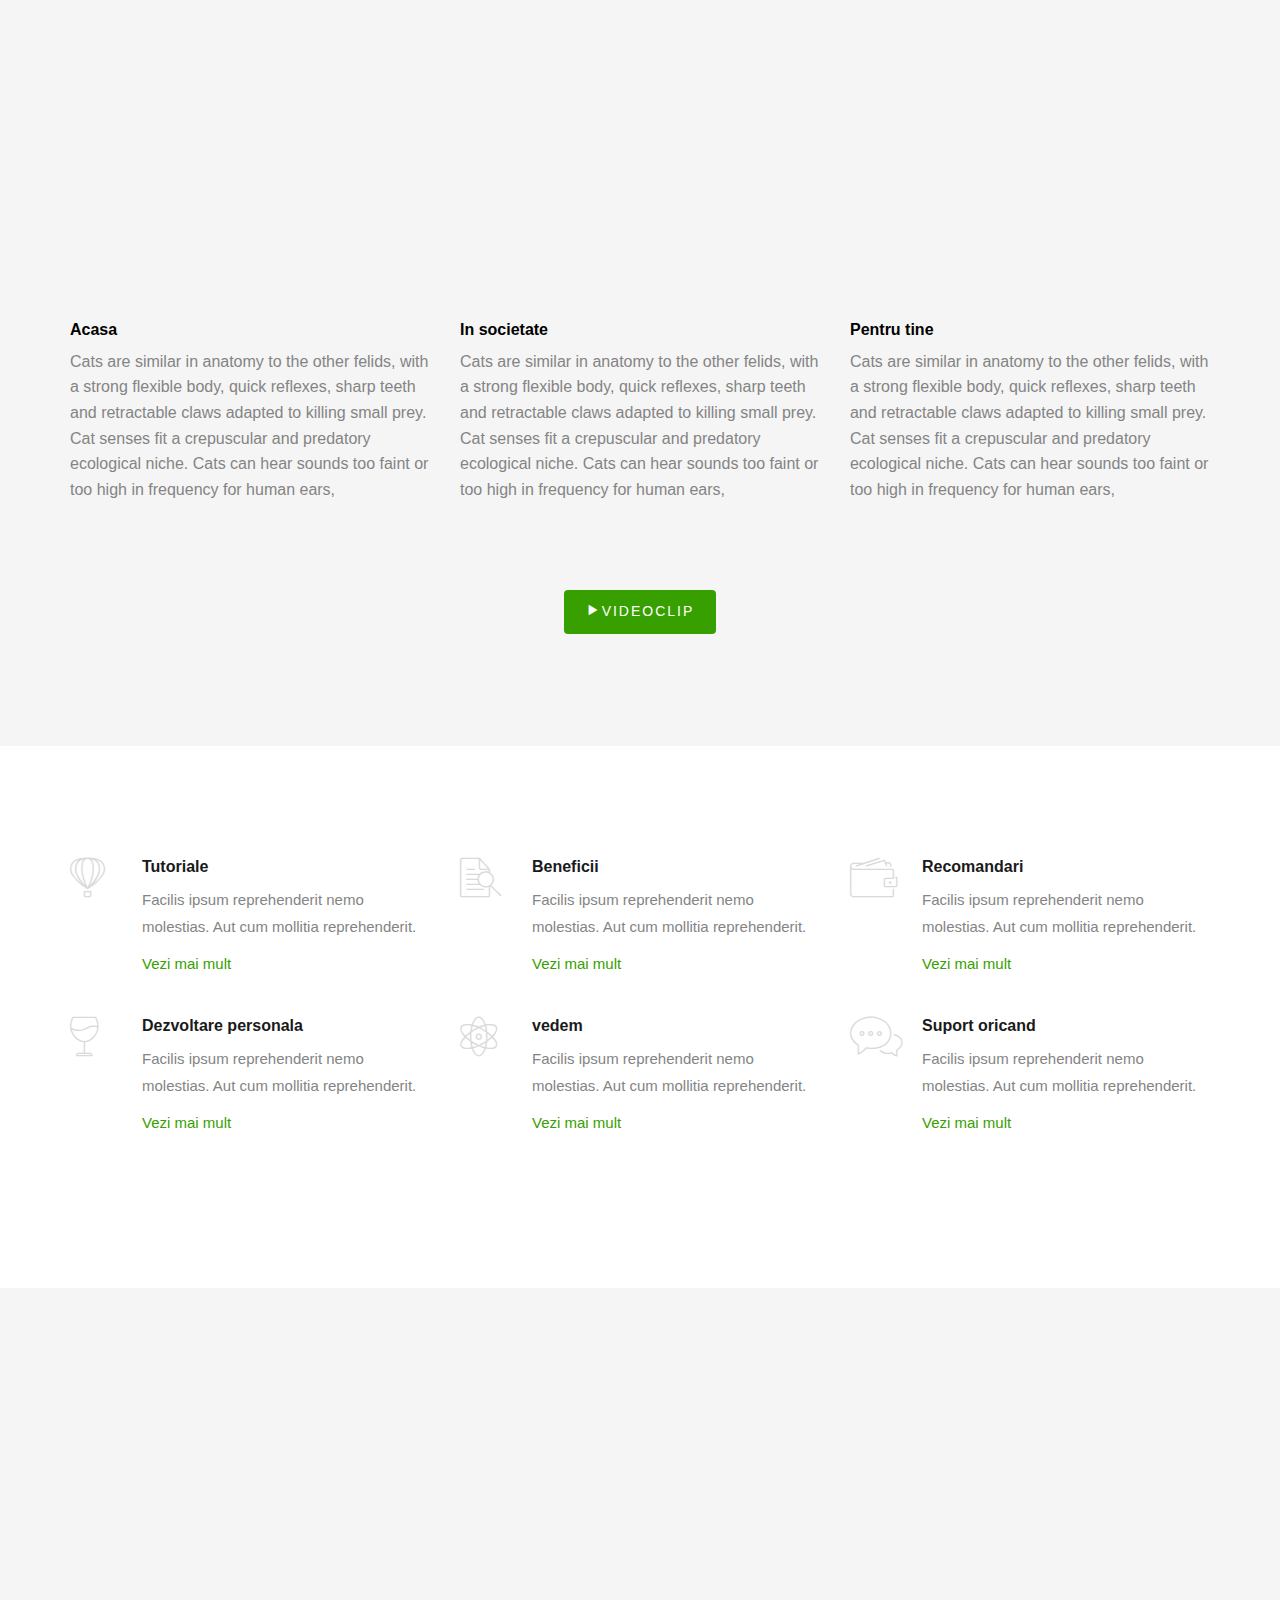
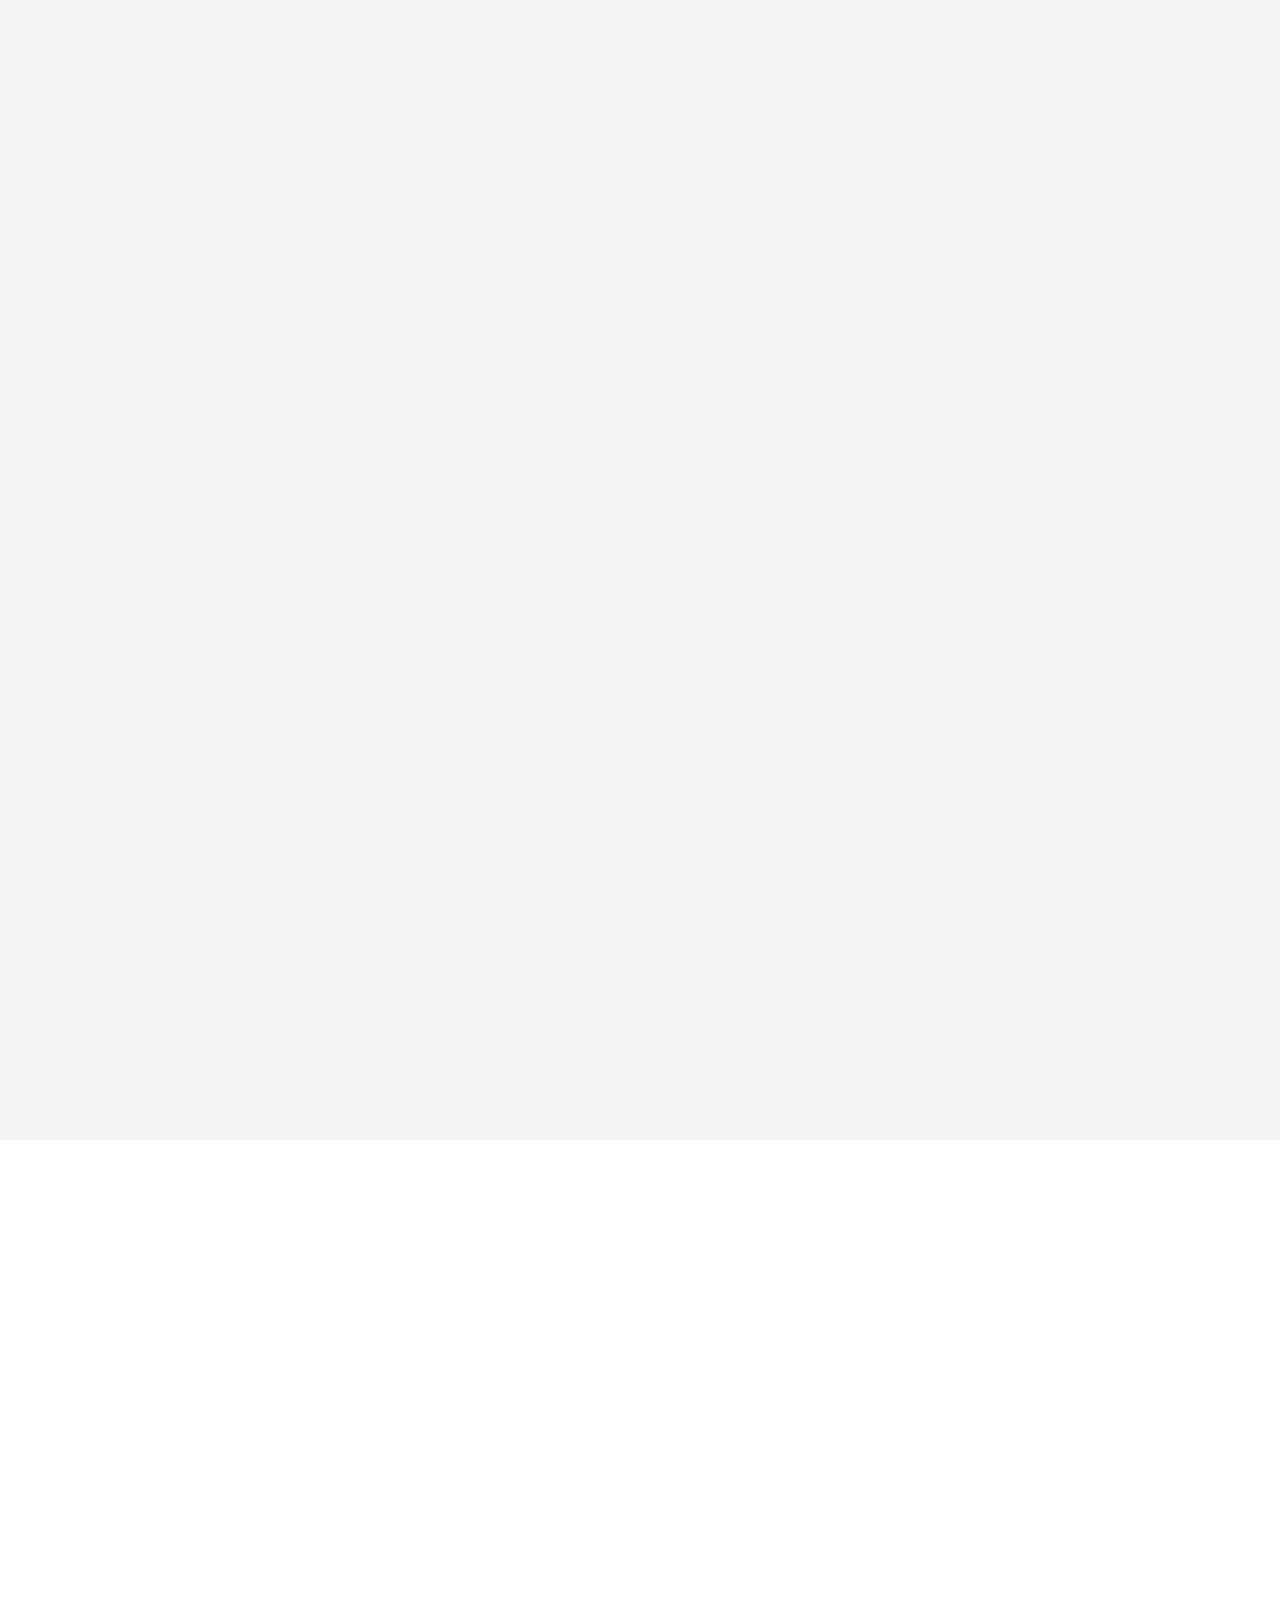
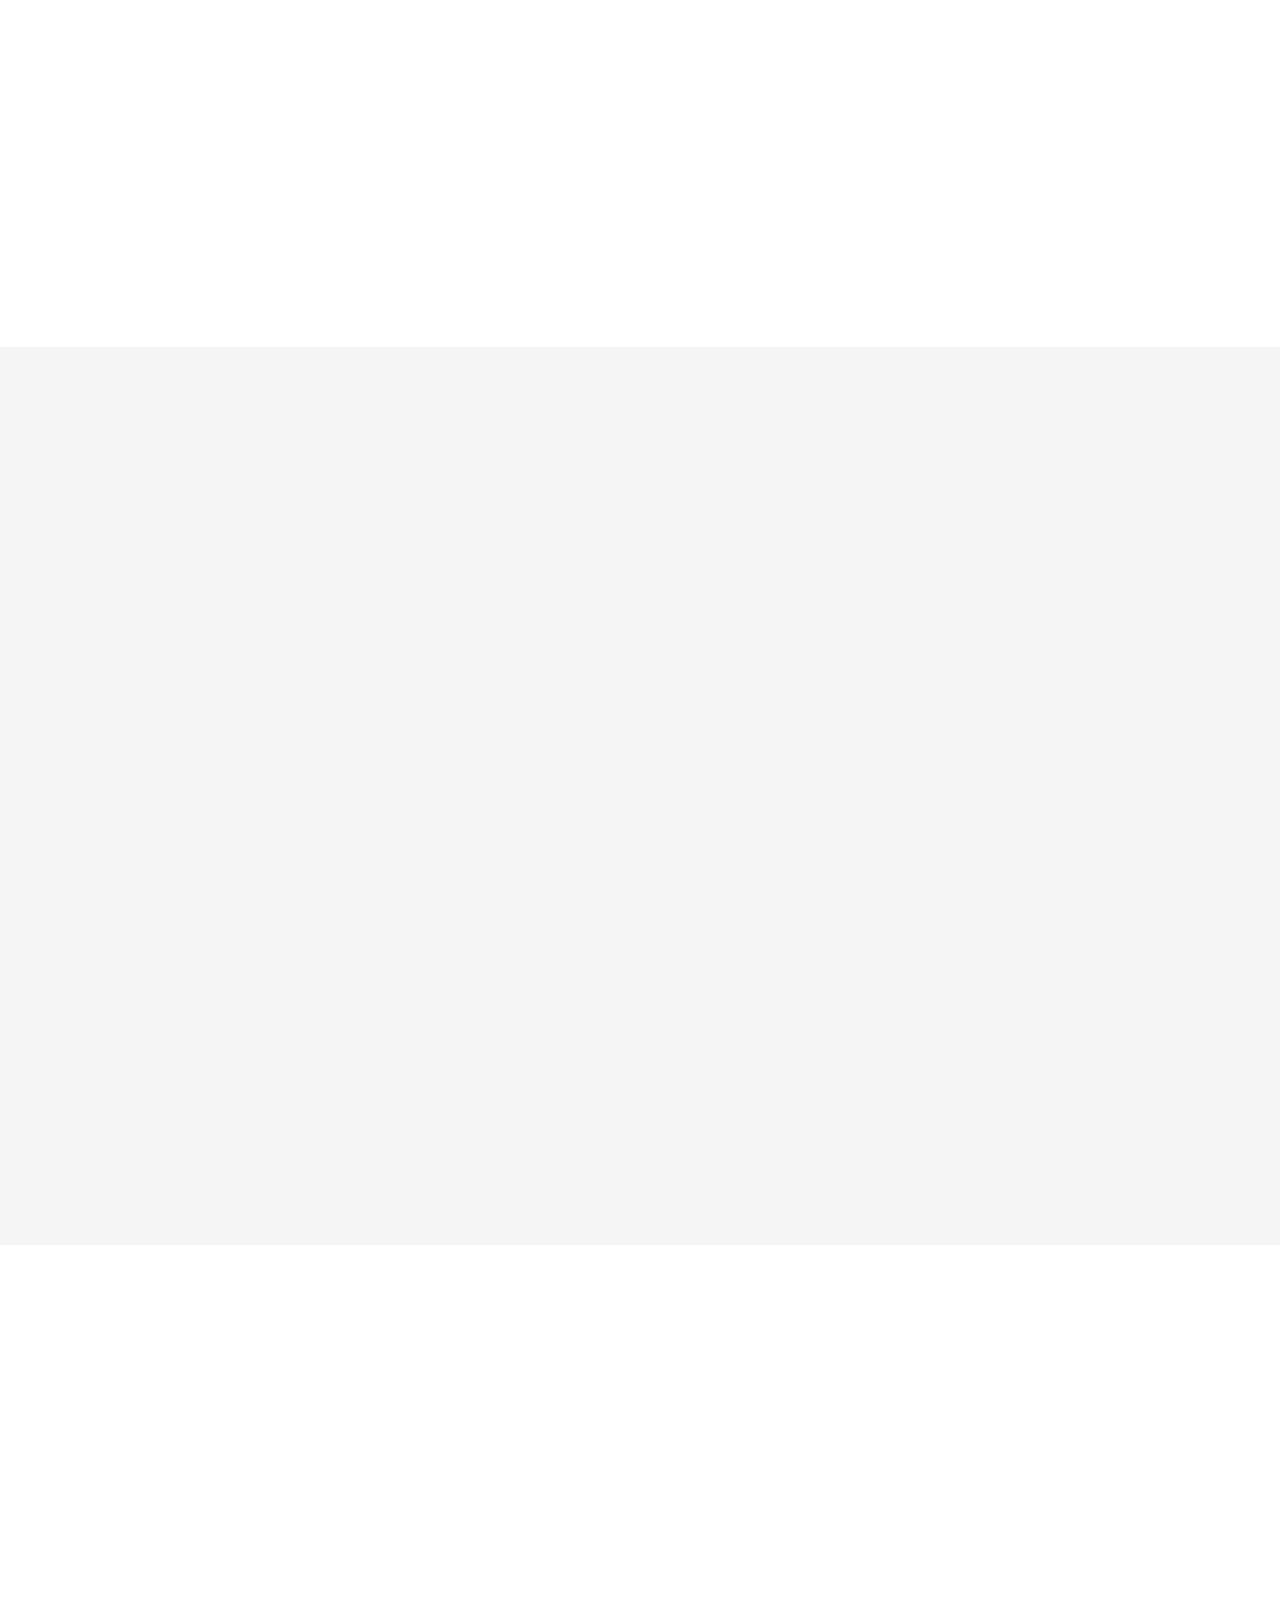
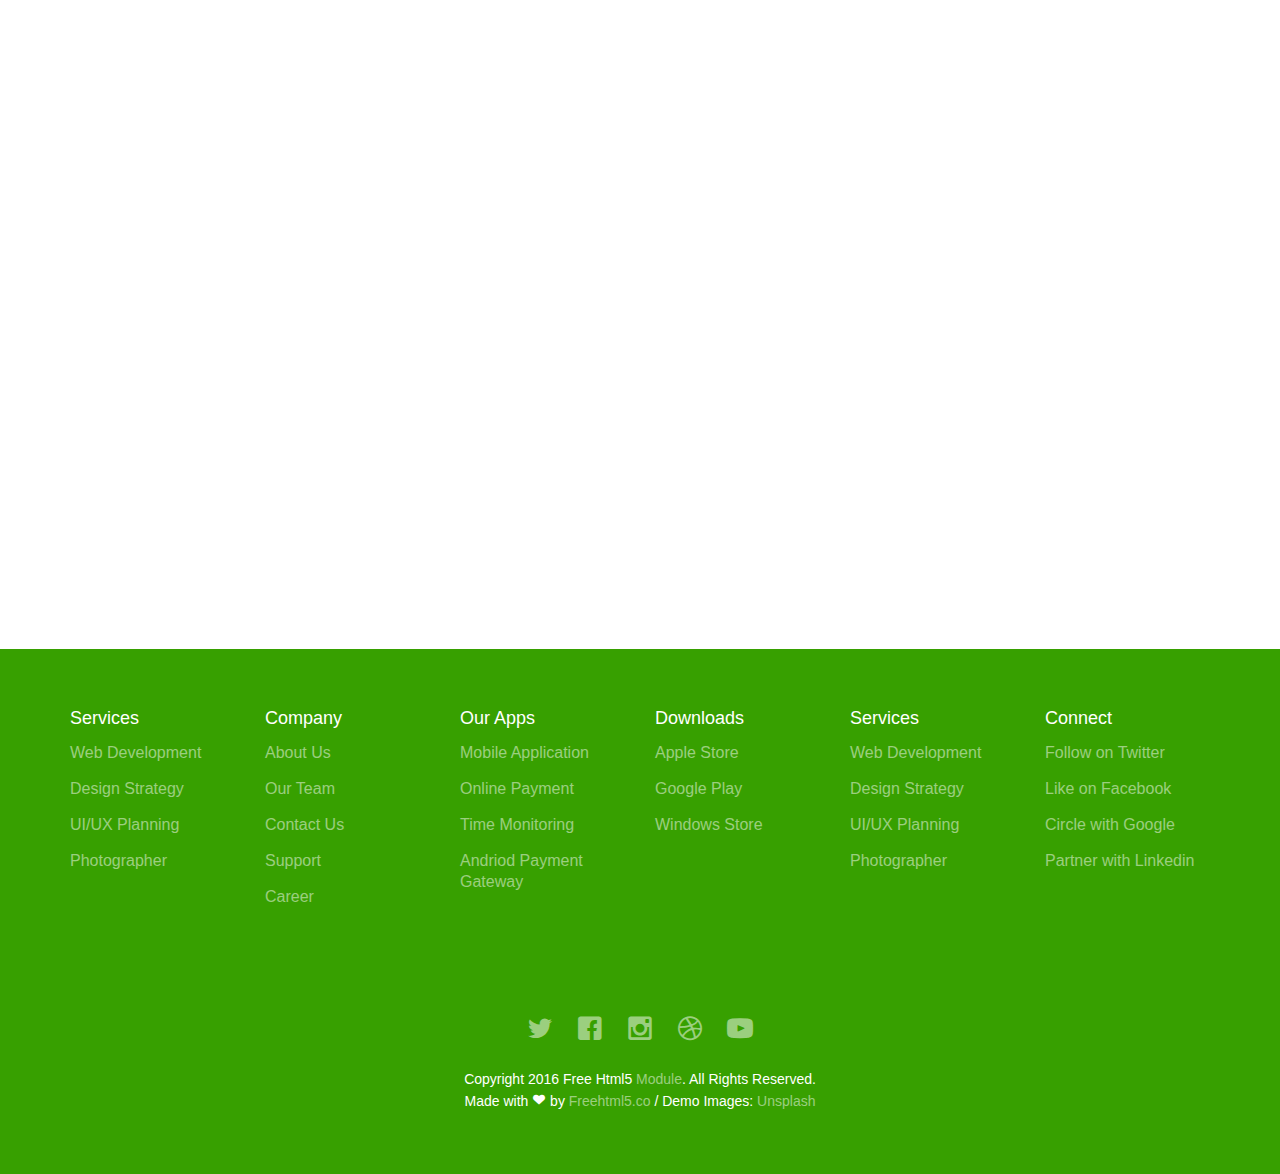
==== commit 68e48071: "cover" ====
--- a/teza info/index.html
+++ b/teza info/index.html
@@ -71,7 +71,7 @@
 	
 		<div class="fh5co-hero">
 			<div class="fh5co-overlay"></div>
-			<div class="fh5co-cover text-center" data-stellar-background-ratio="0.5" style="background-image: url(images/person_1.jpg);">
+			<div class="fh5co-cover text-center" data-stellar-background-ratio="0.5" style="background-image: url(images/cover.jpg);">
 				<div class="desc">
 					<div class="container">
 						<div class="col-md-10 col-md-offset-1">
@@ -79,7 +79,7 @@
 							<div class="animate-box">
 								<h2>Suntem aici pentru tine!</h2>
 								
-								<p><a class="btn btn-primary btn-lg" href="#">Incepe</a></p>
+								<!--<p><a class="btn btn-primary btn-lg" href="#">Incepe</a></p>-->
 							</div>
 						</div>
 					</div>
@@ -130,7 +130,7 @@
 
 				<div class="row row-bottom-padded-md">
 					<div class="col-md-12 text-center animate-box">
-						<p><img src="images/image1-copilcuratenie.jpg" alt="Free HTML5 Bootstrap Template" class="img-responsive img-rounded"></p>
+						<p><img src="images/hands.jpg" alt="Free HTML5 Bootstrap Template" class="img-responsive img-rounded"></p>
 					</div>
 					
 				</div>
@@ -138,19 +138,19 @@
 					<div class="col-md-4">
 						<div class="feature-text">
 							<h3>Acasa</h3>
-							<p></p> 
+							<p>Cats are similar in anatomy to the other felids, with a strong flexible body, quick reflexes, sharp teeth and retractable claws adapted to killing small prey. Cat senses fit a crepuscular and predatory ecological niche. Cats can hear sounds too faint or too high in frequency for human ears, </p> 
 						</div>
 					</div>
 					<div class="col-md-4">
 						<div class="feature-text">
 							<h3>In societate</h3>
-							<p></p>
+							<p>Cats are similar in anatomy to the other felids, with a strong flexible body, quick reflexes, sharp teeth and retractable claws adapted to killing small prey. Cat senses fit a crepuscular and predatory ecological niche. Cats can hear sounds too faint or too high in frequency for human ears,</p>
 						</div>
 					</div>
 					<div class="col-md-4">
 						<div class="feature-text">
 							<h3>Pentru tine</h3>
-							<p></p>
+							<p>Cats are similar in anatomy to the other felids, with a strong flexible body, quick reflexes, sharp teeth and retractable claws adapted to killing small prey. Cat senses fit a crepuscular and predatory ecological niche. Cats can hear sounds too faint or too high in frequency for human ears,</p>
 						</div>
 					</div>
 				</div>
@@ -176,7 +176,7 @@
 							<div class="feature-copy">
 								<h3>Tutoriale</h3><!-- nu stii cum se face-->
 								<p>Facilis ipsum reprehenderit nemo molestias. Aut cum mollitia reprehenderit.</p>
-								<p><a href="#">Learn More</a></p>
+								<p><a href="#">Vezi mai mult</a></p>
 							</div>
 						</div>
 
@@ -190,7 +190,7 @@
 							<div class="feature-copy">
 								<h3>Beneficii</h3>
 								<p>Facilis ipsum reprehenderit nemo molestias. Aut cum mollitia reprehenderit.</p>
-								<p><a href="#">Learn More</a></p>
+								<p><a href="#">Vezi mai mult</a></p>
 							</div>
 						</div>
 
@@ -203,7 +203,7 @@
 							<div class="feature-copy">
 								<h3>Recomandari</h3>
 								<p>Facilis ipsum reprehenderit nemo molestias. Aut cum mollitia reprehenderit.</p>
-								<p><a href="#">Learn More</a></p>
+								<p><a href="#">Vezi mai mult</a></p>
 							</div>
 						</div>
 					</div>
@@ -220,7 +220,7 @@
 							<div class="feature-copy">
 								<h3>Dezvoltare personala</h3>
 								<p>Facilis ipsum reprehenderit nemo molestias. Aut cum mollitia reprehenderit.</p>
-								<p><a href="#">Learn More</a></p>
+								<p><a href="#">Vezi mai mult</a></p>
 							</div>
 						</div>
 
@@ -234,7 +234,7 @@
 							<div class="feature-copy">
 								<h3>vedem</h3>
 								<p>Facilis ipsum reprehenderit nemo molestias. Aut cum mollitia reprehenderit.</p>
-								<p><a href="#">Learn More</a></p>
+								<p><a href="#">Vezi mai mult</a></p>
 							</div>
 						</div>
 
@@ -247,7 +247,7 @@
 							<div class="feature-copy">
 								<h3>Suport oricand</h3>
 								<p>Facilis ipsum reprehenderit nemo molestias. Aut cum mollitia reprehenderit.</p>
-								<p><a href="#">Learn More</a></p>
+								<p><a href="#">Vezi mai mult</a></p>
 							</div>
 						</div>
 					</div>
@@ -311,7 +311,7 @@
 
 				<div class="row">
 					<div class="col-md-4 col-md-offset-4 text-center animate-box">
-						<a href="#" class="btn btn-primary btn-lg">See Gallery</a>
+						<a href="#" class="btn btn-primary btn-lg">Vezi galeria</a>
 					</div>
 				</div>
 
@@ -379,7 +379,7 @@
 			<div class="container">
 				<div class="row">
 					<div class="col-md-8 col-md-offset-2 text-center heading-section animate-box">
-						<h3>Our Experties</h3>
+						<h3>Categorii</h3>
 						<p>Lorem ipsum dolor sit amet, consectetur adipisicing elit. Velit est facilis maiores, perspiciatis accusamus asperiores sint consequuntur debitis.</p>
 					</div>
 				</div>
@@ -389,35 +389,35 @@
 					<div class="col-md-4 col-sm-4">
 						<div class="service animate-box">
 							<span><i class="icon-beaker"></i></span>
-							<h3>Web Design</h3>
+							<h3>Bucatarie</h3>
 							<p>Far far away, behind the word mountains, far from the countries Vokalia and Consonantia, there live the blind texts.</p>
 						</div>
 					</div>
 					<div class="col-md-4 col-sm-4">
 						<div class="service animate-box">
 							<span><i class="icon-heart"></i></span>
-							<h3>Design Passion</h3>
+							<h3>Dezvoltare personala</h3>
 							<p>Far far away, behind the word mountains, far from the countries Vokalia and Consonantia, there live the blind texts.</p>
 						</div>
 					</div>
 					<div class="col-md-4 col-sm-4">
 						<div class="service animate-box">
 							<span><i class="icon-upload"></i></span>
-							<h3>Upload Files</h3>
+							<h3>Curatenie</h3>
 							<p>Far far away, behind the word mountains, far from the countries Vokalia and Consonantia, there live the blind texts.</p>
 						</div>
 					</div>
 					<div class="col-md-4 col-sm-4">
 						<div class="service animate-box">
 							<span><i class="icon-globe"></i></span>
-							<h3>Web Design</h3>
+							<h3>Nutritie</h3>
 							<p>Far far away, behind the word mountains, far from the countries Vokalia and Consonantia, there live the blind texts.</p>
 						</div>
 					</div>
 					<div class="col-md-4 col-sm-4">
 						<div class="service animate-box">
 							<span><i class="icon-bike"></i></span>
-							<h3>UI/UX Design</h3>
+							<h3>IDK</h3>
 							<p>Far far away, behind the word mountains, far from the countries Vokalia and Consonantia, there live the blind texts.</p>
 						</div>
 					</div>
--- a/teza info/css/style.css
+++ b/teza info/css/style.css
@@ -152,6 +152,8 @@
 .fh5co-hero.fh5co-hero-2 .fh5co-overlay {
   position: absolute !important;
   width: 100%;
+  height:100%;
+  background-size:contain;
   top: 0;
   left: 0;
   bottom: 0;
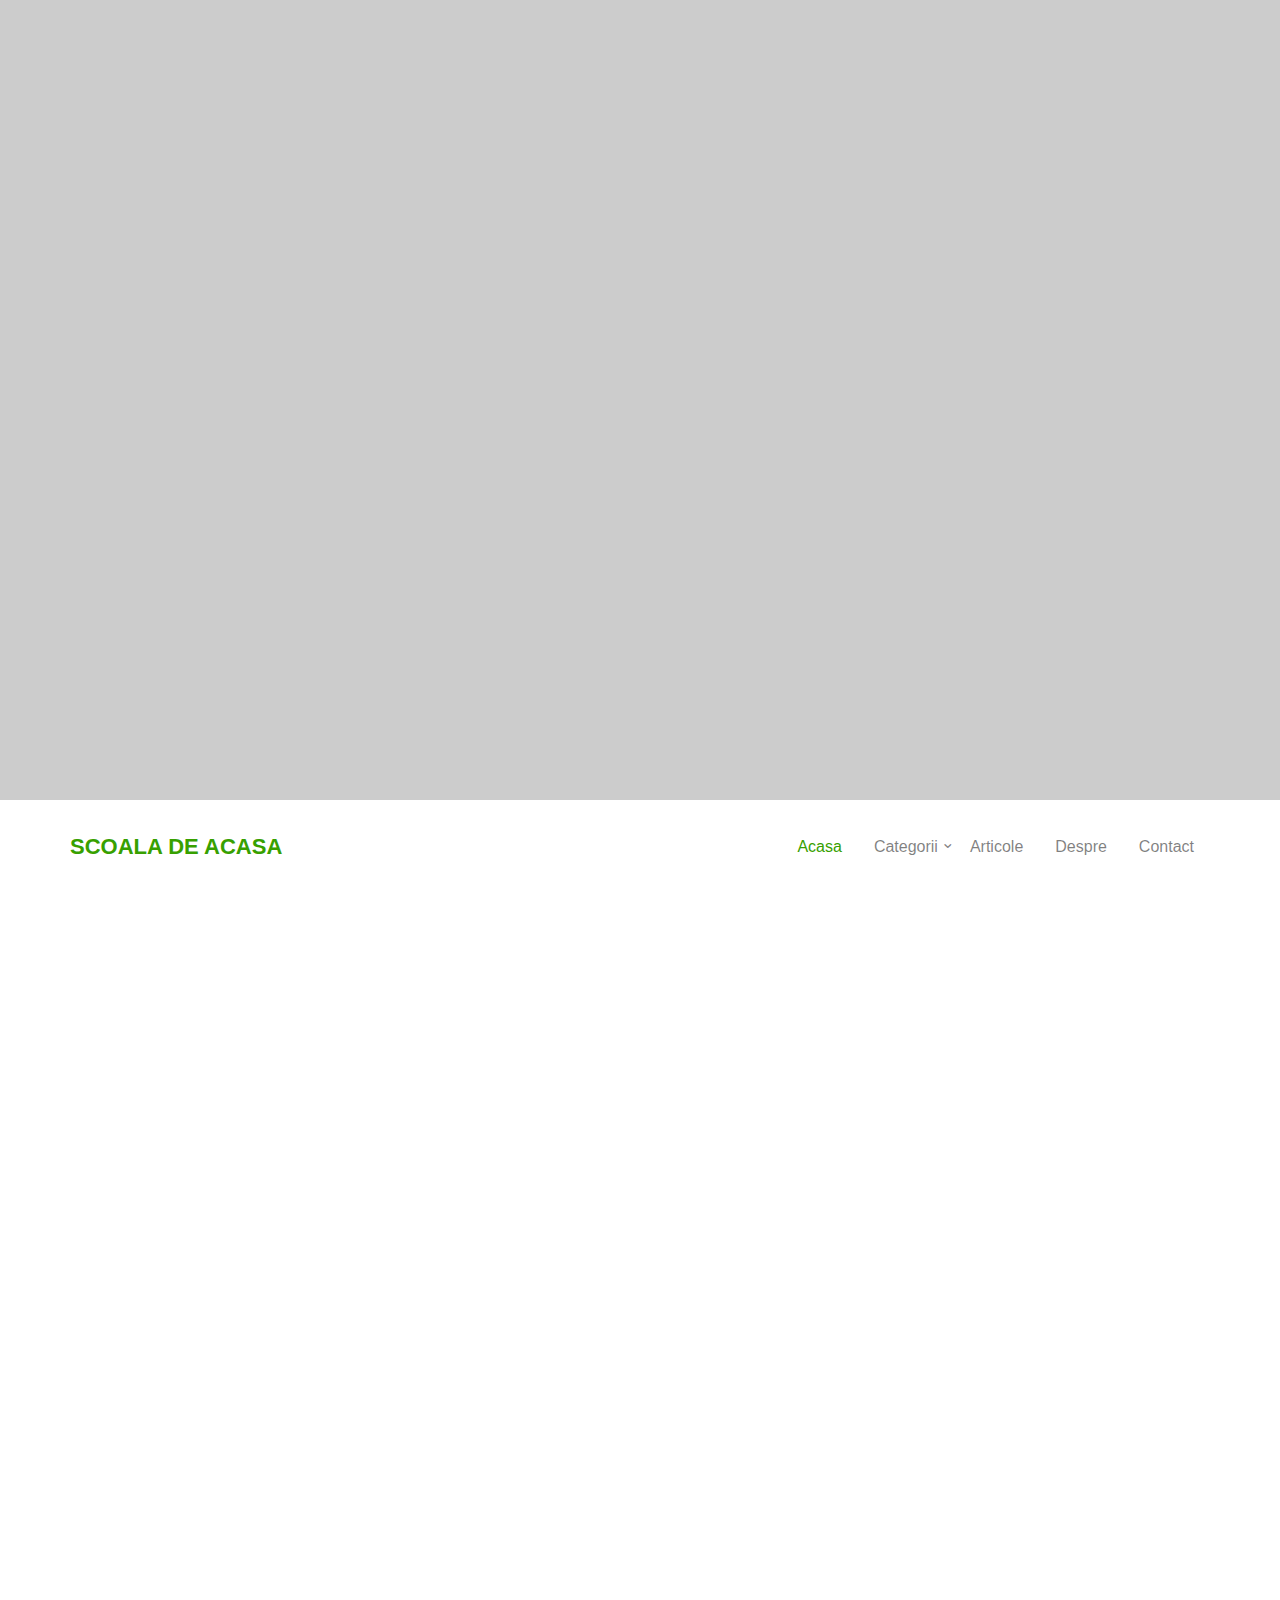
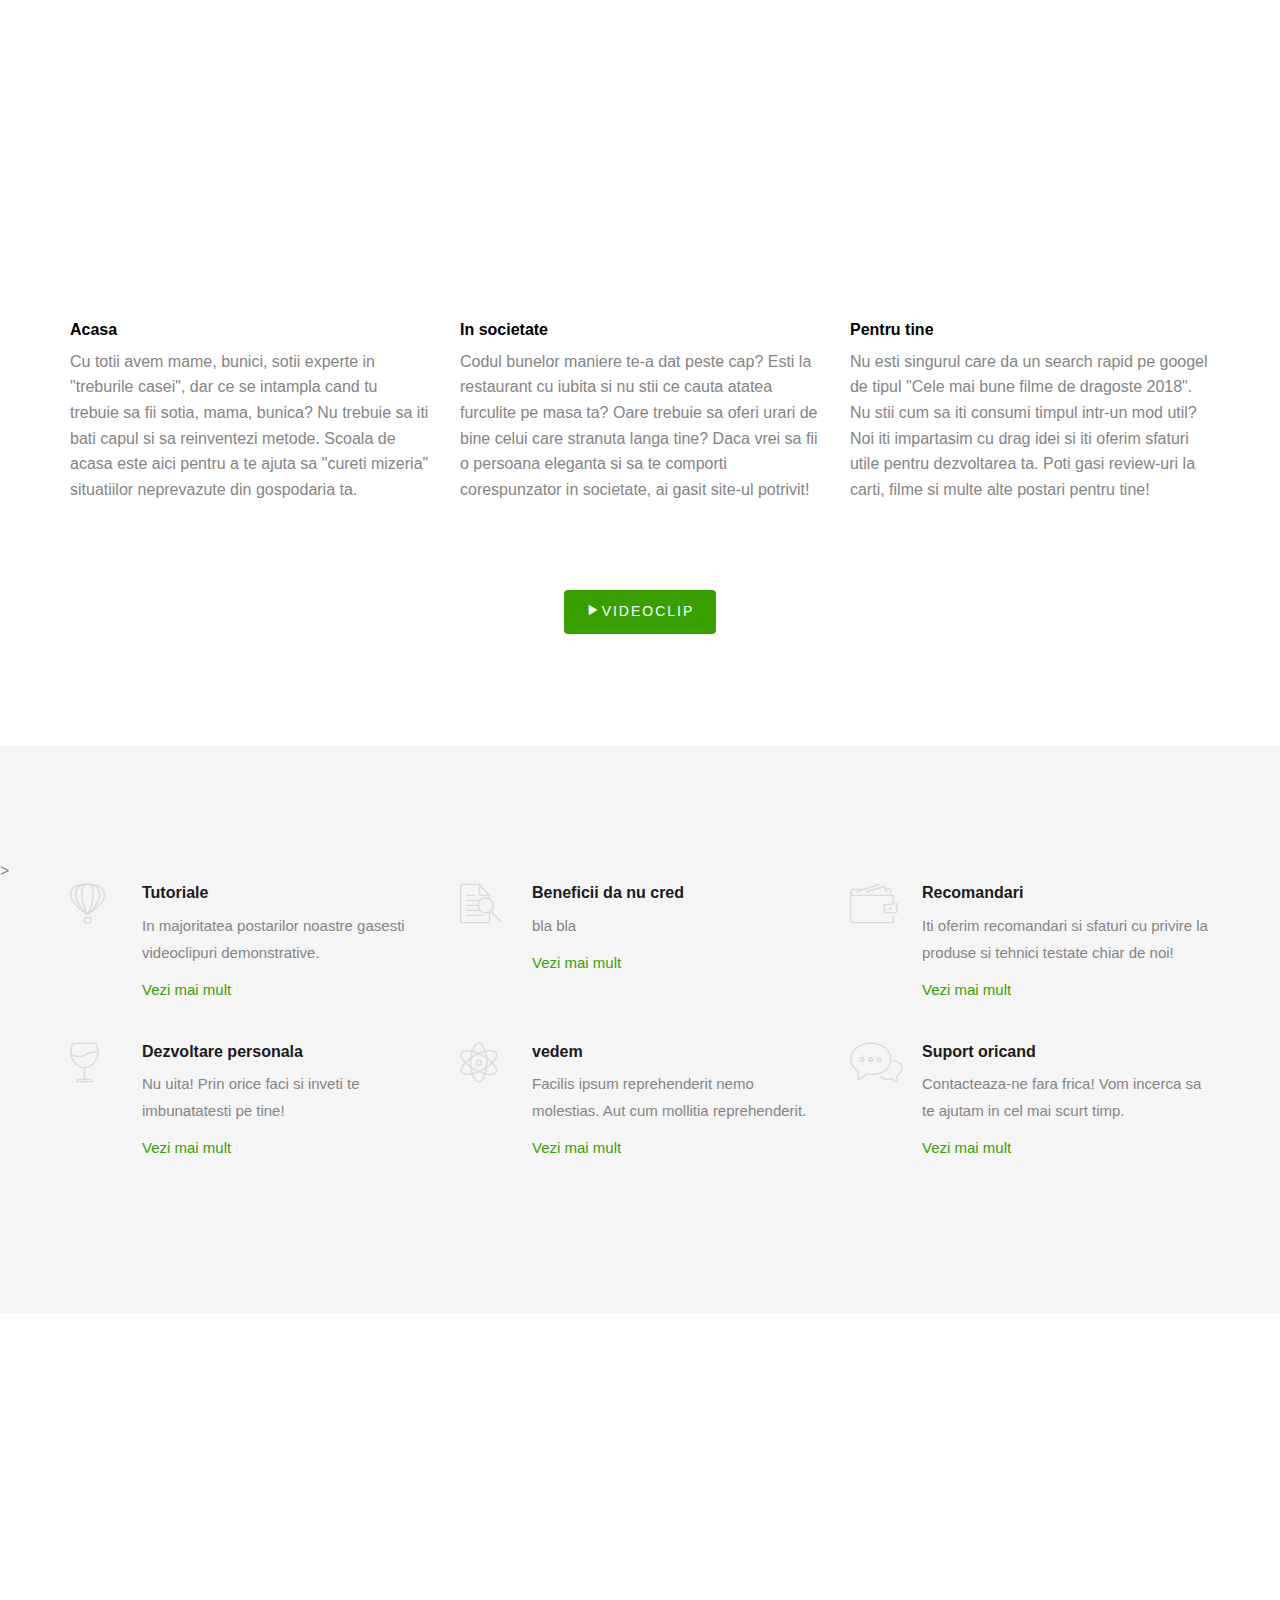
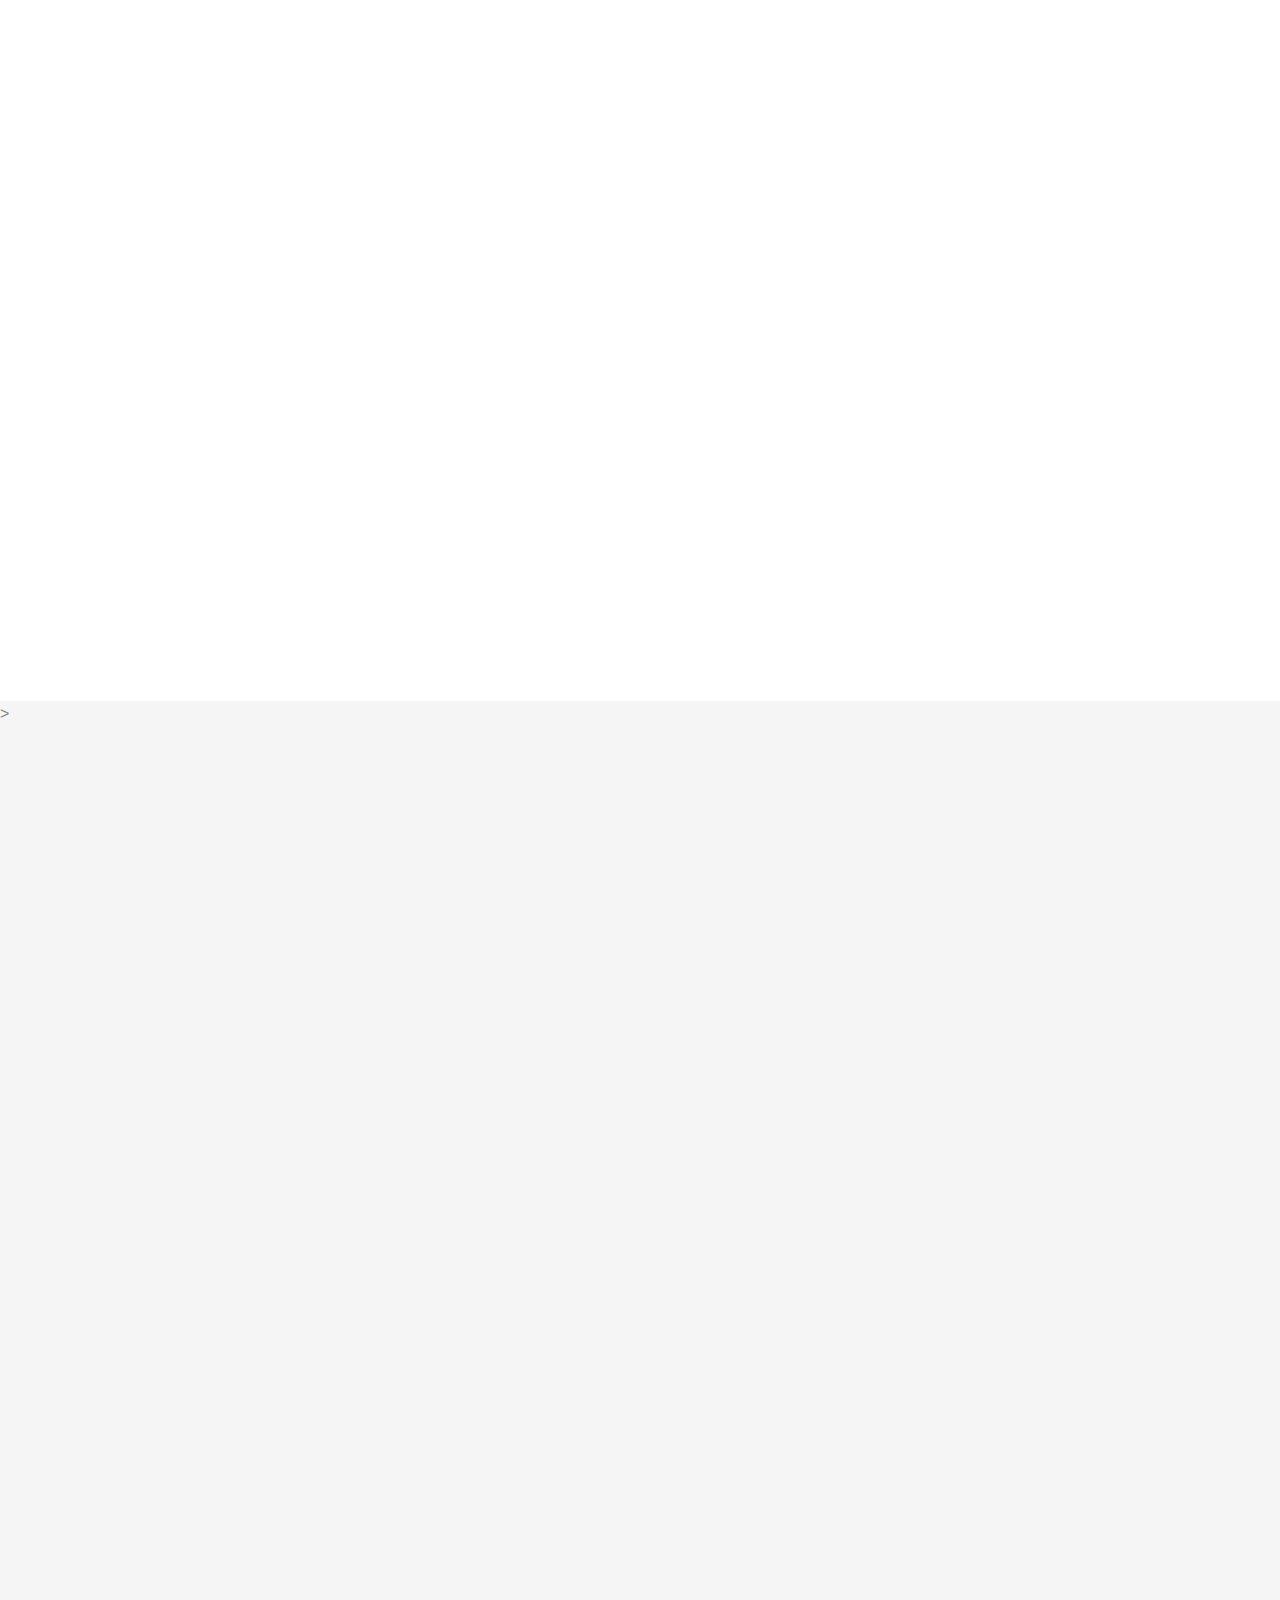
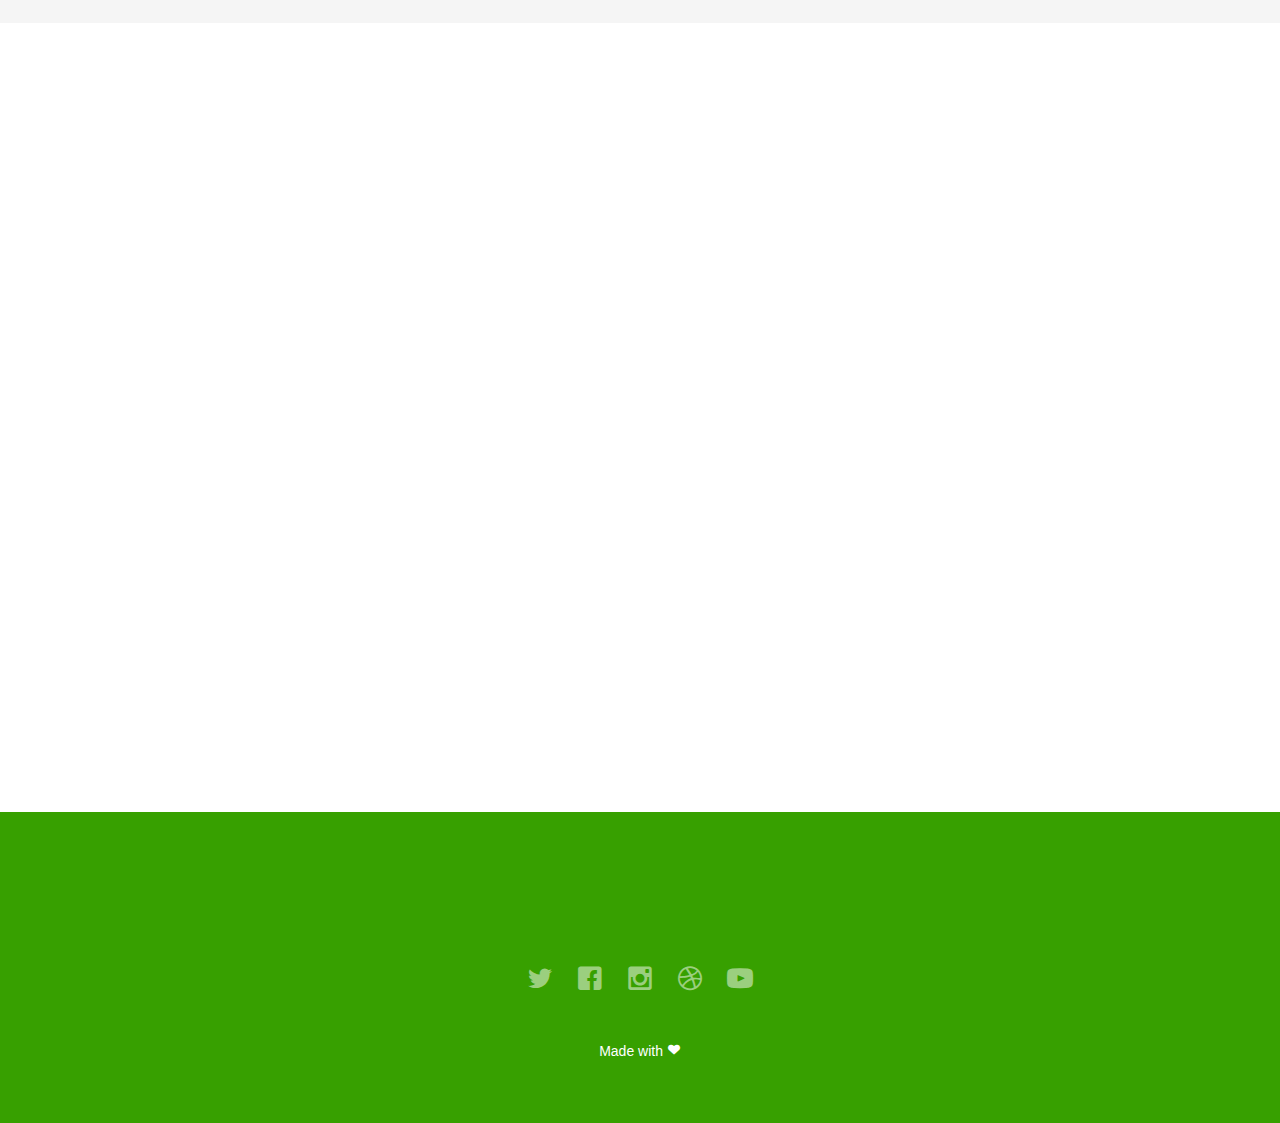
==== commit 956dd17e: "update post si despre" ====
--- a/teza info/index.html
+++ b/teza info/index.html
@@ -13,12 +13,12 @@
 	<meta name="keywords" content="free html5, free template, free bootstrap, html5, css3, mobile first, responsive" />
 	<meta name="author" content="FREEHTML5.CO" />
 
-  <!-- 
+  <!--
 	//////////////////////////////////////////////////////
 
-	FREE HTML5 TEMPLATE 
+	FREE HTML5 TEMPLATE
 	DESIGNED & DEVELOPED by FREEHTML5.CO
-		
+
 	Website: 		http://freehtml5.co/
 	Email: 			info@freehtml5.co
 	Twitter: 		http://twitter.com/fh5co
@@ -42,7 +42,7 @@
 	<link rel="shortcut icon" href="favicon.ico">
 
 	<!-- <link href='https://fonts.googleapis.com/css?family=Open+Sans:400,700,300' rel='stylesheet' type='text/css'> -->
-	
+
 	<!-- Animate.css -->
 	<link rel="stylesheet" href="css/animate.css">
 	<!-- Icomoon Icon Fonts-->
@@ -53,7 +53,7 @@
 	<link rel="stylesheet" href="css/superfish.css">
 	<!-- Magnific Popup -->
 	<link rel="stylesheet" href="css/magnific-popup.css">
-	
+
 	<link rel="stylesheet" href="css/style.css">
 
 
@@ -68,17 +68,17 @@
 	<body>
 		<div id="fh5co-wrapper">
 		<div id="fh5co-page">
-	
+
 		<div class="fh5co-hero">
 			<div class="fh5co-overlay"></div>
-			<div class="fh5co-cover text-center" data-stellar-background-ratio="0.5" style="background-image: url(images/cover.jpg);">
+			<div class="fh5co-cover text-center" data-stellar-background-ratio="0.5" style="background-image: url(images/cover2copie.jpg);">
 				<div class="desc">
 					<div class="container">
 						<div class="col-md-10 col-md-offset-1">
 							<a href="index.html" id="main-logo"></a>
 							<div class="animate-box">
 								<h2>Suntem aici pentru tine!</h2>
-								
+
 								<!--<p><a class="btn btn-primary btn-lg" href="#">Incepe</a></p>-->
 							</div>
 						</div>
@@ -96,19 +96,20 @@
 					<!-- START #fh5co-menu-wrap -->
 					<nav id="fh5co-menu-wrap" role="navigation">
 						<ul class="sf-menu" id="fh5co-primary-menu">
-							<li class="active"><a href="index.html">Home</a></li>
+							<li class="active"><a href="index.html">Acasa</a></li>
 							<li>
 								<a href="#" class="fh5co-sub-ddown">Categorii</a>
 								<ul class="fh5co-sub-menu">
+									<li><a href="Sport.html">Sport</a></li>
+									<li><a href="Nutritie.html">Nutritie</a></li>
+									<li><a href="Casa-ta.html">Casa ta</a></li>
+									<li><a href="Gradina.html">Gradina</a></li>
 									<li><a href="Bucatarie.html">Bucatarie</a></li>
-									<li><a href="Curatenie.html">Curatenie</a></li>
-									<li><a href="#">Casa</a></li>
-									<li><a href="#">bla</a></li>
-									<li><a href="#">bla &amp; bla</a></li>
+									<li><a href="Pentru-tine.html">Pentru tine</a></li>
 								</ul>
 							</li>
+							<li><a href="blog.html">Articole</a></li>
 							<li><a href="about.html">Despre</a></li>
-							<li><a href="blog.html">Blog</a></li>
 							<li><a href="contact.html">Contact</a></li>
 						</ul>
 					</nav>
@@ -119,7 +120,8 @@
 		<!-- end:header-top -->
 
 
-		<div id="fh5co-feature-product" class="fh5co-section-gray">
+		<div id="fh5co-feature-product" >
+	<!--	<div id="fh5co-services-section" class="fh5co-content-section"> -->
 			<div class="container">
 				<div class="row">
 					<div class="col-md-8 col-md-offset-2 text-center heading-section animate-box">
@@ -132,39 +134,39 @@
 					<div class="col-md-12 text-center animate-box">
 						<p><img src="images/hands.jpg" alt="Free HTML5 Bootstrap Template" class="img-responsive img-rounded"></p>
 					</div>
-					
+
 				</div>
 				<div class="row row-bottom-padded-md">
 					<div class="col-md-4">
 						<div class="feature-text">
 							<h3>Acasa</h3>
-							<p>Cats are similar in anatomy to the other felids, with a strong flexible body, quick reflexes, sharp teeth and retractable claws adapted to killing small prey. Cat senses fit a crepuscular and predatory ecological niche. Cats can hear sounds too faint or too high in frequency for human ears, </p> 
+							<p>Cu totii avem mame, bunici, sotii experte in "treburile casei", dar ce se intampla cand tu trebuie sa fii sotia, mama, bunica? Nu trebuie sa iti bati capul si sa reinventezi metode. Scoala de acasa este aici pentru a te ajuta sa "cureti mizeria" situatiilor neprevazute din gospodaria ta.  </p>
 						</div>
 					</div>
 					<div class="col-md-4">
 						<div class="feature-text">
 							<h3>In societate</h3>
-							<p>Cats are similar in anatomy to the other felids, with a strong flexible body, quick reflexes, sharp teeth and retractable claws adapted to killing small prey. Cat senses fit a crepuscular and predatory ecological niche. Cats can hear sounds too faint or too high in frequency for human ears,</p>
+							<p>Codul bunelor maniere te-a dat peste cap? Esti la restaurant cu iubita si nu stii ce cauta atatea furculite pe masa ta? Oare trebuie sa oferi urari de bine celui care stranuta langa tine? Daca vrei sa fii o persoana eleganta si sa te comporti corespunzator in societate, ai gasit site-ul potrivit! </p>
 						</div>
 					</div>
 					<div class="col-md-4">
 						<div class="feature-text">
 							<h3>Pentru tine</h3>
-							<p>Cats are similar in anatomy to the other felids, with a strong flexible body, quick reflexes, sharp teeth and retractable claws adapted to killing small prey. Cat senses fit a crepuscular and predatory ecological niche. Cats can hear sounds too faint or too high in frequency for human ears,</p>
-						</div>
-					</div>
-				</div>
-				
+							<p>Nu esti singurul care da un search rapid pe googel de tipul "Cele mai bune filme de dragoste 2018". Nu stii cum sa iti consumi timpul intr-un mod util? Noi iti impartasim cu drag idei si iti oferim sfaturi utile pentru dezvoltarea ta. Poti gasi review-uri la carti, filme si multe alte postari pentru tine!</p>
+						</div>
+					</div>
+				</div>
+
 				<div class="row">
 					<div class="col-md-12 text-center">
-						<a href="https://vimeo.com/channels/staffpicks/93951774" class="link-watch popup-vimeo btn btn-primary"><i class="icon-play3"></i>Videoclip</a>
-					</div>
-				</div>
-				
-			</div>
-		</div>
-
-		<div id="fh5co-features">
+						<a href="https://www.youtube.com/watch?v=FHH6hIc2GyE" class="link-watch popup-vimeo btn btn-primary"><i class="icon-play3"></i>Videoclip</a>
+					</div>
+				</div>
+
+			</div>
+		</div>
+
+		<div id="fh5co-features" class="fh5co-section-gray">>
 			<div class="container">
 				<div class="row">
 					<div class="col-md-4">
@@ -175,7 +177,7 @@
 							</span>
 							<div class="feature-copy">
 								<h3>Tutoriale</h3><!-- nu stii cum se face-->
-								<p>Facilis ipsum reprehenderit nemo molestias. Aut cum mollitia reprehenderit.</p>
+								<p>In majoritatea postarilor noastre gasesti videoclipuri demonstrative.</p>
 								<p><a href="#">Vezi mai mult</a></p>
 							</div>
 						</div>
@@ -188,8 +190,8 @@
 								<i class="icon-search"></i>
 							</span>
 							<div class="feature-copy">
-								<h3>Beneficii</h3>
-								<p>Facilis ipsum reprehenderit nemo molestias. Aut cum mollitia reprehenderit.</p>
+								<h3>Beneficii da nu cred</h3>
+								<p>bla bla</p>
 								<p><a href="#">Vezi mai mult</a></p>
 							</div>
 						</div>
@@ -202,7 +204,7 @@
 							</span>
 							<div class="feature-copy">
 								<h3>Recomandari</h3>
-								<p>Facilis ipsum reprehenderit nemo molestias. Aut cum mollitia reprehenderit.</p>
+								<p>Iti oferim recomandari si sfaturi cu privire la produse si tehnici testate chiar de noi!</p>
 								<p><a href="#">Vezi mai mult</a></p>
 							</div>
 						</div>
@@ -219,7 +221,7 @@
 							</span>
 							<div class="feature-copy">
 								<h3>Dezvoltare personala</h3>
-								<p>Facilis ipsum reprehenderit nemo molestias. Aut cum mollitia reprehenderit.</p>
+								<p>Nu uita! Prin orice faci si inveti te imbunatatesti pe tine!</p>
 								<p><a href="#">Vezi mai mult</a></p>
 							</div>
 						</div>
@@ -246,7 +248,7 @@
 							</span>
 							<div class="feature-copy">
 								<h3>Suport oricand</h3>
-								<p>Facilis ipsum reprehenderit nemo molestias. Aut cum mollitia reprehenderit.</p>
+								<p>Contacteaza-ne fara frica! Vom incerca sa te ajutam in cel mai scurt timp.</p>
 								<p><a href="#">Vezi mai mult</a></p>
 							</div>
 						</div>
@@ -255,18 +257,18 @@
 			</div>
 		</div>
 
-		
-		<div id="fh5co-portfolio" class="fh5co-section-gray">
+
+<!--		<div id="fh5co-portfolio" class="fh5co-section-gray">
 			<div class="container">
 
 				<div class="row">
 					<div class="col-md-8 col-md-offset-2 text-center heading-section animate-box">
 						<h3>Galerie</h3>
-						<p>Pozele si tutorialele sunt facute de nu stiu cine aduse la viata etcLorem ipsum dolor sit amet, consectetur adipisicing elit. Velit est facilis maiores, perspiciatis accusamus asperiores sint consequuntur debitis.</p>
-					</div>
-				</div>
-
-				
+						<p>Pozele si tutorialele sunt facute de echipa noastra de gospodine dedicate. Dorim sa iti oferim autenticitate si sfaturi originale aplicate chiar de noi!</p>
+					</div>
+				</div>
+
+
 				<div class="row row-bottom-padded-md">
 					<div class="col-md-12">
 						<ul id="fh5co-portfolio-list">
@@ -279,7 +281,7 @@
 									</div>
 								</a>
 							</li>
-						
+
 							<li class="one-third animate-box" data-animate-effect="fadeIn" style="background-image: url(images/cover_bg_3.jpg); ">
 								<a href="#" class="color-4">
 									<div class="case-studies-summary">
@@ -289,7 +291,7 @@
 								</a>
 							</li>
 
-							<li class="one-third animate-box" data-animate-effect="fadeIn" style="background-image: url(images/cover_bg_1.jpg); "> 
+							<li class="one-third animate-box" data-animate-effect="fadeIn" style="background-image: url(images/cover_bg_1.jpg); ">
 								<a href="#" class="color-5">
 									<div class="case-studies-summary">
 										<span>Photo</span>
@@ -305,7 +307,7 @@
 									</div>
 								</a>
 							</li>
-						</ul>		
+						</ul>
 					</div>
 				</div>
 
@@ -315,18 +317,150 @@
 					</div>
 				</div>
 
-				
-			</div>
-		</div>
-		
-
-		
+
+			</div>
+		</div>
+	-->
+
+	<div id="fh5co-blog-section">
+		<div class="container">
+			<div class="row">
+				<div class="col-md-8 col-md-offset-2 text-center heading-section animate-box">
+					<h3></h3>
+					<h3>Articole recente</h3>
+					<p>Pozele si tutorialele sunt facute de echipa noastra de gospodine dedicate. Dorim sa iti oferim autenticitate si sfaturi originale aplicate chiar de noi!</p>
+				</div>
+			</div>
+		</div>
+		<div class="container">
+			<div class="row row-bottom-padded-md">
+				<div class="col-lg-4 col-md-4 col-sm-6">
+					<div class="fh5co-blog animate-box">
+
+						<a href="#"><img class="img-responsive" src="images/runnn1.png" alt=""></a>
+						<div class="blog-text">
+							<div class="prod-title">
+								<h3><a href=""#>Beneficiile Alergarii</a></h3>
+								<span class="posted_by">Ianuarie 13</span>
+								<span class="comment"><a href="">3<i class="icon-bubble2"></i></a></span>
+								<p>Alergarea e una dintre cele mai eficiente, necostisitoare moduri de a arde calorii și a fii în formă. </p>
+								<p><a href="#">Vezi mai mult...</a></p>
+
+
+							</div>
+						</div>
+					</div>
+				</div>
+				<div class="col-lg-4 col-md-4 col-sm-6">
+					<div class="fh5co-blog animate-box">
+						<a href="1post-tort-ciocolata.html"><img class="img-responsive" src="images/tort_cioco.jpg" alt=""></a>
+						<div class="blog-text">
+							<div class="prod-title">
+								<h3><a href=""#>Torto de Ciocolata</a></h3>
+								<span class="posted_by">Ianuarie 12</span>
+								<span class="comment"><a href="">2<i class="icon-bubble2"></i></a></span>
+								<p>Perfect pentru petreceri si cine festive, este usor de facut si delicios!</p>
+								<p><a href="1post-tort-ciocolata.html">Vezi mai mult...</a></p>
+							</div>
+						</div>
+					</div>
+				</div>
+				<div class="clearfix visible-sm-block"></div>
+				<div class="col-lg-4 col-md-4 col-sm-6">
+					<div class="fh5co-blog animate-box">
+						<a href="#"><img class="img-responsive" src="images/cover_bg_1.jpg" alt=""></a>
+						<div class="blog-text">
+							<div class="prod-title">
+								<h3><a href=""#>Atentie la tinuta</a></h3>
+								<span class="posted_by">Decembrie 30</span>
+								<span class="comment"><a href="">21<i class="icon-bubble2"></i></a></span>
+								<p>Pentru fiecare eveniment din viata ta se potriveste o alta tinuta. Afla care este aceea!</p>
+								<p><a href="#">Vezi mai mult...</a></p>
+							</div>
+						</div>
+					</div>
+				</div>
+				<div class="clearfix visible-md-block"></div>
+			</div>
+
+		<!--	<div class="row">
+				<div class="col-md-4 col-md-offset-4 text-center animate-box">
+					<a href="#" class="btn btn-primary btn-lg">Postarile noastre</a>
+				</div>
+			</div> -->
+
+		</div>
+	</div>
+
+
+
+	<div id="fh5co-services-section" class="fh5co-section-gray">>
+		<div class="container">
+			<div class="row">
+				<div class="col-md-8 col-md-offset-2 text-center heading-section animate-box">
+					<h3></h3>
+					<h3>Categorii</h3>
+					<p>Avem ceea ce cauti!</p>
+				</div>
+			</div>
+		</div>
+		<div class="container">
+			<div class="row text-center">
+				<div class="col-md-4 col-sm-4">
+					<div class="service animate-box">
+						<span><i class="icon-beaker"></i></span>
+						<h3>Bucatarie</h3>
+						<p>De la cele mai bune retete si idei de plating, la sfaturi si trucuri utile in bucataria ta!</p>
+					</div>
+				</div>
+				<div class="col-md-4 col-sm-4">
+					<div class="service animate-box">
+						<span><i class="icon-heart"></i></span>
+						<h3>Dezvoltare personala</h3>
+						<p>Dacă există un mijloc prin care să inspiri oamenii din jurul tau, acela este prin a fi tu însăti.</p>
+					</div>
+				</div>
+				<div class="col-md-4 col-sm-4">
+					<div class="service animate-box">
+						<span><i class="icon-upload"></i></span>
+						<h3>Acasa</h3>
+						<p>Far far away, behind the word mountains, far from the countries Vokalia and Consonantia, there live the blind texts.</p>
+					</div>
+				</div>
+				<div class="col-md-4 col-sm-4">
+					<div class="service animate-box">
+						<span><i class="icon-globe"></i></span>
+						<h3>Nutritie</h3>
+						<p>Far far away, behind the word mountains, far from the countries Vokalia and Consonantia, there live the blind texts.</p>
+					</div>
+				</div>
+				<div class="col-md-4 col-sm-4">
+					<div class="service animate-box">
+						<span><i class="icon-bike"></i></span>
+						<h3>Sport</h3>
+						<p>Far far away, behind the word mountains, far from the countries Vokalia and Consonantia, there live the blind texts.</p>
+					</div>
+				</div>
+				<div class="col-md-4 col-sm-4">
+					<div class="service animate-box">
+						<span><i class="icon-cloud"></i></span>
+						<h3>Gradina</h3>
+						<p>Far far away, behind the word mountains, far from the countries Vokalia and Consonantia, there live the blind texts.</p>
+					</div>
+				</div>
+			</div>
+		</div>
+	</div>
+
+
+
 		<div class="fh5co-content-section">
 			<div class="container">
 				<div class="row row-bottom-padded-md">
 					<div class="col-md-8 col-md-offset-2 text-center heading-section animate-box">
+						<h3></h3>
 						<h3>Echipa</h3>
-						<p>Lorem ipsum dolor sit amet, consectetur adipisicing elit. Velit est facilis maiores, perspiciatis accusamus asperiores sint consequuntur debitis.</p>
+						<p>Va prezentam cei mai priceputi oameni in "stiinta vietii". De ce sa ai nota 10 la scoala cand poti avea 10 la viata ?!</p>
 					</div>
 				</div>
 			</div>
@@ -336,38 +470,38 @@
 					<div class="col-md-4">
 						<div class="fh5co-team text-center animate-box">
 							<figure>
-								<img src="images/person_1.jpg" alt="user">
+								<img src="images/bingo.jpg" alt="user">
 							</figure>
-							<p>Jean Doe, XYZ Co. <br> <span class="text-mute">Designer</span></p>
+							<p>Ringo Bingo <br> <span class="text-mute">Suport tehnic si emotional</span></p>
 							<blockquote>
-								<p>Far far away, behind the word mountains, far from the countries Vokalia and Consonantia, there live the blind texts. Far far away, behind the word mountains, far from the countries Vokalia and Consonantia, there live the blind texts.</p>
+								<p>Avand 9 vieti si vaste studii in supravietuirea pe strada, Ringo este un specialist in ceea ce priveste viata de acasa.</p>
 							</blockquote>
-							
+
 
 						</div>
 					</div>
 					<div class="col-md-4">
 						<div class="fh5co-team text-center animate-box">
 							<figure>
-								<img src="images/person_2.jpg" alt="user">
+								<img src="images/teo.jpg" alt="user">
 							</figure>
-							<p>Jean Doe, XYZ Co. <br> <span class="text-mute">Developer</span></p>
+							<p>Portocala <br> <span class="text-mute">Bucatareasa si vanzatoare</span></p>
 							<blockquote>
-								<p>Far far away, behind the word mountains, far from the countries Vokalia and Consonantia, there live the blind texts. Far far away, behind the word mountains, far from the countries Vokalia and Consonantia, there live the blind texts.</p>
+								<p>Este recunoscuta pentru cele mai bune retete si tehnici de ademenire a copiilor.</p>
 							</blockquote>
-							
+
 						</div>
 					</div>
 					<div class="col-md-4">
 						<div class="fh5co-team text-center animate-box">
 							<figure>
-								<img src="images/person_3.jpg" alt="user">
+								<img src="images/banana.jpg" alt="user">
 							</figure>
-							<p>Jean Doe, XYZ Co. <br> <span class="text-mute">Photographer</span></p>
+							<p>Banana <br> <span class="text-mute">Spalatoreasa si psiholog</span></p>
 							<blockquote>
-								<p>Far far away, behind the word mountains, far from the countries Vokalia and Consonantia, there live the blind texts. Far far away, behind the word mountains, far from the countries Vokalia and Consonantia, there live the blind texts.</p>
+								<p>mai cautam</p>
 							</blockquote>
-							
+
 						</div>
 					</div>
 				</div>
@@ -375,138 +509,19 @@
 		</div>
 		<!-- fh5co-content-section -->
 
-		<div id="fh5co-services-section" class="fh5co-section-gray">
-			<div class="container">
-				<div class="row">
-					<div class="col-md-8 col-md-offset-2 text-center heading-section animate-box">
-						<h3>Categorii</h3>
-						<p>Lorem ipsum dolor sit amet, consectetur adipisicing elit. Velit est facilis maiores, perspiciatis accusamus asperiores sint consequuntur debitis.</p>
-					</div>
-				</div>
-			</div>
-			<div class="container">
-				<div class="row text-center">
-					<div class="col-md-4 col-sm-4">
-						<div class="service animate-box">
-							<span><i class="icon-beaker"></i></span>
-							<h3>Bucatarie</h3>
-							<p>Far far away, behind the word mountains, far from the countries Vokalia and Consonantia, there live the blind texts.</p>
-						</div>
-					</div>
-					<div class="col-md-4 col-sm-4">
-						<div class="service animate-box">
-							<span><i class="icon-heart"></i></span>
-							<h3>Dezvoltare personala</h3>
-							<p>Far far away, behind the word mountains, far from the countries Vokalia and Consonantia, there live the blind texts.</p>
-						</div>
-					</div>
-					<div class="col-md-4 col-sm-4">
-						<div class="service animate-box">
-							<span><i class="icon-upload"></i></span>
-							<h3>Curatenie</h3>
-							<p>Far far away, behind the word mountains, far from the countries Vokalia and Consonantia, there live the blind texts.</p>
-						</div>
-					</div>
-					<div class="col-md-4 col-sm-4">
-						<div class="service animate-box">
-							<span><i class="icon-globe"></i></span>
-							<h3>Nutritie</h3>
-							<p>Far far away, behind the word mountains, far from the countries Vokalia and Consonantia, there live the blind texts.</p>
-						</div>
-					</div>
-					<div class="col-md-4 col-sm-4">
-						<div class="service animate-box">
-							<span><i class="icon-bike"></i></span>
-							<h3>IDK</h3>
-							<p>Far far away, behind the word mountains, far from the countries Vokalia and Consonantia, there live the blind texts.</p>
-						</div>
-					</div>
-					<div class="col-md-4 col-sm-4">
-						<div class="service animate-box">
-							<span><i class="icon-cloud"></i></span>
-							<h3>Lightning Cloud Server</h3>
-							<p>Far far away, behind the word mountains, far from the countries Vokalia and Consonantia, there live the blind texts.</p>
-						</div>
-					</div>
-				</div>
-			</div>
-		</div>
+
 
 		<!-- END What we do -->
 
 
-		<div id="fh5co-blog-section">
-			<div class="container">
-				<div class="row">
-					<div class="col-md-8 col-md-offset-2 text-center heading-section animate-box">
-						<h3>Recent From Blog</h3>
-						<p>Lorem ipsum dolor sit amet, consectetur adipisicing elit. Velit est facilis maiores, perspiciatis accusamus asperiores sint consequuntur debitis.</p>
-					</div>
-				</div>
-			</div>
-			<div class="container">
-				<div class="row row-bottom-padded-md">
-					<div class="col-lg-4 col-md-4 col-sm-6">
-						<div class="fh5co-blog animate-box">
-							<a href="#"><img class="img-responsive" src="images/cover_bg_1.jpg" alt=""></a>
-							<div class="blog-text">
-								<div class="prod-title">
-									<h3><a href=""#>Web Design for the Future</a></h3>
-									<span class="posted_by">Sep. 15th</span>
-									<span class="comment"><a href="">21<i class="icon-bubble2"></i></a></span>
-									<p>Far far away, behind the word mountains, far from the countries Vokalia and Consonantia, there live the blind texts.</p>
-									<p><a href="#">Learn More...</a></p>
-								</div>
-							</div> 
-						</div>
-					</div>
-					<div class="col-lg-4 col-md-4 col-sm-6">
-						<div class="fh5co-blog animate-box">
-							<a href="#"><img class="img-responsive" src="images/cover_bg_2.jpg" alt=""></a>
-							<div class="blog-text">
-								<div class="prod-title">
-									<h3><a href=""#>Web Design for the Future</a></h3>
-									<span class="posted_by">Sep. 15th</span>
-									<span class="comment"><a href="">21<i class="icon-bubble2"></i></a></span>
-									<p>Far far away, behind the word mountains, far from the countries Vokalia and Consonantia, there live the blind texts.</p>
-									<p><a href="#">Learn More...</a></p>
-								</div>
-							</div> 
-						</div>
-					</div>
-					<div class="clearfix visible-sm-block"></div>
-					<div class="col-lg-4 col-md-4 col-sm-6">
-						<div class="fh5co-blog animate-box">
-							<a href="#"><img class="img-responsive" src="images/cover_bg_3.jpg" alt=""></a>
-							<div class="blog-text">
-								<div class="prod-title">
-									<h3><a href=""#>Web Design for the Future</a></h3>
-									<span class="posted_by">Sep. 15th</span>
-									<span class="comment"><a href="">21<i class="icon-bubble2"></i></a></span>
-									<p>Far far away, behind the word mountains, far from the countries Vokalia and Consonantia, there live the blind texts.</p>
-									<p><a href="#">Learn More...</a></p>
-								</div>
-							</div> 
-						</div>
-					</div>
-					<div class="clearfix visible-md-block"></div>
-				</div>
-
-				<div class="row">
-					<div class="col-md-4 col-md-offset-4 text-center animate-box">
-						<a href="#" class="btn btn-primary btn-lg">Our Blog</a>
-					</div>
-				</div>
-
-			</div>
-		</div>
+
 		<!-- fh5co-blog-section -->
 		<footer>
 			<div id="footer">
 				<div class="container">
 					<div class="row row-bottom-padded-md">
 						<div class="col-md-2 col-sm-2 col-xs-12 fh5co-footer-link">
-							<h3>Services</h3>
+					<!--		<h3>Services</h3>
 							<ul>
 								<li><a href="#">Web Development</a></li>
 								<li><a href="#">Design Strategy</a></li>
@@ -557,7 +572,7 @@
 								<li><a href="#">Like on Facebook</a></li>
 								<li><a href="#">Circle with Google</a></li>
 								<li><a href="#">Partner with Linkedin</a></li>
-							</ul>
+							</ul> -->
 						</div>
 					</div>
 					<div class="row">
@@ -569,14 +584,15 @@
 								<a href="#"><i class="icon-dribbble2"></i></a>
 								<a href="#"><i class="icon-youtube"></i></a>
 							</p>
-							<p>Copyright 2016 Free Html5 <a href="#">Module</a>. All Rights Reserved. <br>Made with <i class="icon-heart3"></i> by <a href="http://freehtml5.co/" target="_blank">Freehtml5.co</a> / Demo Images: <a href="https://unsplash.com/" target="_blank">Unsplash</a></p>
+								<p> <br>Made with <i class="icon-heart3"></i></p>
+						<!--	<p>Copyright 2016 Free Html5 <a href="#">Module</a>. All Rights Reserved. <br>Made with <i class="icon-heart3"></i> by <a href="http://freehtml5.co/" target="_blank">Freehtml5.co</a> / Demo Images: <a href="https://unsplash.com/" target="_blank">Unsplash</a></p> -->
 						</div>
 					</div>
 				</div>
 			</div>
 		</footer>
 
-	
+
 
 	</div>
 	<!-- END fh5co-page -->
@@ -604,10 +620,9 @@
 	<!-- Magnific Popup -->
 	<script src="js/jquery.magnific-popup.min.js"></script>
 	<script src="js/magnific-popup-options.js"></script>
-	
+
 	<!-- Main JS -->
 	<script src="js/main.js"></script>
 
 	</body>
 </html>
-
